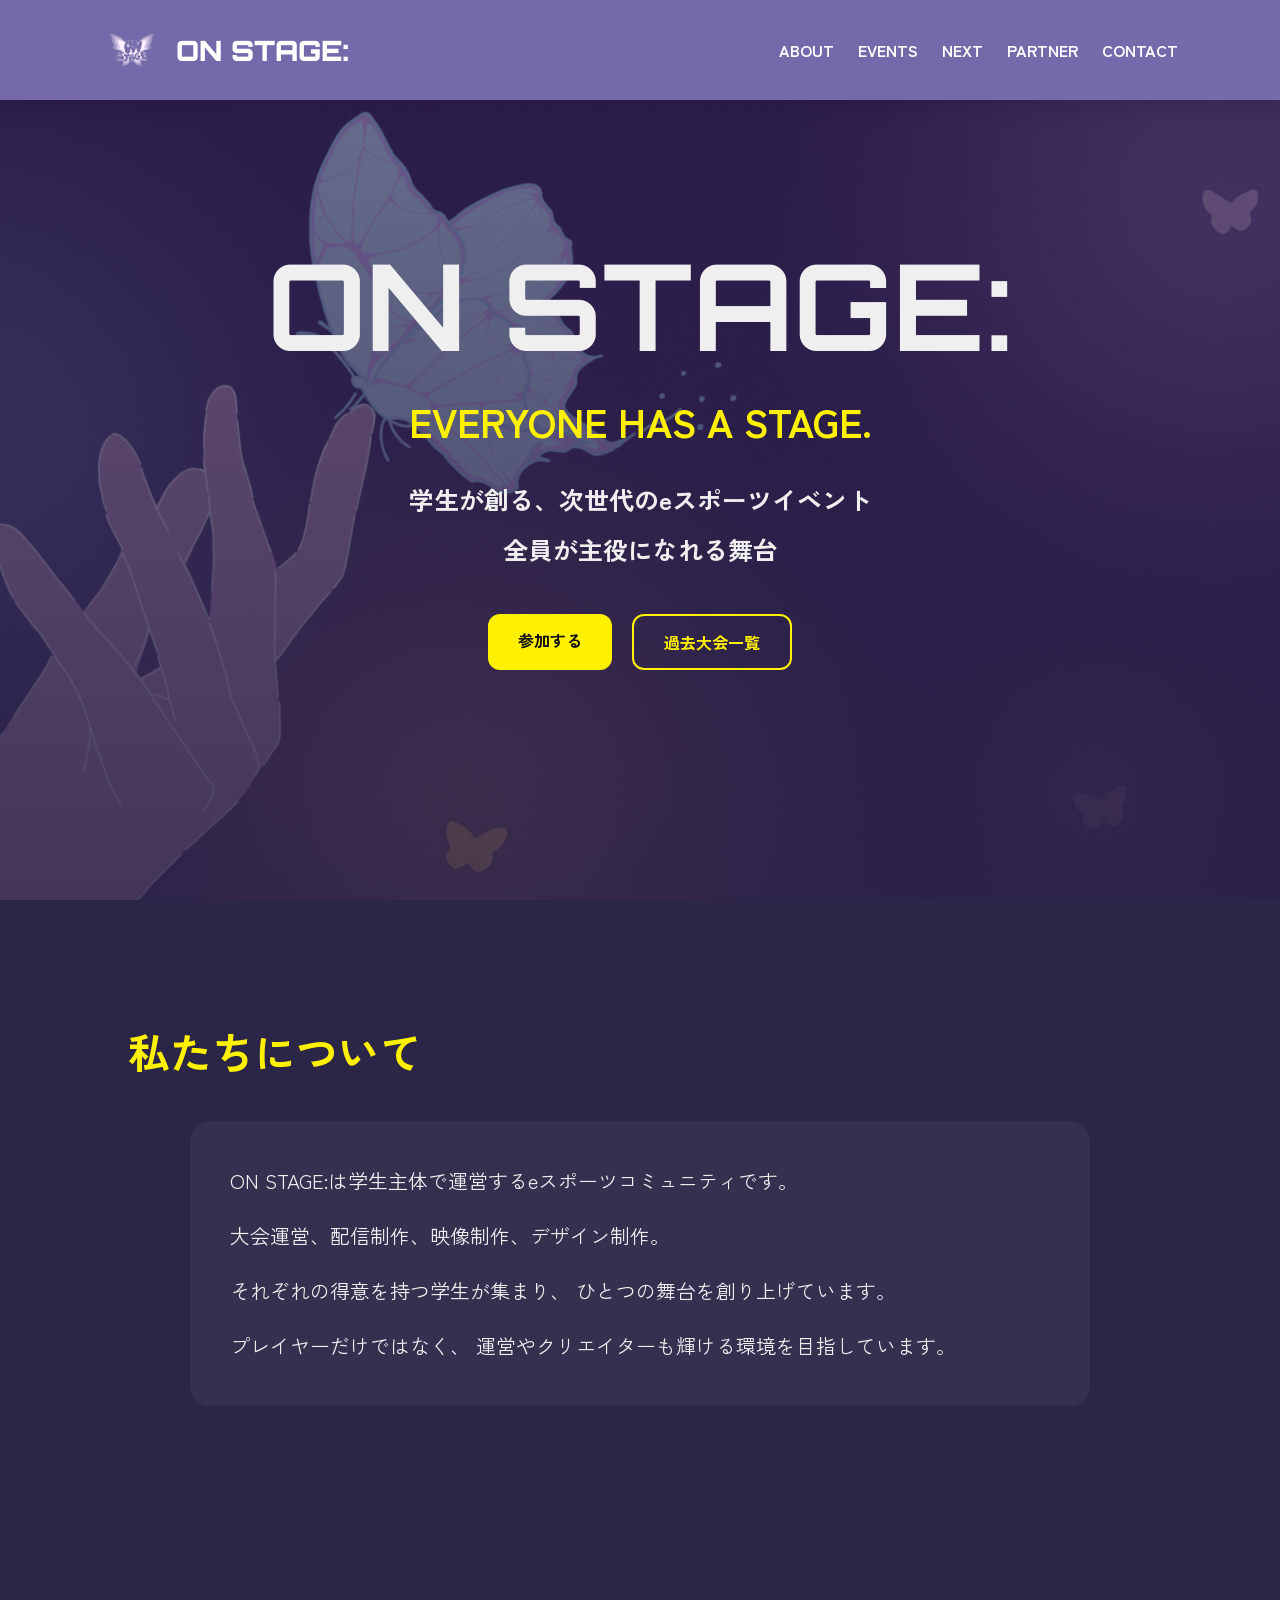
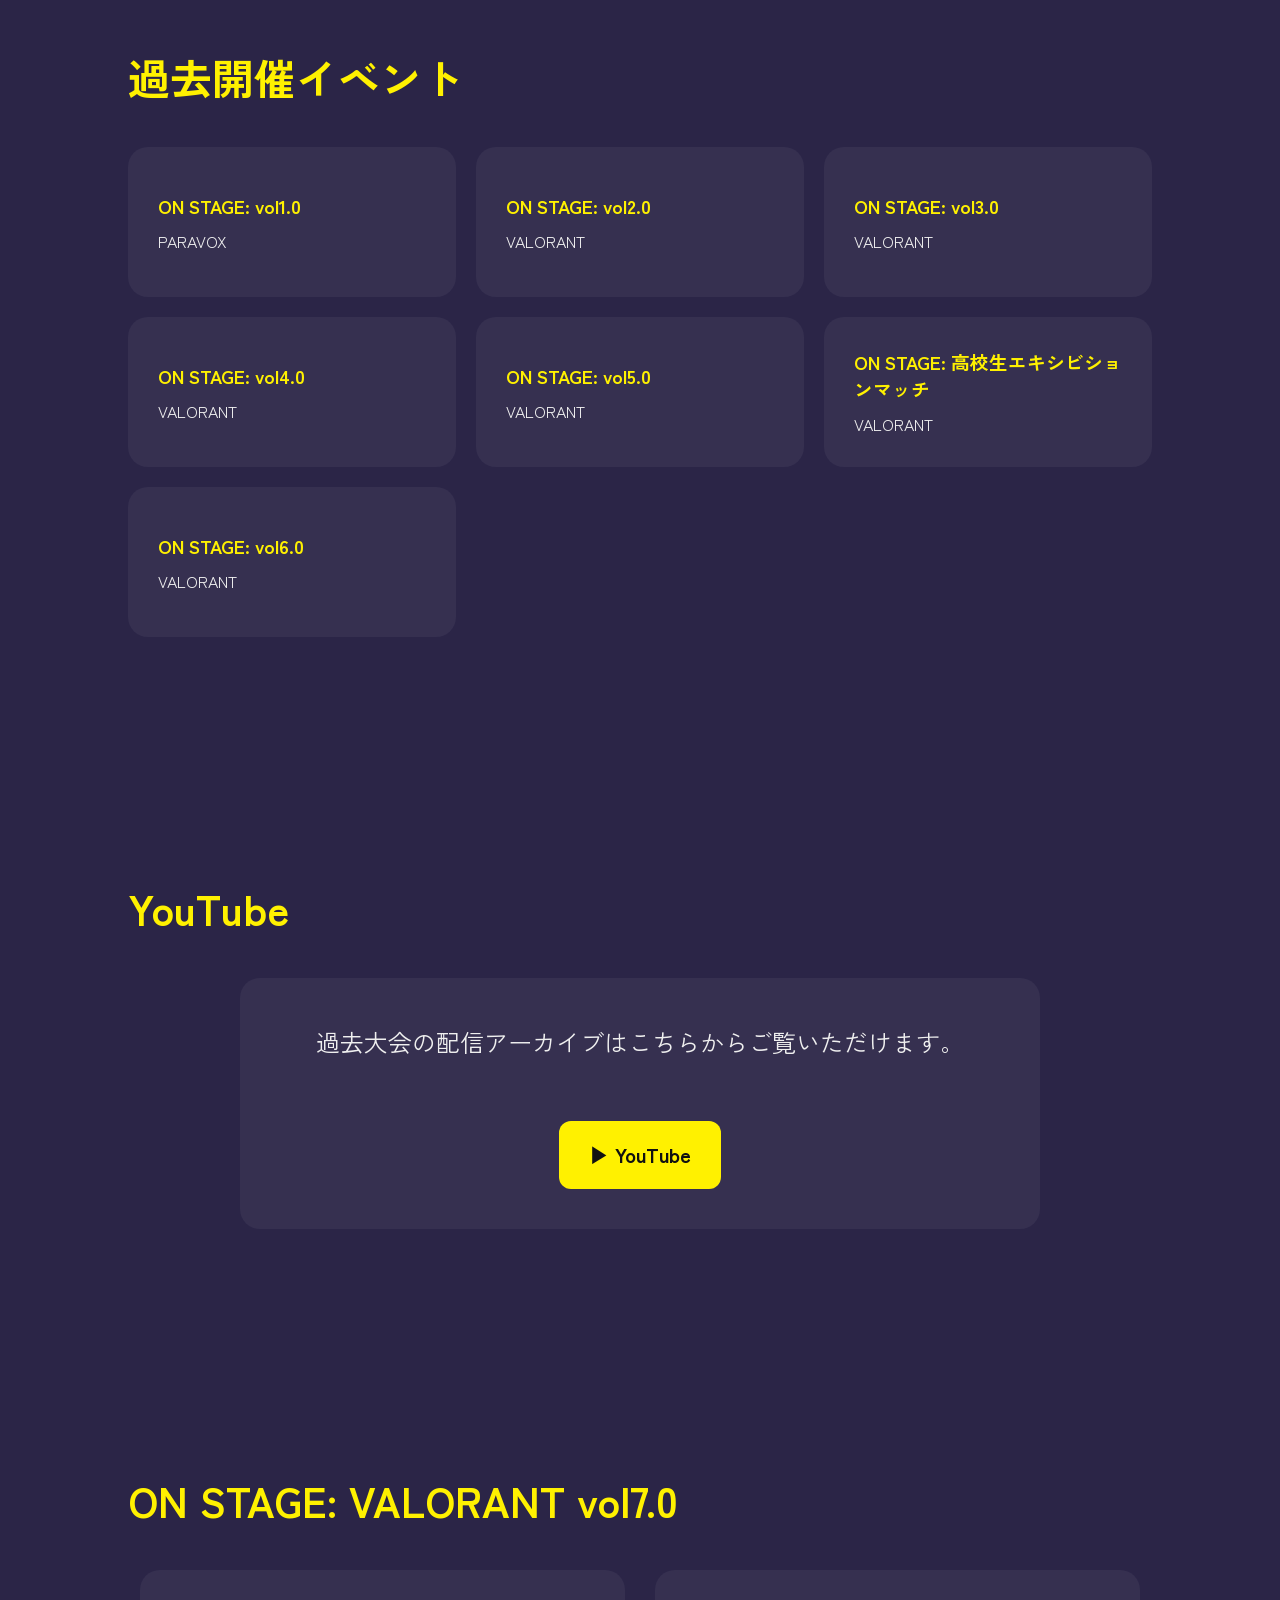
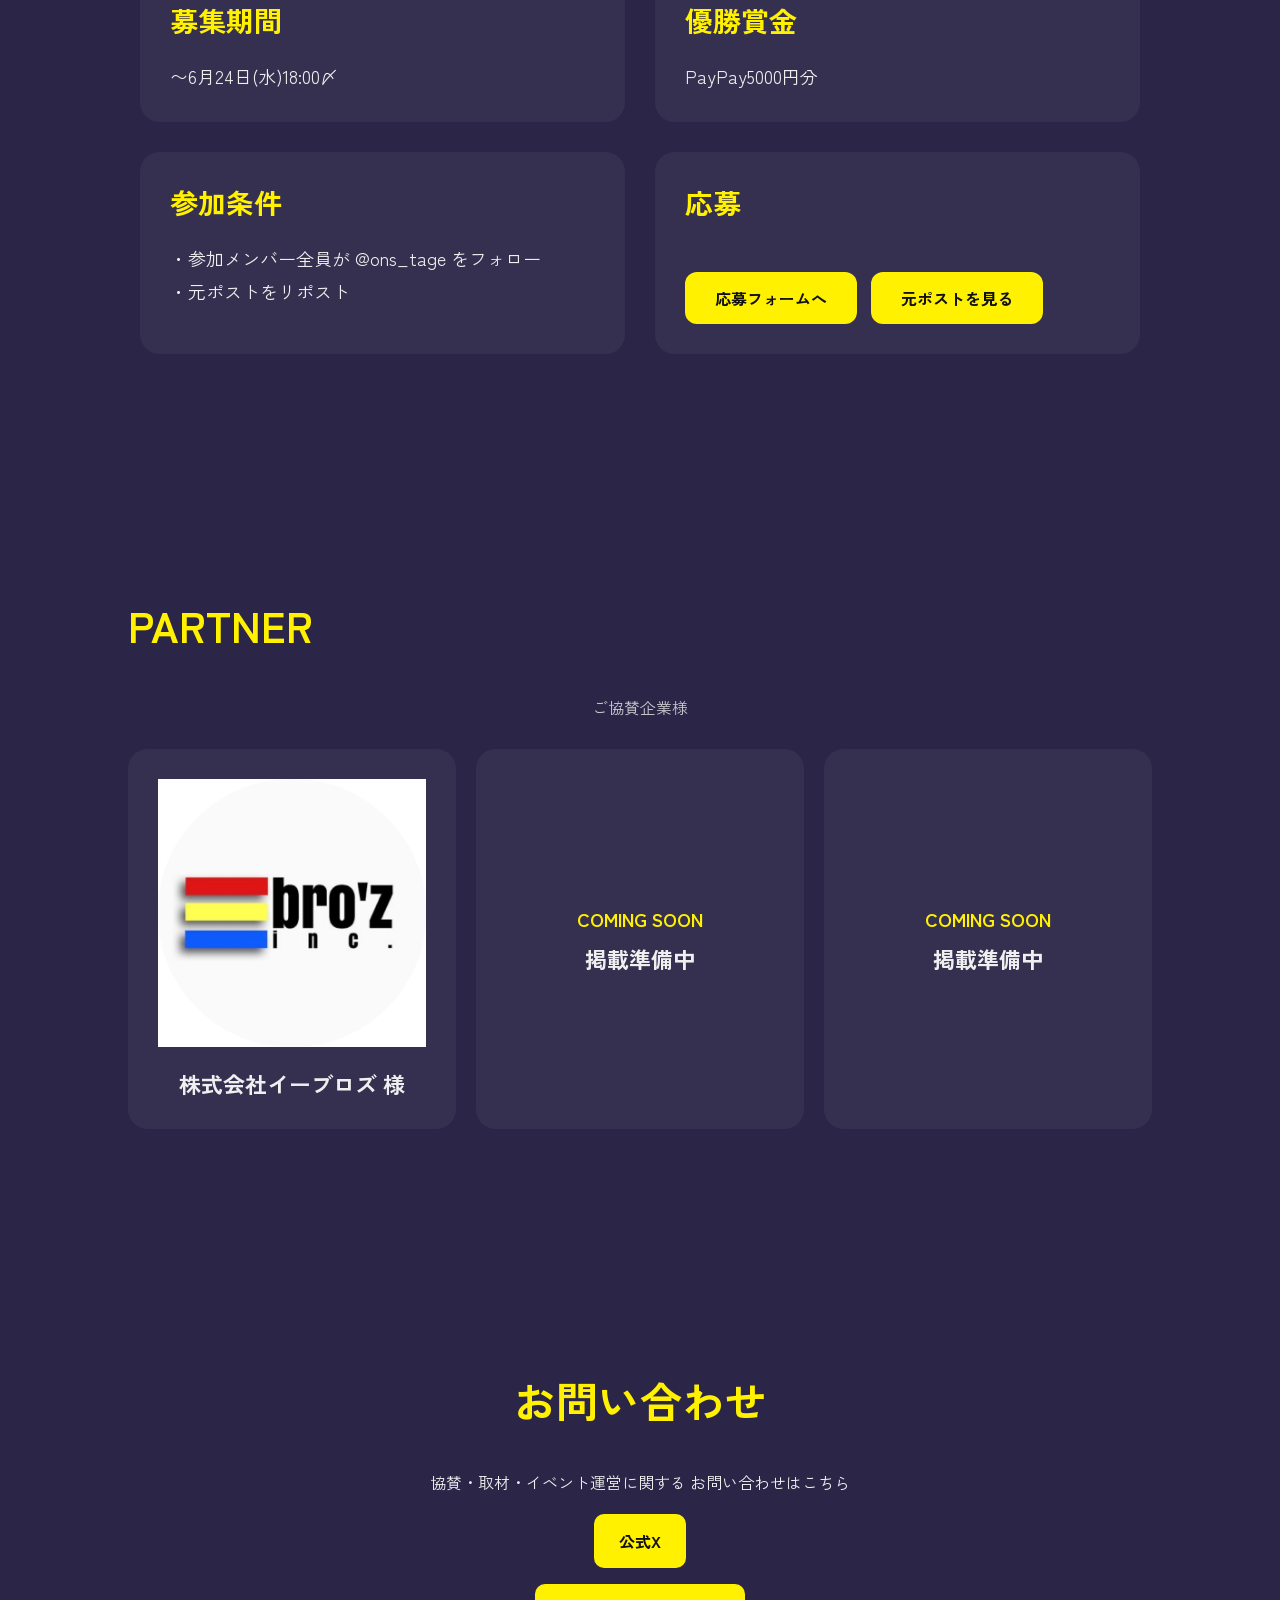
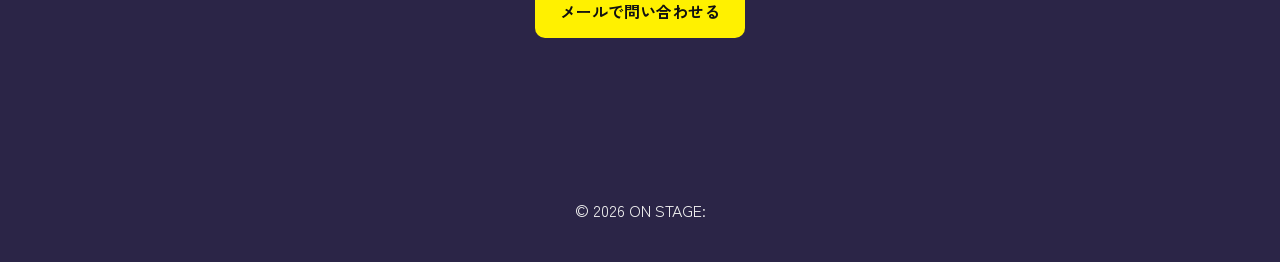
==== index.html @ d8ee0176 "Update index.html" ====
<!DOCTYPE html>
<html lang="ja">

<head>

<meta charset="UTF-8">

<meta name="viewport" content="width=device-width, initial-scale=1.0">

<title>ON STAGE:</title>

<link href="https://fonts.googleapis.com/css2?family=Orbitron:wght@700;900&family=Zen+Kaku+Gothic+New:wght@400;500;700;900&display=swap" rel="stylesheet">

<link rel="stylesheet" href="style.css">

</head>

<body>

<header>

<div class="logo">

  <img src="images/logo.png">

  <span>ON STAGE:</span>

</div>


<!-- ナビ -->
<nav>
  <a href="#about">ABOUT</a>
  <a href="#events">EVENTS</a>
  <a href="#vol7">NEXT</a>
  <a href="#partner">PARTNER</a>
  <a href="#contact">CONTACT</a>
</nav>

</header>



<!-- Hero -->
<section class="hero">

  <div class="hero-content">

    <h1>ON STAGE:</h1>

    <h2>EVERYONE HAS A STAGE.</h2>

    <p>
      学生が創る、次世代のeスポーツイベント<br>
      全員が主役になれる舞台
    </p>

    <div class="hero-buttons">
      <a href="#vol7" class="btn">
        参加する
      </a>

      <a href="#events" class="btn btn-outline">
        過去大会一覧
      </a>
    </div>

  </div>

</section>


<section id="about">

<h2 class="section-title">

私たちについて

</h2>

<div class="about-card">

<p>

ON STAGE:は学生主体で運営するeスポーツコミュニティです。

</p>

<p>

大会運営、配信制作、映像制作、デザイン制作。

</p>

<p>

それぞれの得意を持つ学生が集まり、

ひとつの舞台を創り上げています。

</p>

<p>

プレイヤーだけではなく、

運営やクリエイターも輝ける環境を目指しています。

</p>

</div>

</section>



<section id="events">

<h2 class="section-title">

過去開催イベント

</h2>

<div class="cards">

<div class="card">

<h3>ON STAGE: vol1.0</h3>

<p>PARAVOX</p>

</div>

<div class="card">

<h3>ON STAGE: vol2.0</h3>

<p>VALORANT</p>

</div>

<div class="card">

<h3>ON STAGE: vol3.0</h3>

<p>VALORANT</p>

</div>

<div class="card">

<h3>ON STAGE: vol4.0</h3>

<p>VALORANT</p>

</div>

<div class="card">

<h3>ON STAGE: vol5.0</h3>

<p>VALORANT</p>

</div>
  
  <div class="card">

<h3>ON STAGE: 高校生エキシビションマッチ</h3>

<p>VALORANT</p>

</div>

<div class="card">

<h3>ON STAGE: vol6.0</h3>

<p>VALORANT</p>

</div>

</div>

</section>

<!-- YouTube -->
<section id="youtube">

  <h2 class="section-title">
    YouTube
  </h2>

  <div class="about-card">

    <p>
      過去大会の配信アーカイブはこちらからご覧いただけます。
    </p>

    <br>

    <a
      class="btn"
      href="https://youtube.com/@onstage33333?si=br_UtVKLgA-gqJmL"
      target="_blank"
      rel="noopener noreferrer"
    >
      ▶ YouTube
    </a>

  </div>

</section>
<section id="vol7">

<h2 class="section-title">

ON STAGE: VALORANT vol7.0

</h2>

<div class="vol7-grid">


<div class="info-box">

<h3>募集期間</h3>

<p>

〜6月24日(水)18:00〆

</p>

</div>


<div class="info-box">

<h3>優勝賞金</h3>

<p>

PayPay5000円分

</p>

</div>


<div class="info-box">

<h3>参加条件</h3>

<p>

・参加メンバー全員が @ons_tage をフォロー

<br>

・元ポストをリポスト

</p>

</div>


<div class="info-box">

<h3>応募</h3>

<a

class="btn"

href="https://forms.gle/hTVK6gCqq9NJZqgJ7"

target="_blank"

>

応募フォームへ

</a>

<a

class="btn"

href="https://x.com/ons_tage/status/2051965192435913159"

target="_blank"

>

元ポストを見る

</a>

</div>

</section>
  
<section id="partner">
  
<h2 class="section-title">

PARTNER

</h2>

<p class="partner-subtitle">

ご協賛企業様

</p>

<div class="cards">

<div class="card">

<img
src="images/sponsor1.png"
alt="株式会社イーブロズ"
class="partner-logo"
>

<p>

株式会社イーブロズ 様

</p>

</div>

<div class="card coming-soon">

<h3>

COMING SOON

</h3>

<p>

掲載準備中

</p>

</div>

<div class="card coming-soon">

<h3>

COMING SOON

</h3>

<p>

掲載準備中

</p>

</div>

</div>

</section>

  
<!-- CONTACT -->
<section id="contact">

  <h2 class="section-title">
    お問い合わせ
  </h2>
<p class="contact-text">
  協賛・取材・イベント運営に関する
  お問い合わせはこちら
</p>
  
  <div class="contact">

    <a
      href="https://x.com/ons_tage"
      target="_blank"
      rel="noopener noreferrer"
    >
      公式X
    </a>

    <a href="mailto:ONSTAGE.Student@gmail.com">
      メールで問い合わせる
    </a>

  </div>

</section>


<!-- Footer -->
<footer>
  © <span id="year"></span> ON STAGE:
</footer>

</body>

</html>
<!-- 一番最後のscript -->
<script>

document.getElementById("year").textContent =
new Date().getFullYear();

const sections = document.querySelectorAll("section");

const observer = new IntersectionObserver(entries => {
  entries.forEach(entry => {
    if(entry.isIntersecting){
      entry.target.classList.add("section-show");
    }
  });
});

sections.forEach(sec => {
  sec.classList.add("section-hidden");
  observer.observe(sec);
});

</script>
---- style.css ----
*{
  margin:0;
  padding:0;
  box-sizing:border-box;
  scroll-behavior:smooth;
}

/* ===== GLOBAL ANIM ===== */

body{
  font-family:"Zen Kaku Gothic New",sans-serif;
  background:#2B2547;
  color:#EFEFEF;
  overflow-x:hidden;
  animation:fadeIn 0.8s ease-out;
}

@keyframes fadeIn{
  from{
    opacity:0;
    transform:translateY(10px);
  }
  to{
    opacity:1;
    transform:translateY(0);
  }
}

/* ===== HEADER ===== */

header{
  position:fixed;
  top:0;
  left:0;
  width:100%;
  padding:20px 8%;
  display:flex;
  justify-content:space-between;
  align-items:center;
  background:rgba(123,112,178,0.92);
  backdrop-filter:blur(12px);
  box-shadow:0 4px 20px rgba(0,0,0,.15);
  z-index:100;

  animation:slideDown 0.6s ease-out;
}

@keyframes slideDown{
  from{
    transform:translateY(-100%);
  }
  to{
    transform:translateY(0);
  }
}

/* ===== LOGO ===== */

.logo{
  display:flex;
  align-items:center;
  gap:14px;
}

.logo img{
  width:60px;
  height:60px;
  object-fit:contain;
  transition:transform 0.3s ease;
}

.logo img:hover{
  transform:scale(1.05);
}

.logo span{
  font-family:"Orbitron",sans-serif;
  font-size:28px;
  font-weight:900;
  color:#FFFFFF;
}

/* ===== NAV ===== */

nav{
  display:flex;
  gap:24px;
}

nav a{
  color:#FFFFFF;
  text-decoration:none;
  font-weight:600;
  position:relative;
  transition:0.3s ease;
}

/* 下線アニメーション */
nav a::after{
  content:"";
  position:absolute;
  left:0;
  bottom:-6px;
  width:0%;
  height:2px;
  background:#FFF100;
  transition:0.3s ease;
}

nav a:hover{
  color:#FFF100;
}

nav a:hover::after{
  width:100%;
}

/* ===== HERO ===== */

.hero{
  min-height:100vh;
  background:
    linear-gradient(
      rgba(43,37,71,.6),
      rgba(43,37,71,.85)
    ),
    url("images/kv.png");
  background-size:cover;
  background-position:center;
  display:flex;
  justify-content:center;
  align-items:center;
  text-align:center;
  padding:120px 10%;

}

.hero-content{
  max-width:800px;
}

.hero h1{
  font-family:"Orbitron";
  font-size:120px;
  animation:fadeUp 0.8s ease-out 0.2s both;
}

.hero h2{
  color:#FFF100;
    font-size:40px;
  margin:12px 0 24px;
  animation:fadeUp 0.8s ease-out 0.4s both;
}

.hero p{
  font-size:25px;
  font-weight:700;
  line-height:2;
  animation:fadeUp 0.8s ease-out 0.6s both;
}

@keyframes fadeUp{
  from{
    opacity:0;
    transform:translateY(20px);
  }
  to{
    opacity:1;
    transform:translateY(0);
  }
}

/* ===== BUTTON ===== */

.hero-buttons{
  display:flex;
  justify-content:center;
  gap:20px;
  flex-wrap:wrap;
  margin-top:40px;
  animation:fadeUp 0.8s ease-out 0.8s both;
}

.btn{
  display:inline-block;
  padding:14px 30px;
  background:#FFF100;
  color:#111;
  text-decoration:none;
  border-radius:12px;
  font-weight:700;
  transition:0.3s ease;
}

.btn:hover{
  transform:translateY(-3px);
  box-shadow:0 10px 20px rgba(0,0,0,.25);
}

.btn-outline{
  background:transparent;
  color:#FFF100;
  border:2px solid #FFF100;
}

/* スクロールアニメ用（JSなし軽量版） */
section:nth-of-type(1){ animation-delay:0.1s; }
section:nth-of-type(2){ animation-delay:0.2s; }
section:nth-of-type(3){ animation-delay:0.3s; }
section:nth-of-type(4){ animation-delay:0.4s; }

@keyframes sectionIn{
  to{
    opacity:1;
    transform:translateY(0);
  }
}

.section-title{
  color:#FFF100;
  font-size:42px;
  margin-bottom:40px;
}

/* ===== CARDS ===== */

.cards{
  display:grid;
  grid-template-columns:repeat(auto-fit,minmax(250px,1fr));
  gap:20px;
}

.card{
  background:rgba(255,255,255,.05);
  padding:30px;
  border-radius:20px;
  transition:0.3s ease;
}

.card:hover{
  transform:translateY(-3px);
  box-shadow:0 15px 30px rgba(0,0,0,.25);
}

.card h3{
  color:#FFF100;
  margin-bottom:10px;
}

/* ===== FOOTER ===== */

footer{
  padding:40px;
  text-align:center;
  opacity:0;
  animation:fadeIn 1s ease-out 1s forwards;
}

/* ===== REDUCED MOTION対応 ===== */

@media (prefers-reduced-motion: reduce){
  *{
    animation:none !important;
    transition:none !important;
  }
}

.section-hidden{
  opacity:0;
  transform:translateY(30px);
}

.section-show{
  opacity:1;
  transform:translateY(0);
  transition:0.6s ease;
}
.partner-logo{
  width:100%;
  max-width:100px;
  height:auto;
  display:block;
  margin:0 auto 20px;
  object-fit:contain;
}
.card img{
  max-width:100%;
  height:auto;
}
#partner .card{
  text-align:center;
}
.contact{
  display:flex;
  flex-direction:column;
  align-items:center;
  gap:16px;
  margin-top:20px;
}
.contact a{
  display:inline-block;
  padding:15px 25px;
  background:#FFF100;
  color:#111;
  text-decoration:none;
  border-radius:10px;
  font-weight:700;
  transition:0.3s ease;
}

.contact a:hover{
  transform:translateY(-3px);
  box-shadow:0 10px 20px rgba(0,0,0,.25);
}
#contact{
  text-align:center;
}
section{
  padding:120px 10%;
}
.section-hidden{
  opacity:0;
  transform:translateY(30px);
}

/* ===== SECTION ===== */

section{
  padding:120px 10%;
  scroll-margin-top:120px;
}

.about-card{
  background:rgba(255,255,255,.05);
  padding:40px;
  border-radius:20px;
  line-height:2;
  font-size:20px;
  max-width:900px;
  margin:0 auto;
}

.about-card p:not(:last-child){
  margin-bottom:15px;
}

/* ===== VOL7 ===== */

.vol7-grid{
  display:grid;
  grid-template-columns:repeat(2, 1fr);
  gap:30px;
  max-width:1000px;
  margin:0 auto;
}

.info-box{
  background:rgba(255,255,255,.05);
  padding:30px;
  border-radius:20px;
}

.info-box:hover{
  transform:translateY(-5px);
  box-shadow:0 15px 30px rgba(0,0,0,.25);
}

.info-box h3{
  color:#FFF100;
  margin-bottom:20px;
}

.info-box .btn{
  margin-top:30px;
  margin-right:10px;
}

/* ===== PARTNER ===== */

.partner-subtitle{
  text-align:center;
  margin-bottom:30px;
  opacity:.8;
}

#partner .card{
  text-align:center;
}

/* ===== YOUTUBE ===== */

#youtube .about-card p{
  font-size:24px;
}
#youtube .about-card{
  max-width:800px;
  margin:0 auto;
  text-align:center;
}

/* ===== CARD HEIGHT ===== */

.card{
  display:flex;
  flex-direction:column;
  justify-content:center;
  min-height:150px;
}

/* ===== SCROLL ANIMATION ===== */

.section-hidden{
  opacity:0;
  transform:translateY(40px);
  transition:
    opacity .6s ease,
    transform .6s ease;
}

.section-show{
  opacity:1;
  transform:translateY(0);
}

/* ===== MOBILE ===== */

@media (max-width:768px){

  header{
    flex-direction:column;
    gap:15px;
    padding:15px;
  }

  .logo span{
    font-size:22px;
  }

  nav{
    flex-wrap:wrap;
    justify-content:center;
    gap:12px;
  }

  nav a{
    font-size:14px;
  }

  .hero{
    padding:120px 5%;
  }

  .hero h1{
    font-size:52px;
  }

  .hero h2{
    font-size:22px;
  }

  .hero p{
    font-size:24px;
    line-height:1.8;
  }

  .section-title{
    font-size:30px;
    text-align:center;
  }

  section{
    padding:80px 5%;
  }

  .about-card{
    padding:20px;
  }

  .card{
    min-height:auto;
  }

  .btn{
    width:100%;
    text-align:center;
  }

  .hero-buttons{
    flex-direction:column;
  }
}
nav{
  position:relative;
  z-index:1000;
}

.hero{
  position:relative;
  z-index:1;
}
@media(max-width:768px){

  .vol7-grid{
    grid-template-columns:1fr;
  }

}
.info-box h3{
  font-size:28px;
}

.info-box p{
  font-size:18px;
  line-height:1.8;
}
.partner-logo{
  max-width:70px;
}

#partner .card p{
  font-size:22px;
  font-weight:700;
}
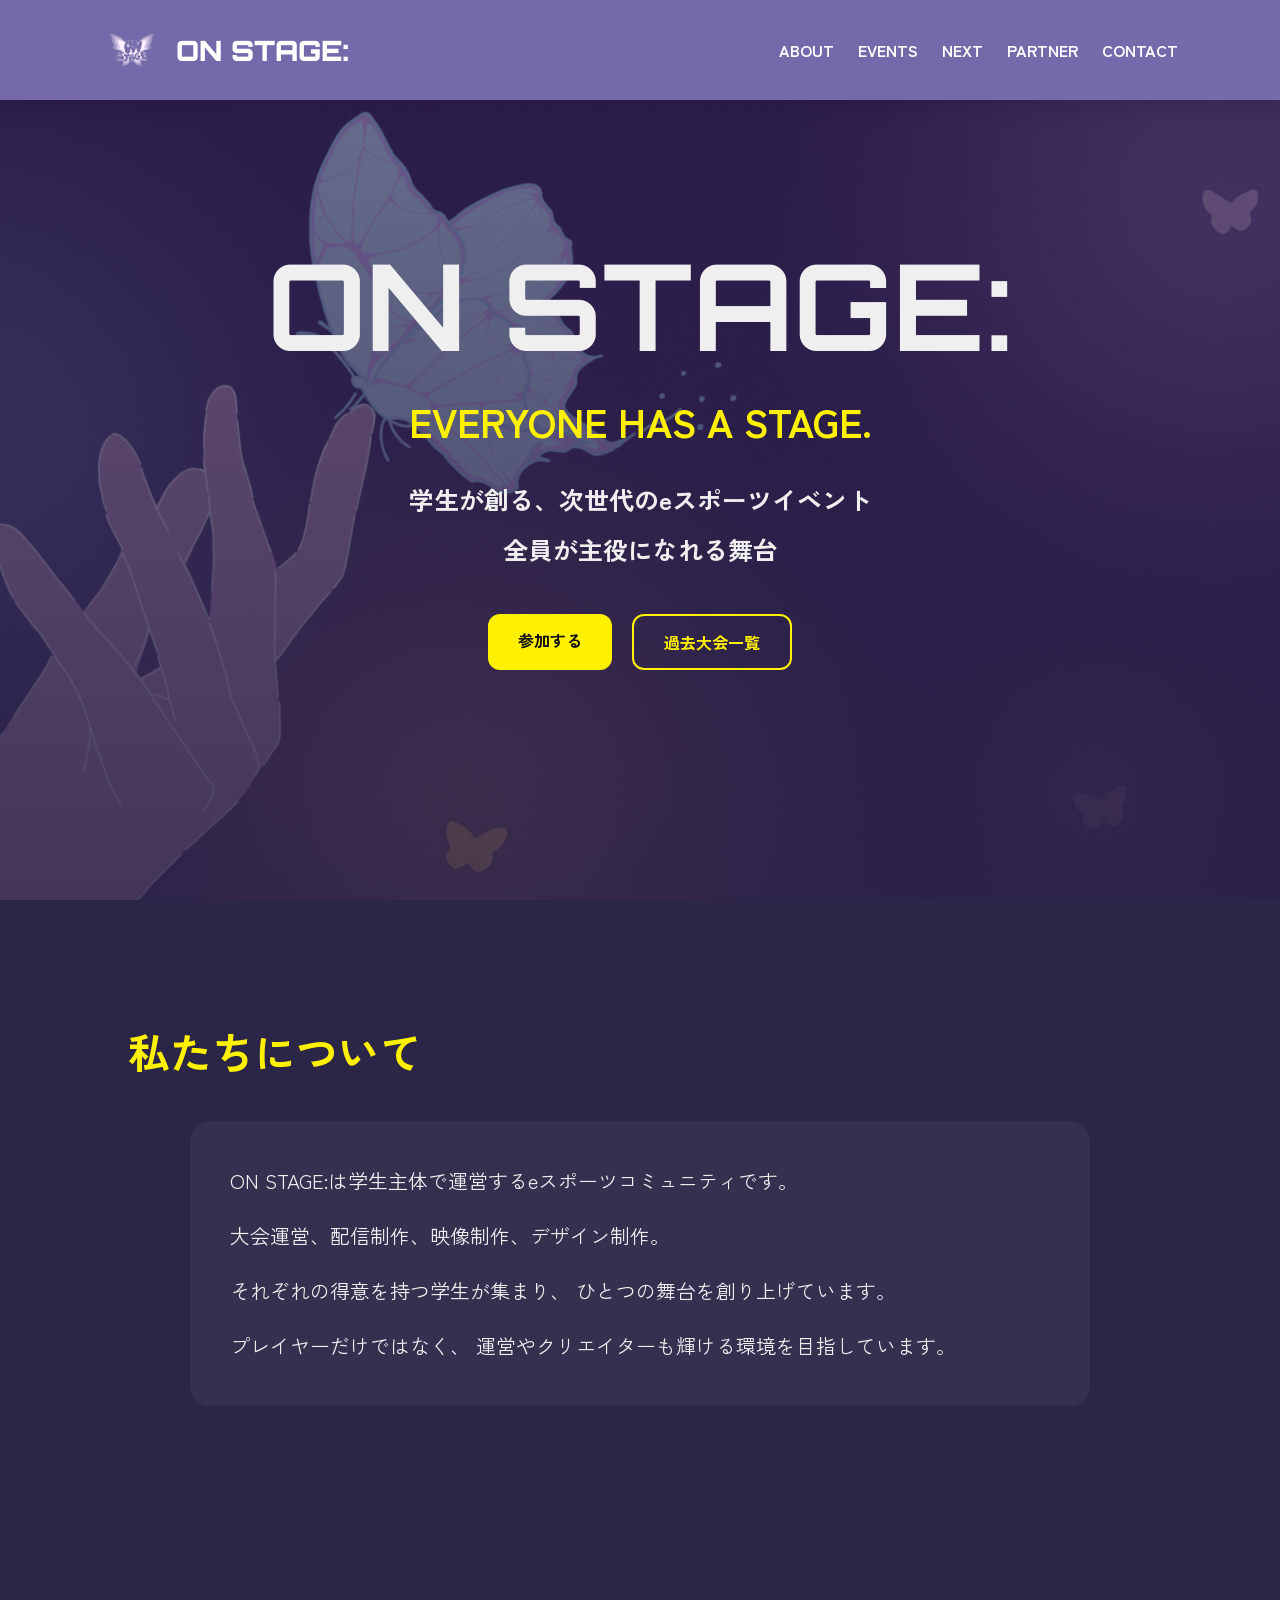
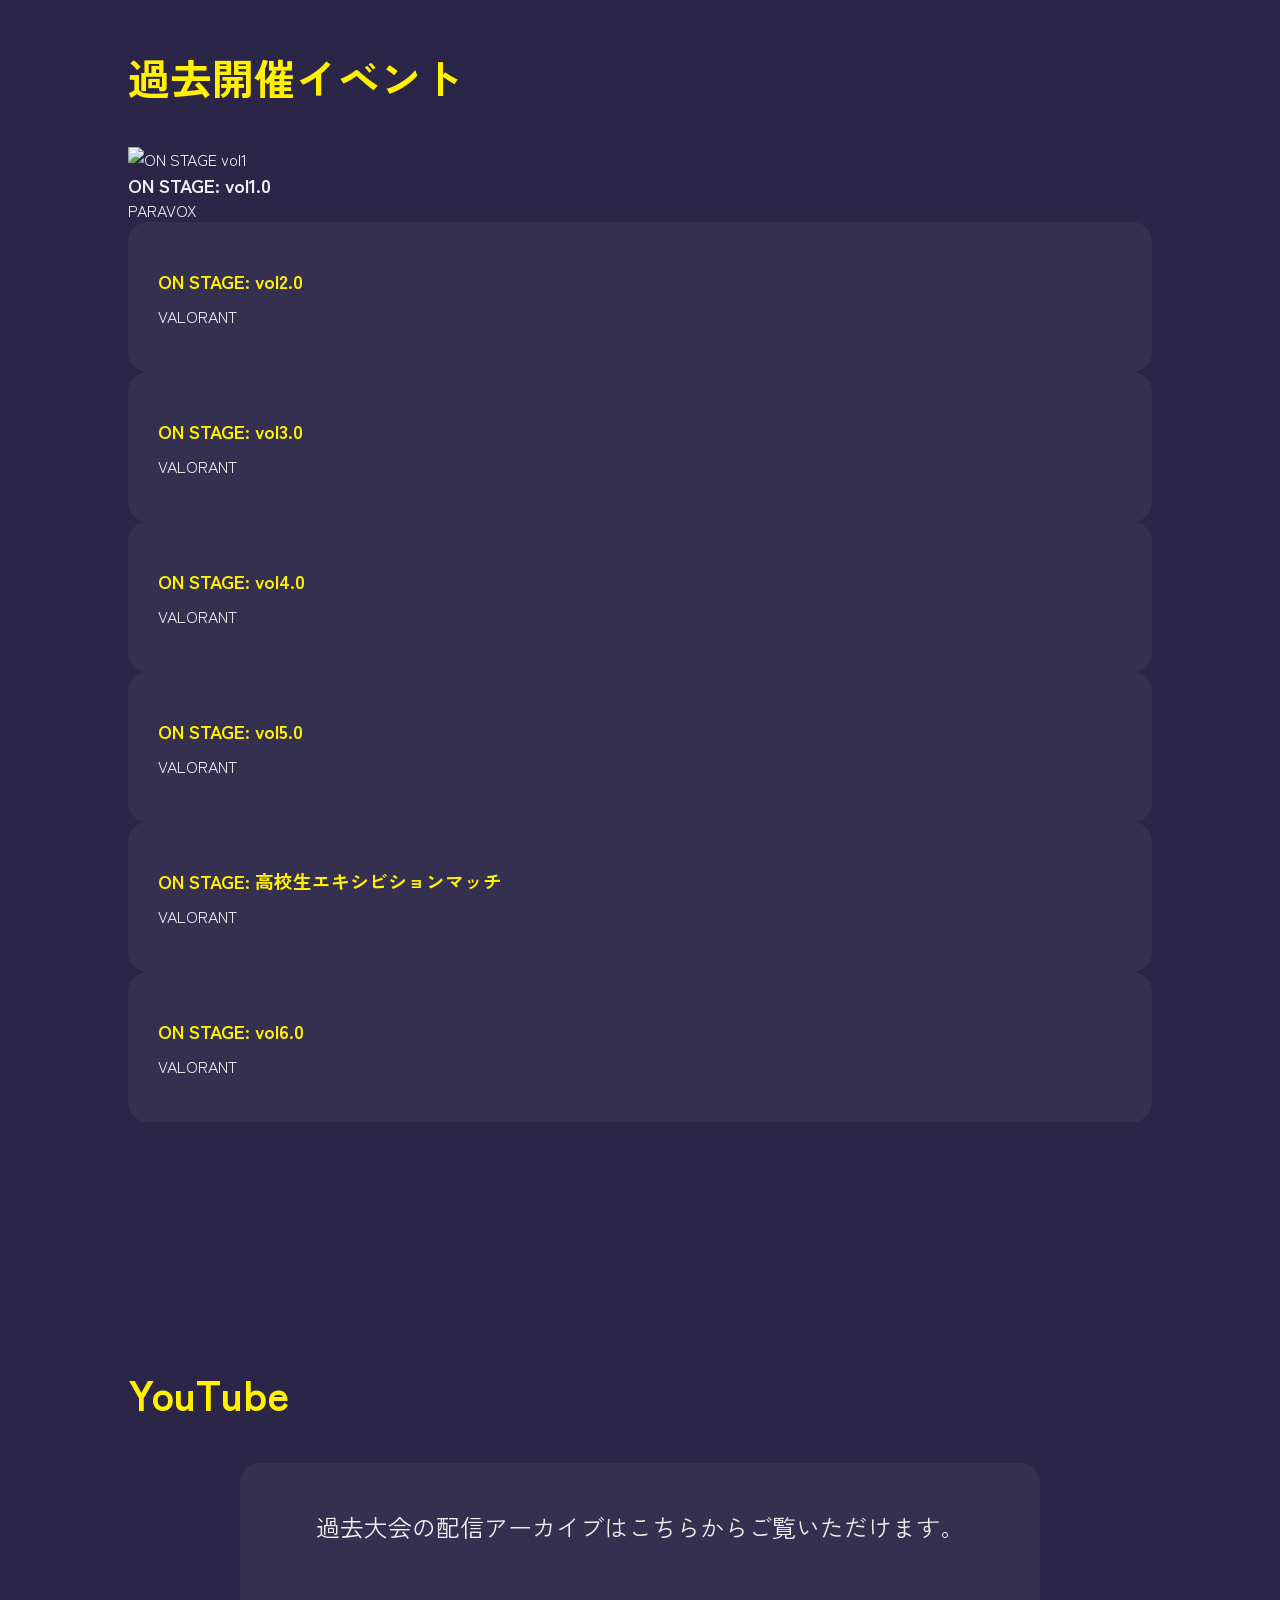
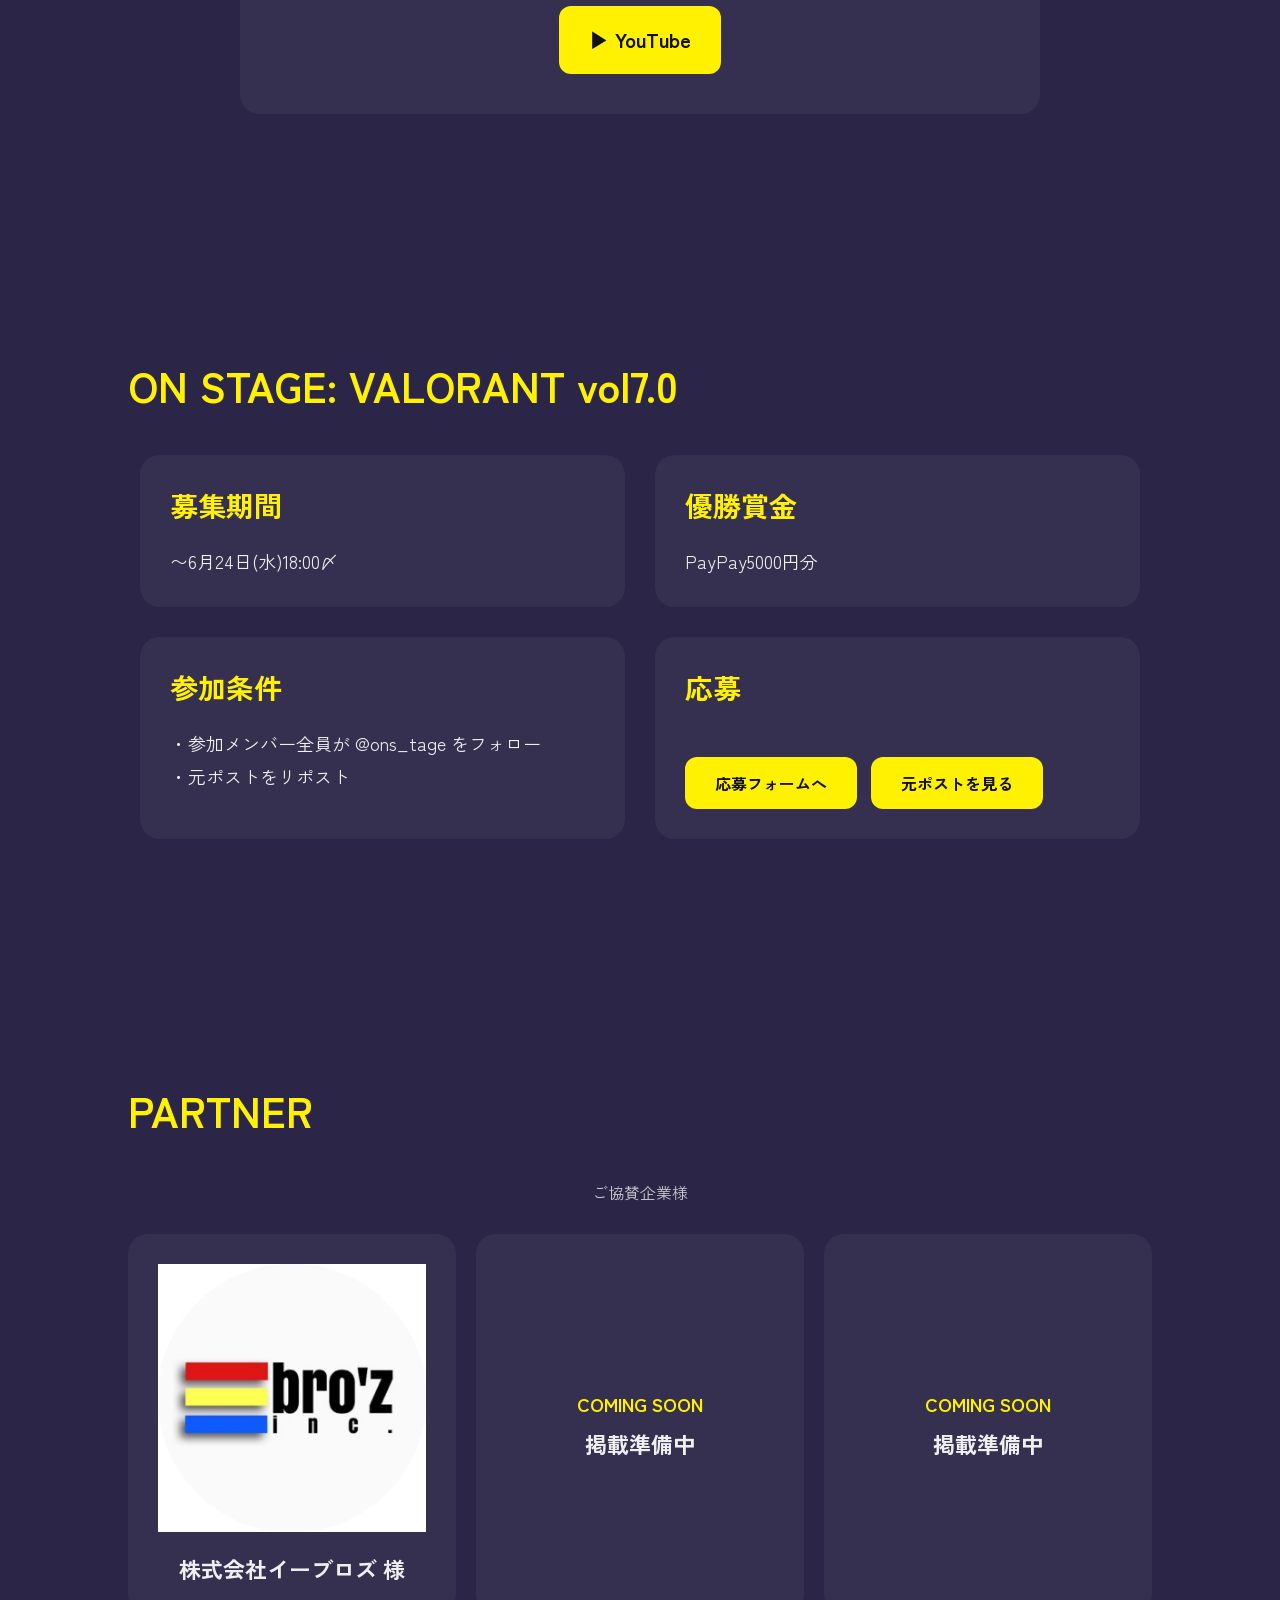
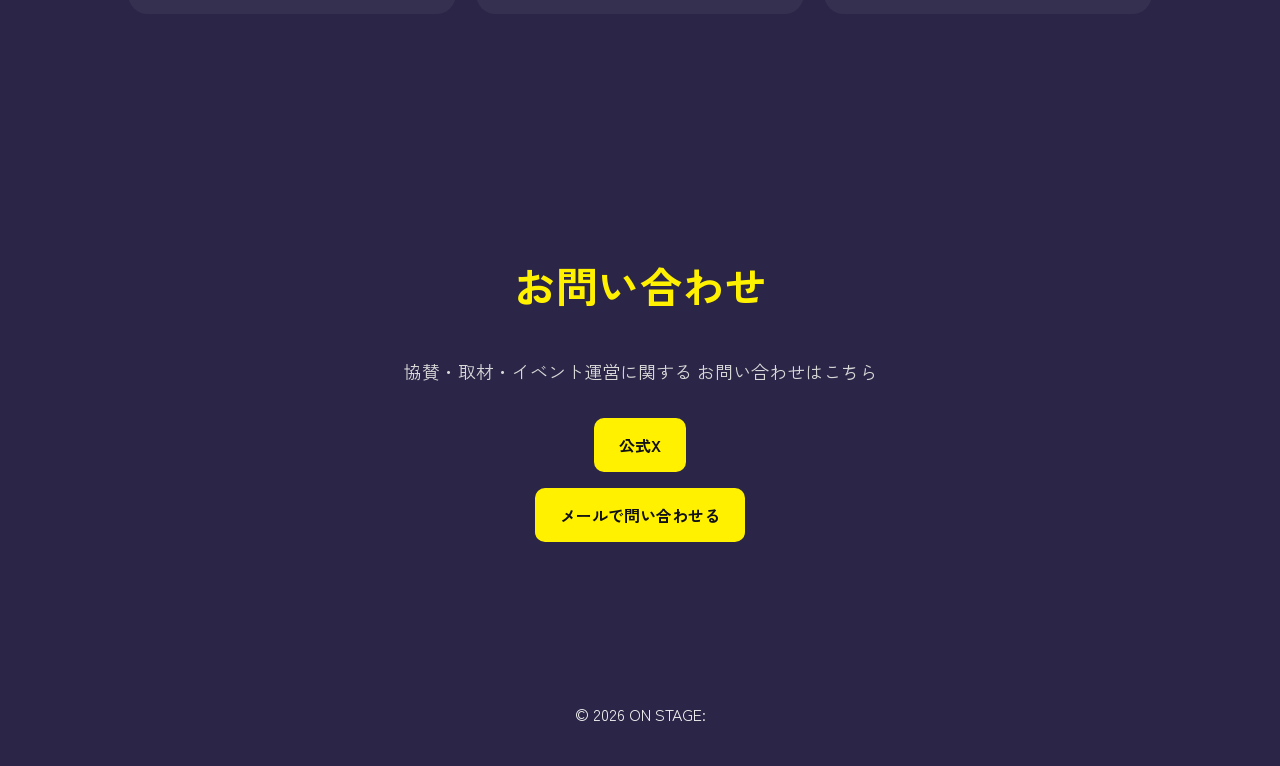
==== commit f6b5ac38: "Update index.html" ====
--- a/index.html
+++ b/index.html
@@ -122,16 +122,20 @@
 
 </h2>
 
-<div class="cards">
-
-<div class="card">
-
-<h3>ON STAGE: vol1.0</h3>
-
-<p>PARAVOX</p>
-
-</div>
-
+<div class="event-card">
+
+  <img
+    src="images/vol1.jpg"
+    alt="ON STAGE vol1"
+    class="event-image"
+  >
+
+  <div class="card-content">
+    <h3>ON STAGE: vol1.0</h3>
+    <p>PARAVOX</p>
+  </div>
+
+</div>
 <div class="card">
 
 <h3>ON STAGE: vol2.0</h3>
--- a/style.css
+++ b/style.css
@@ -521,3 +521,11 @@
   font-size:22px;
   font-weight:700;
 }
+
+.contact-text{
+  text-align:center;
+  font-size:18px;
+  line-height:1.8;
+  color:#d8d8d8;
+  margin-bottom:30px;
+}
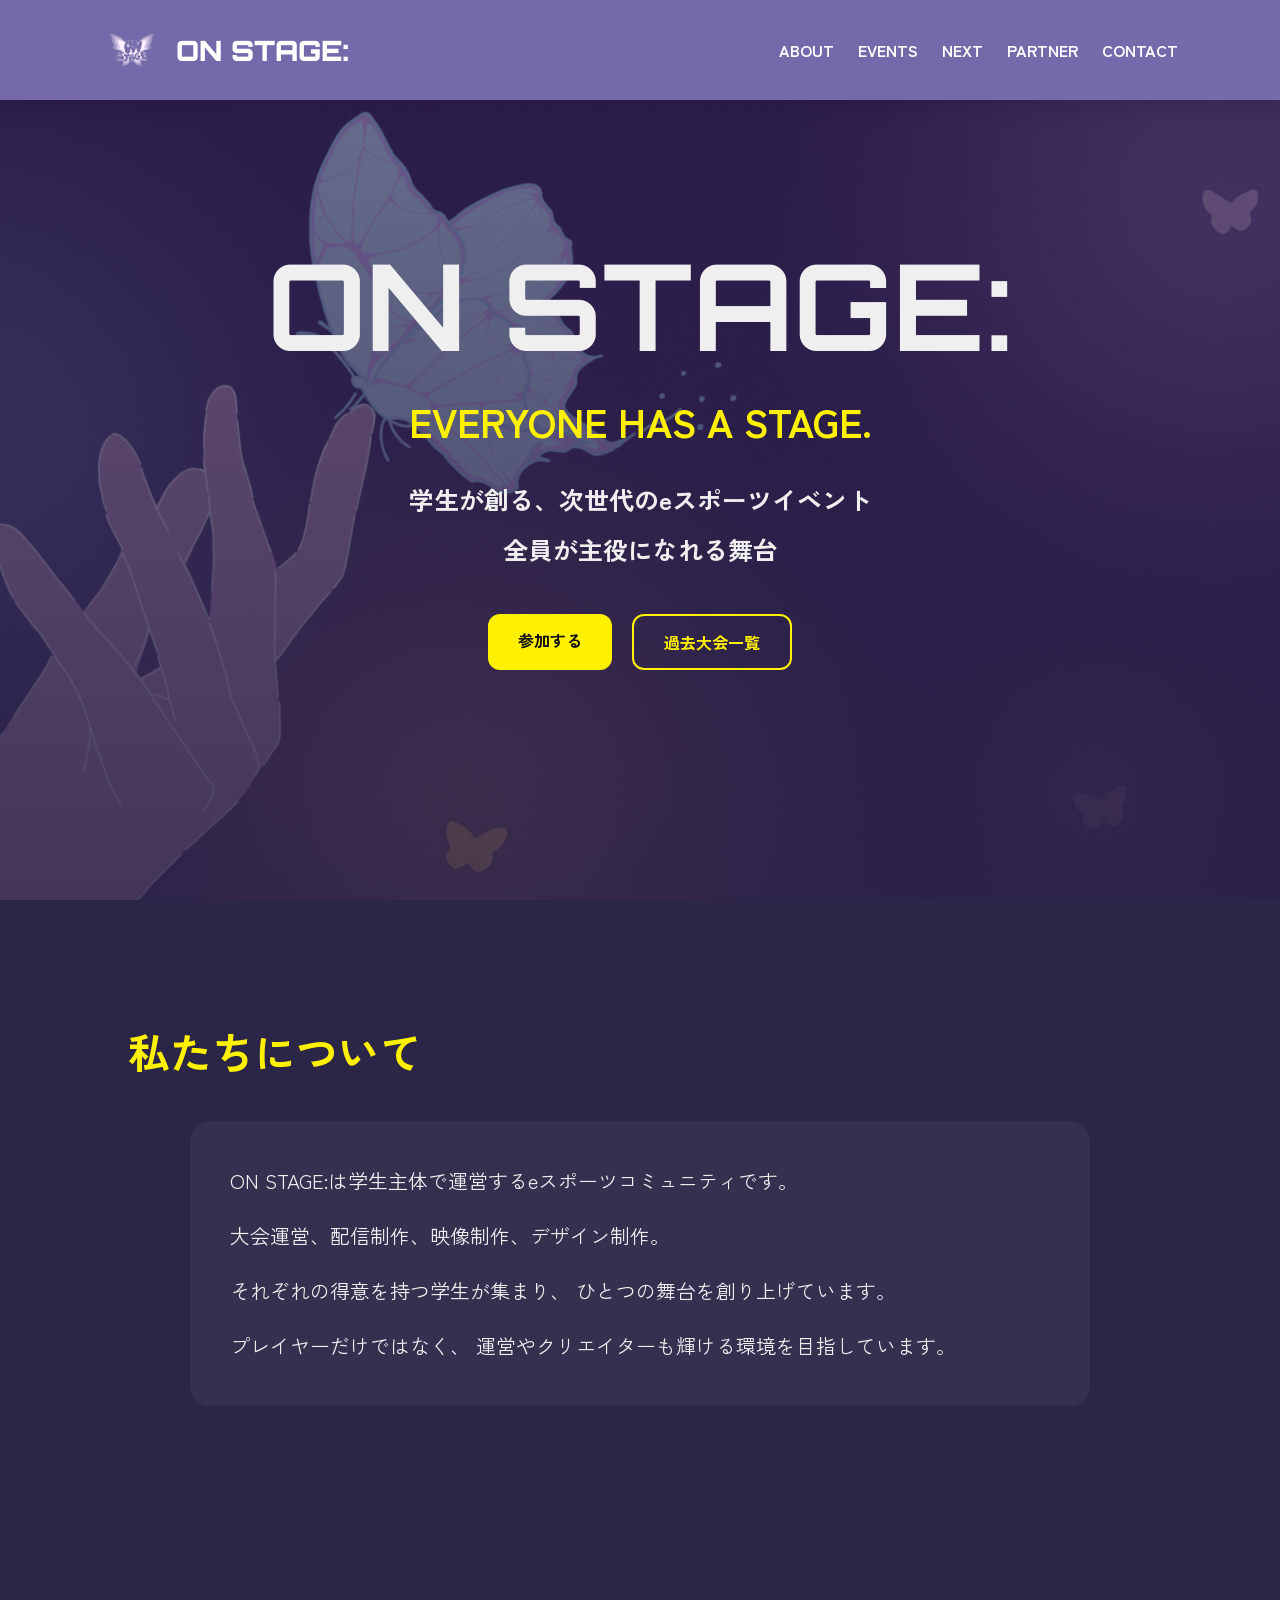
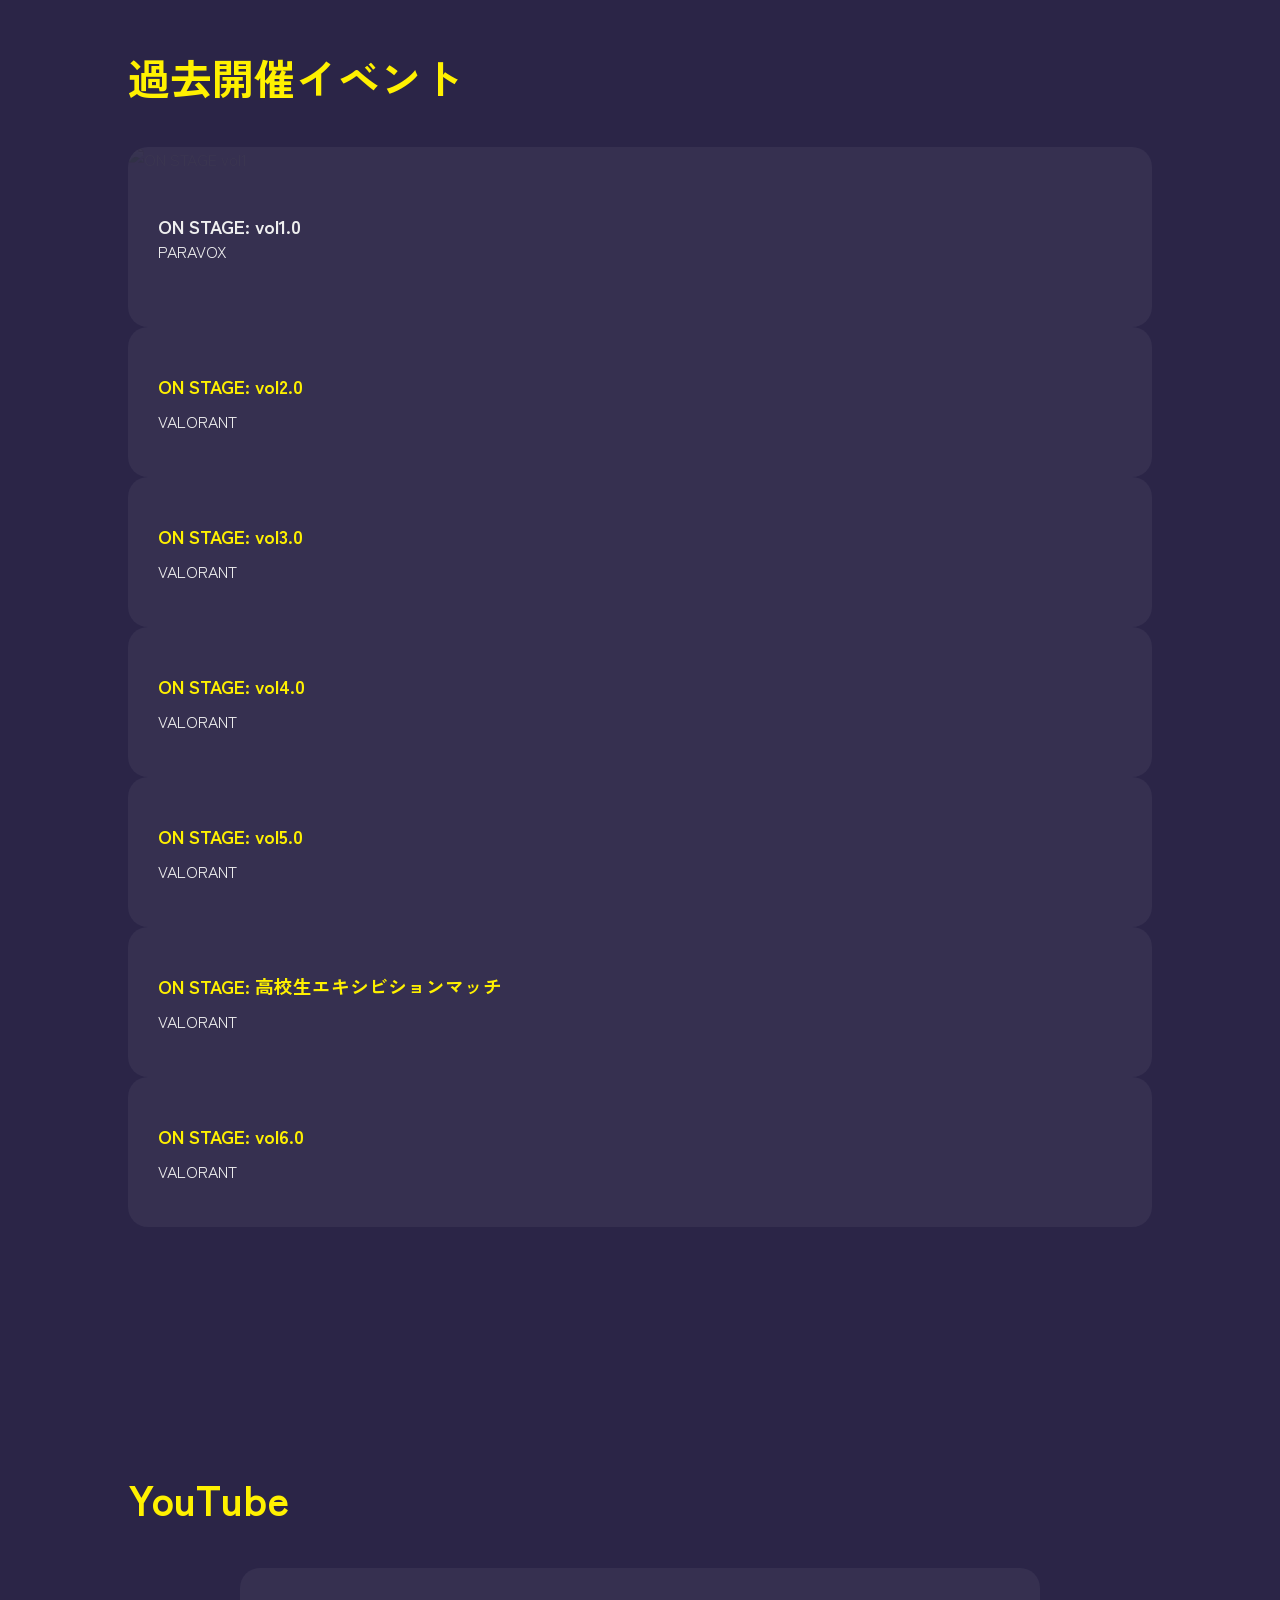
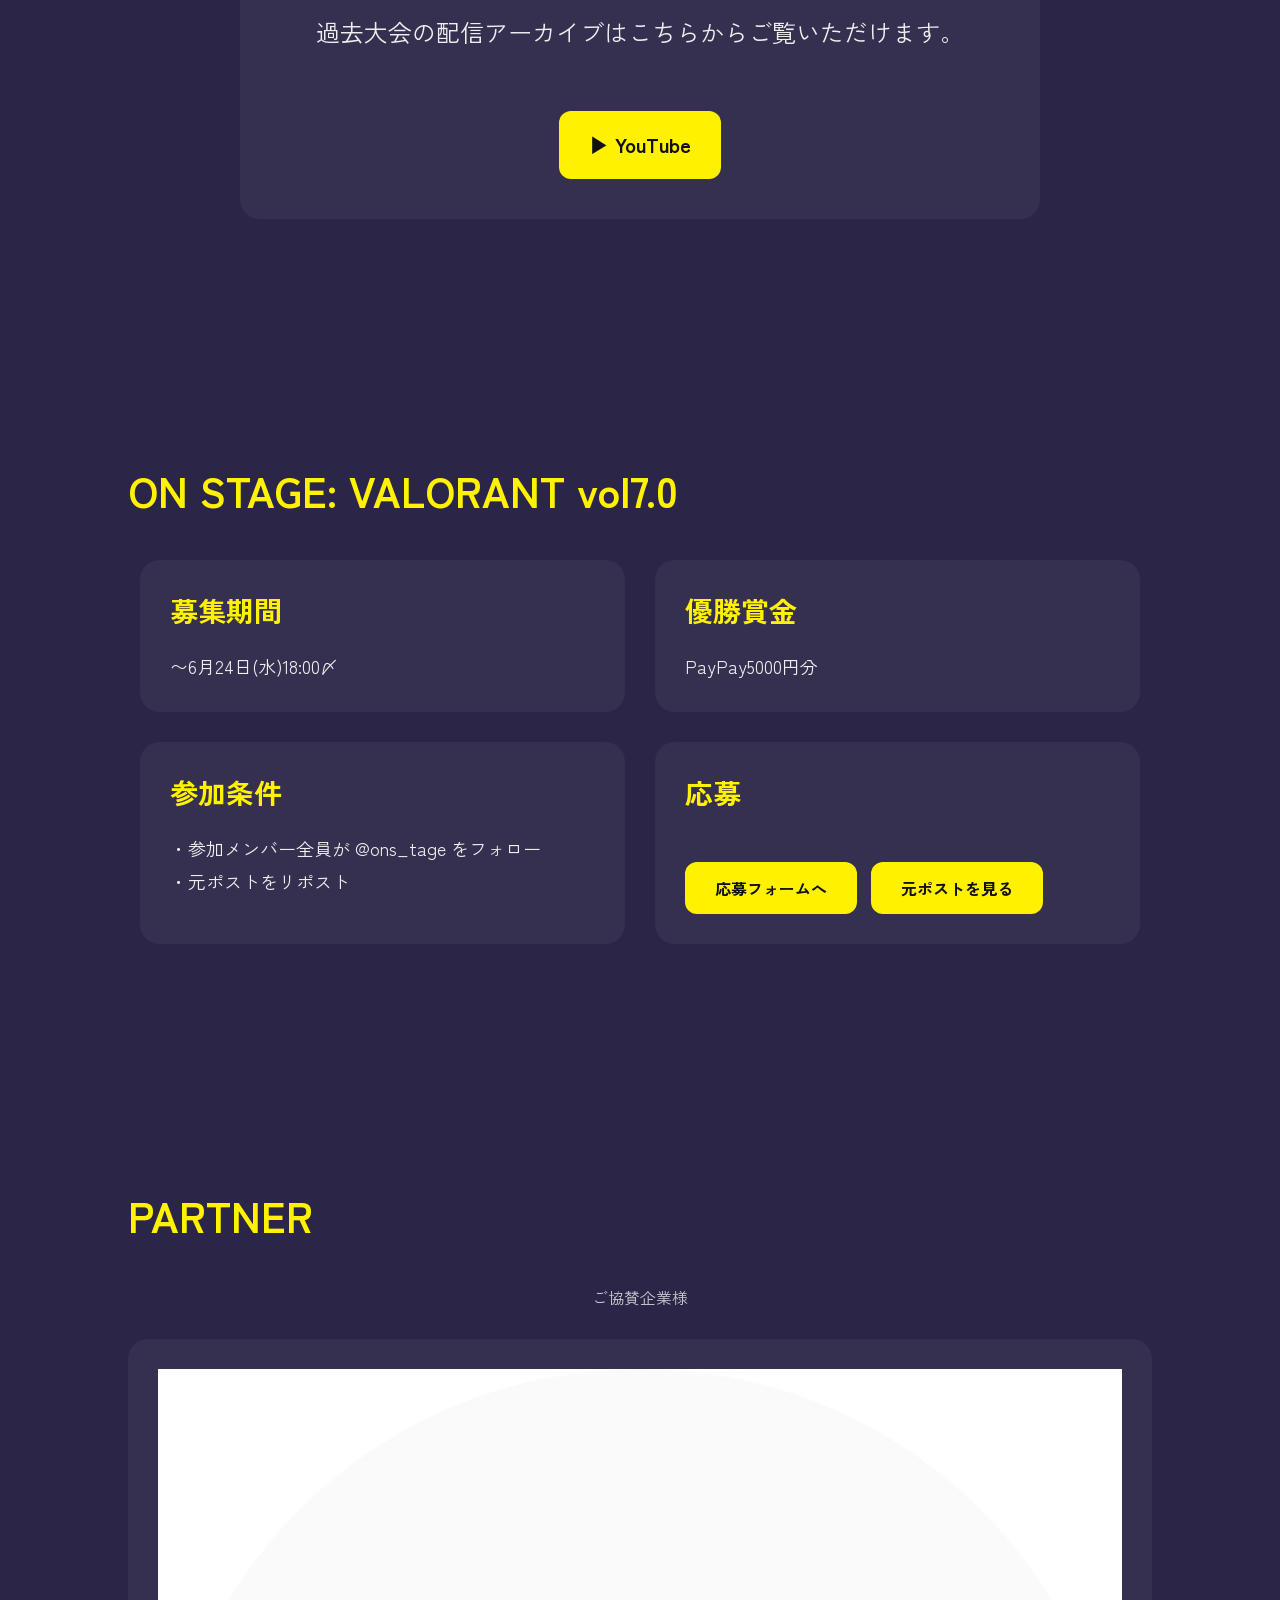
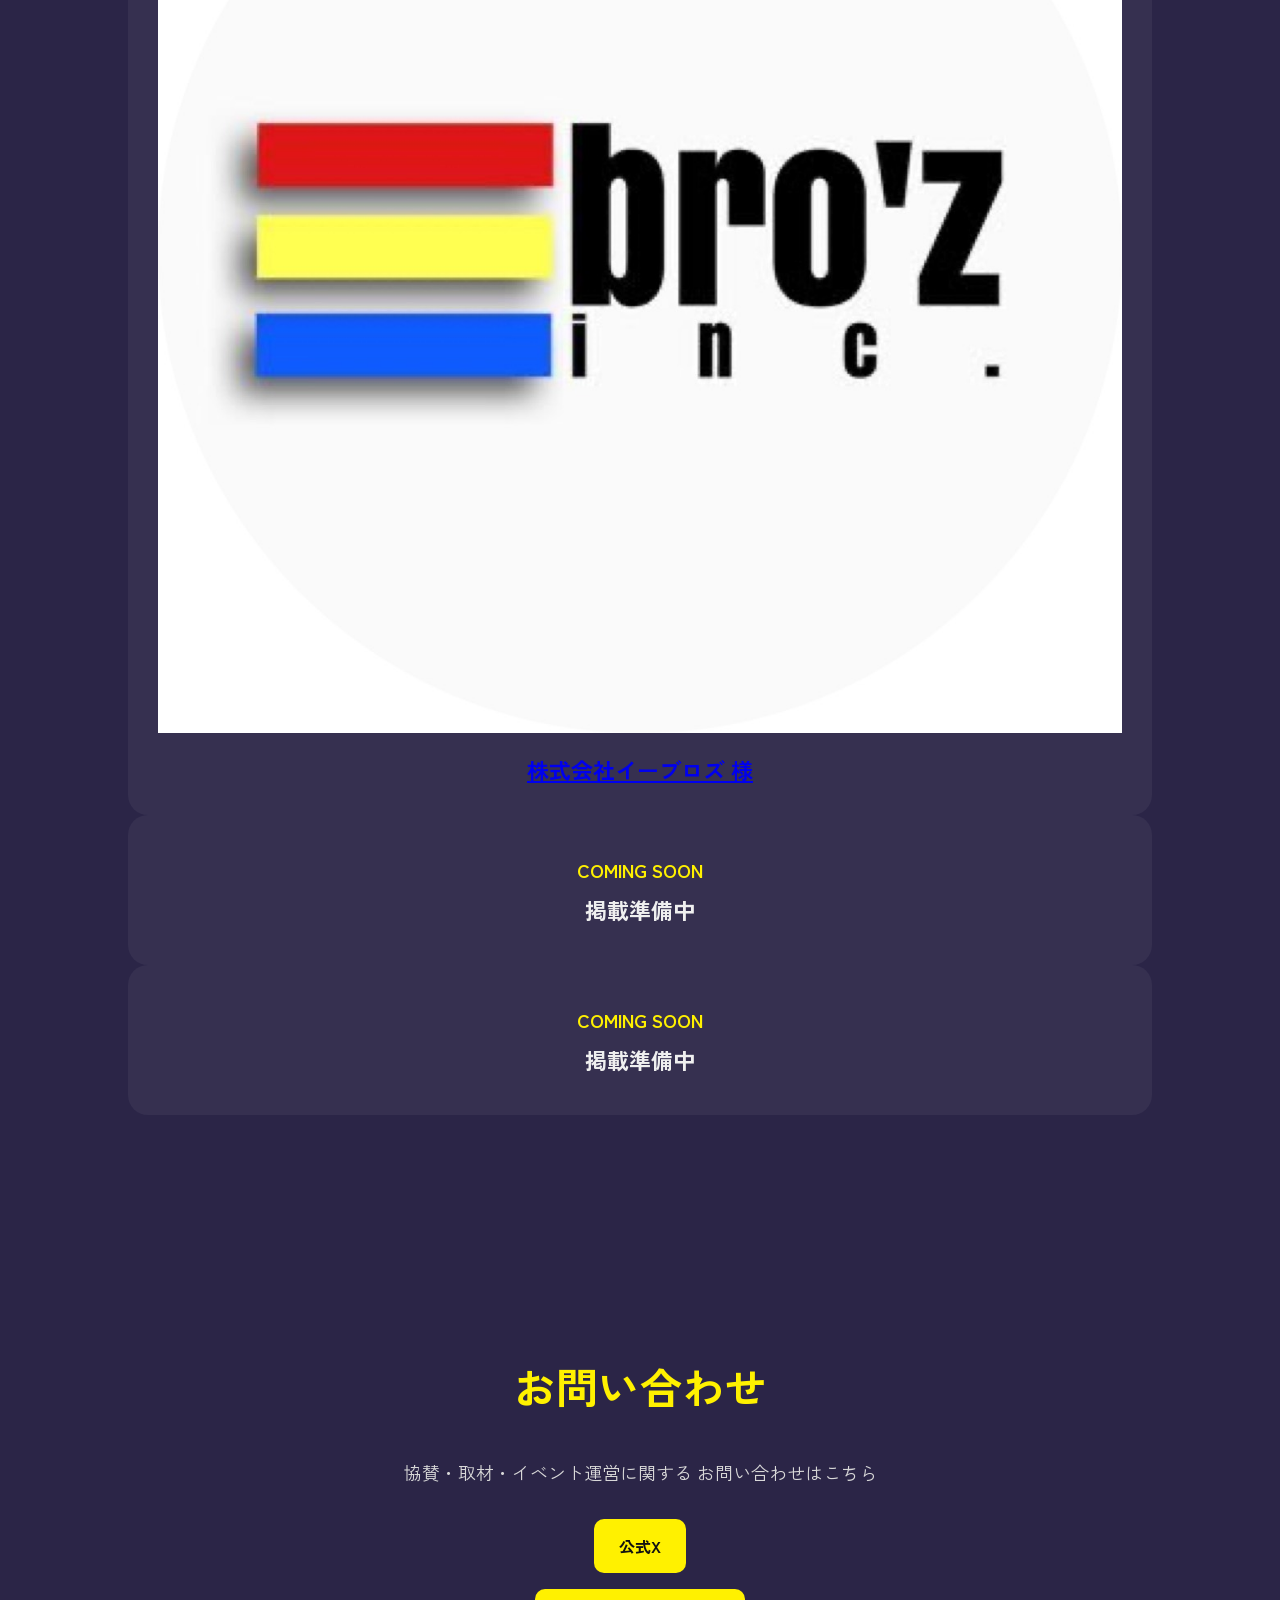
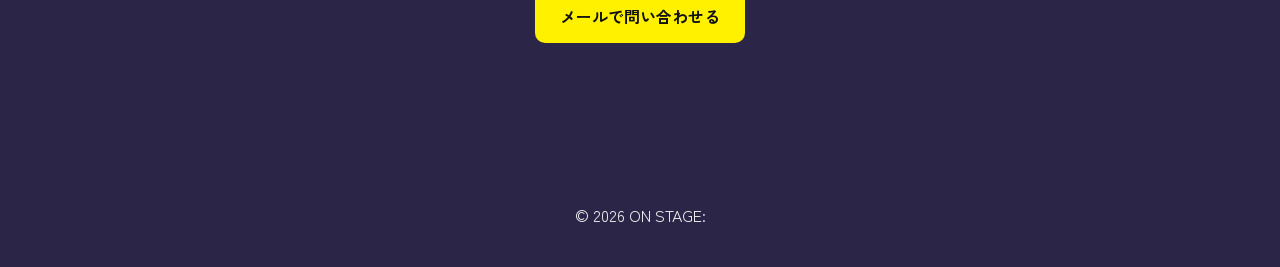
==== commit 05f09f60: "Update index.html" ====
--- a/index.html
+++ b/index.html
@@ -319,7 +319,12 @@
 
 </p>
 
-<div class="cards">
+<a 
+href="https://ebroz.jp/"
+target="_blank"
+rel="noopener noreferrer"
+class="partner-link"
+>
 
 <div class="card">
 
@@ -336,6 +341,8 @@
 </p>
 
 </div>
+
+</a>
 
 <div class="card coming-soon">
 
--- a/style.css
+++ b/style.css
@@ -529,3 +529,50 @@
   color:#d8d8d8;
   margin-bottom:30px;
 }
+/* ===== EVENT CARD ===== */
+
+.event-card{
+  position:relative;
+  overflow:hidden;
+
+  background:rgba(255,255,255,.05);
+  border-radius:20px;
+  padding:30px;
+
+  min-height:180px;
+
+  display:flex;
+  flex-direction:column;
+  justify-content:center;
+
+  transition:.3s ease;
+}
+
+.event-card:hover{
+  transform:translateY(-3px);
+  box-shadow:0 15px 30px rgba(0,0,0,.25);
+}
+
+.event-image{
+  position:absolute;
+  inset:0;
+
+  width:100%;
+  height:100%;
+  object-fit:cover;
+
+  opacity:.15;
+
+  filter:brightness(.35);
+
+  transition:.4s ease;
+}
+
+.event-card:hover .event-image{
+  opacity:.45;
+}
+
+.card-content{
+  position:relative;
+  z-index:2;
+}
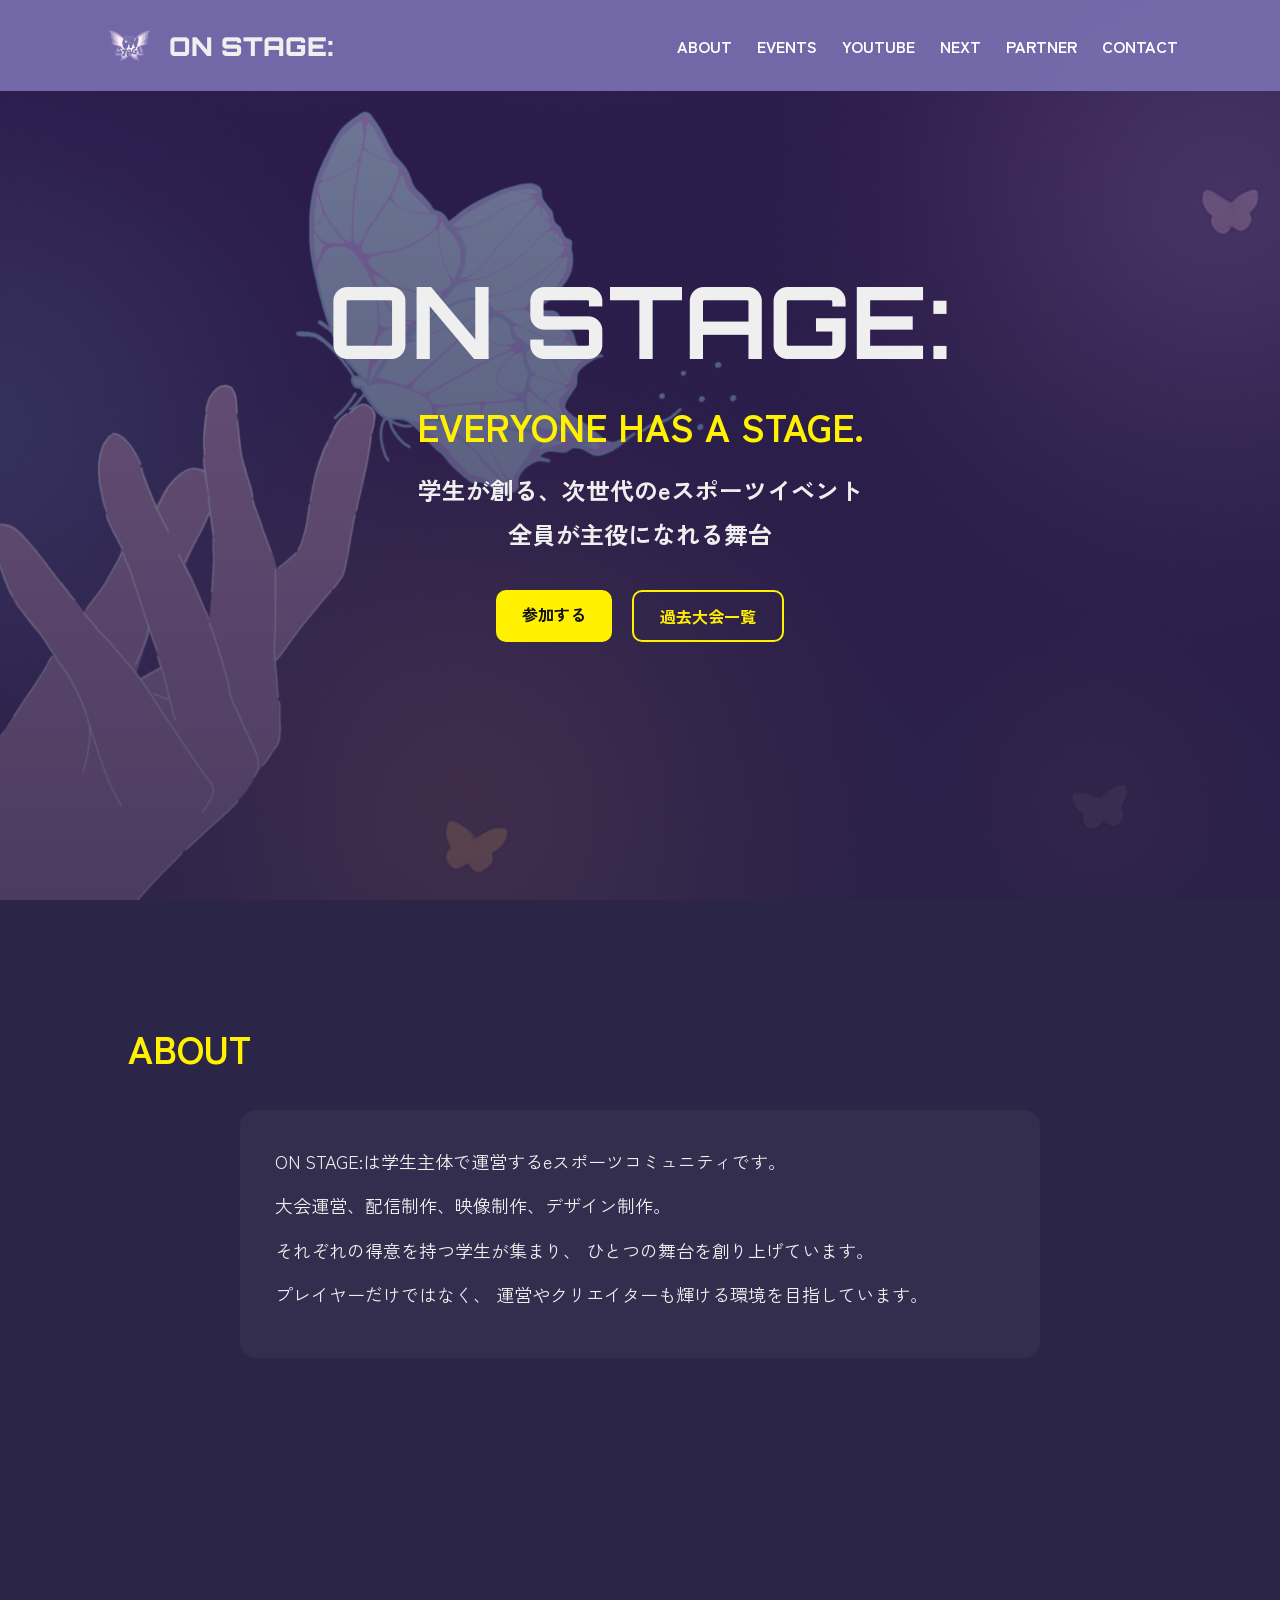
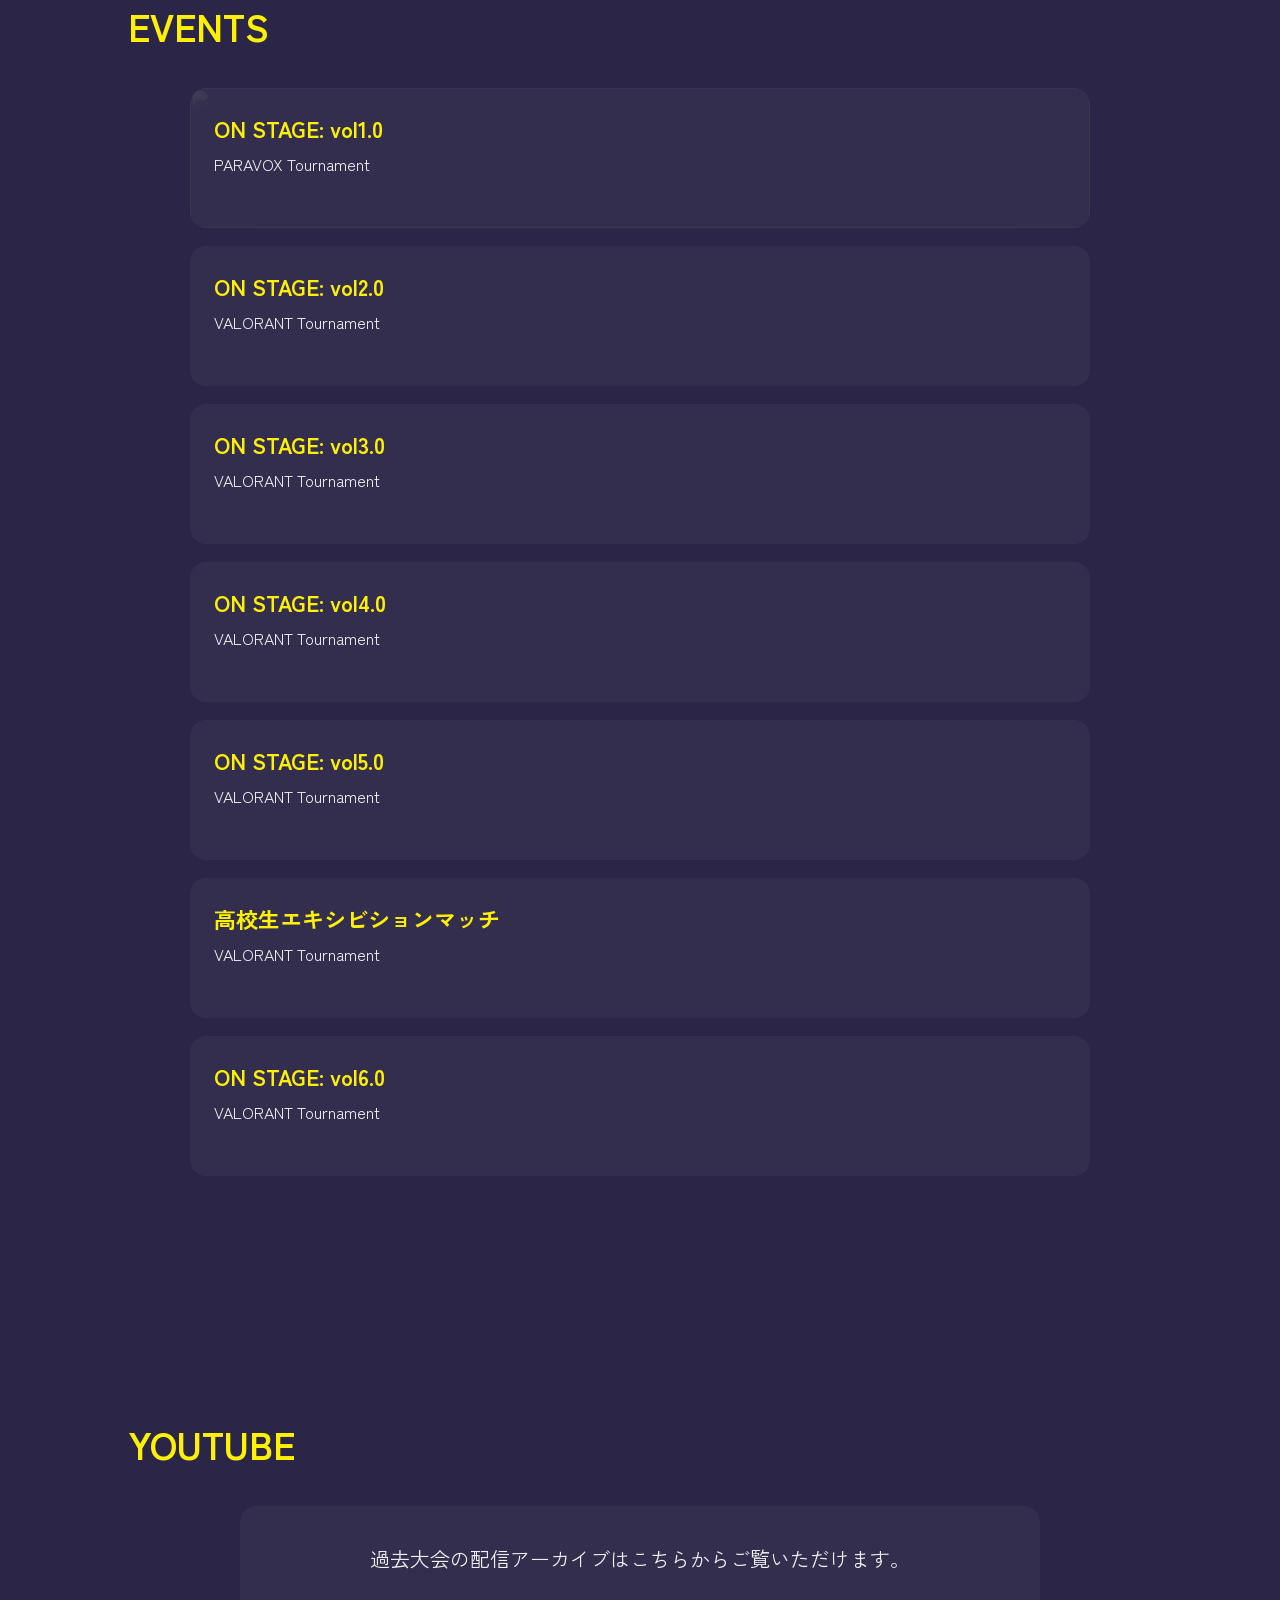
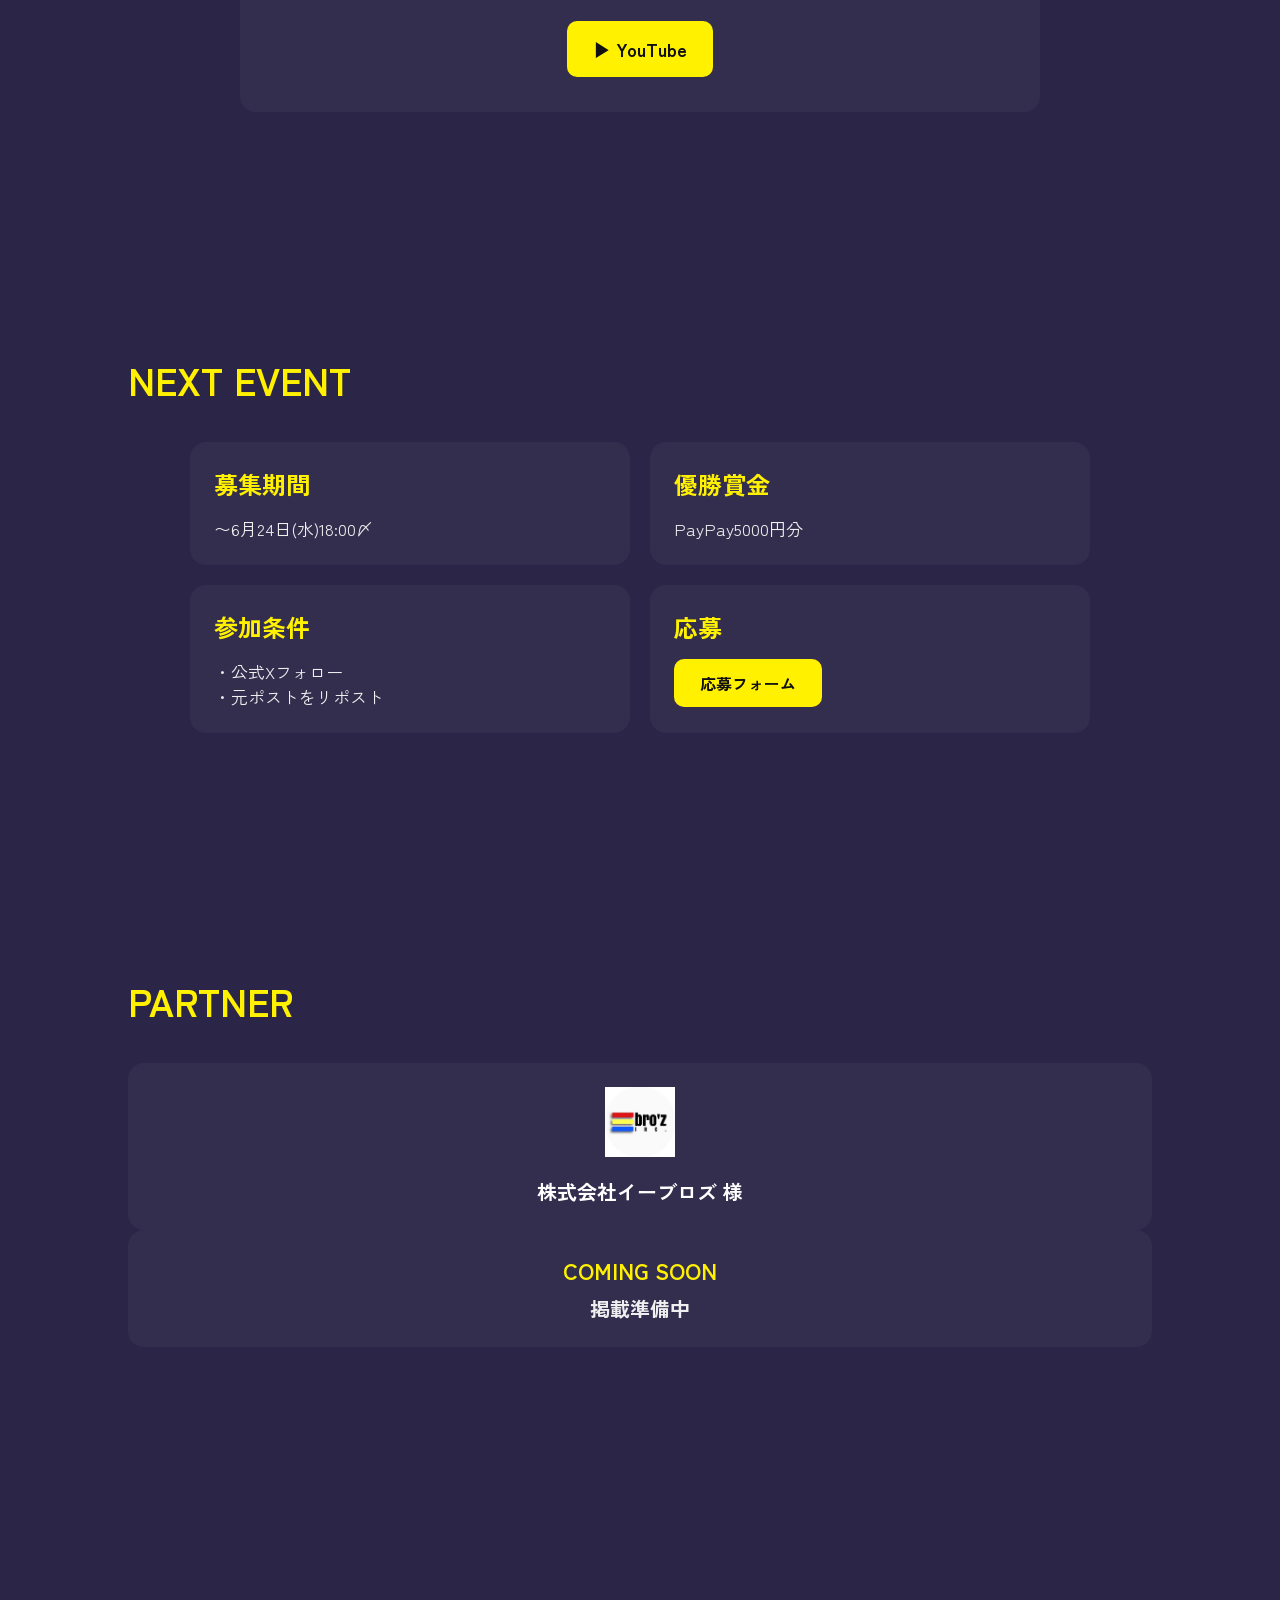
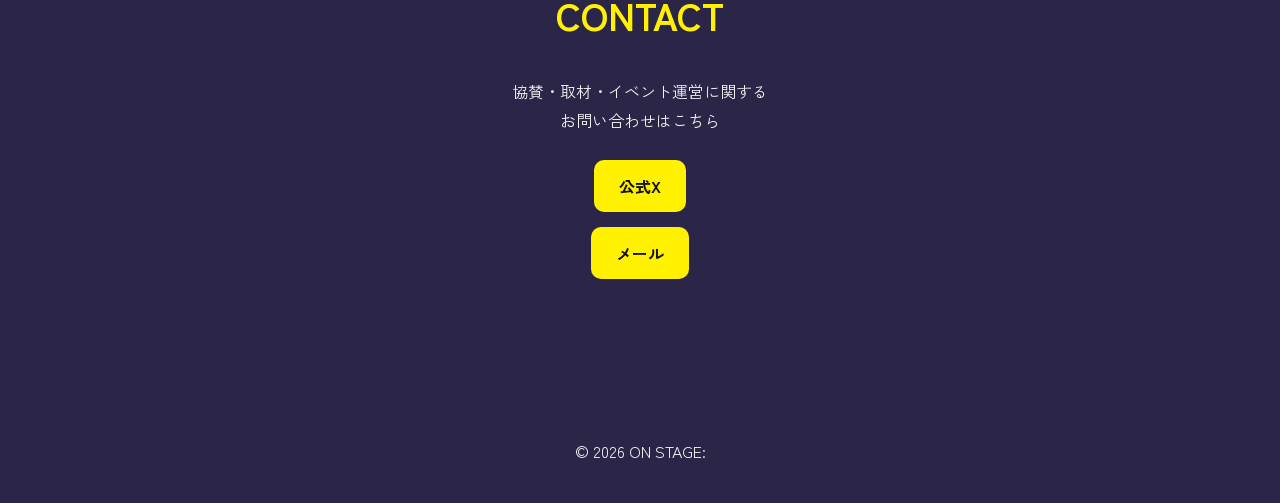
==== commit 11d1b43b: "Update index.html" ====
--- a/index.html
+++ b/index.html
@@ -9,259 +9,390 @@
 
 <title>ON STAGE:</title>
 
-<link href="https://fonts.googleapis.com/css2?family=Orbitron:wght@700;900&family=Zen+Kaku+Gothic+New:wght@400;500;700;900&display=swap" rel="stylesheet">
+<link href="https://fonts.googleapis.com/css2?family=Orbitron:wght@700;900&family=Zen+Kaku+Gothic+New:wght@400;700;900&display=swap" rel="stylesheet">
 
 <link rel="stylesheet" href="style.css">
 
 </head>
 
+
 <body>
 
+
 <header>
 
 <div class="logo">
 
-  <img src="images/logo.png">
-
-  <span>ON STAGE:</span>
-
-</div>
-
-
-<!-- ナビ -->
+<img src="images/logo.png">
+
+<span>ON STAGE:</span>
+
+</div>
+
+
 <nav>
-  <a href="#about">ABOUT</a>
-  <a href="#events">EVENTS</a>
-  <a href="#vol7">NEXT</a>
-  <a href="#partner">PARTNER</a>
-  <a href="#contact">CONTACT</a>
+
+<a href="#about">ABOUT</a>
+
+<a href="#events">EVENTS</a>
+
+<a href="#youtube">YOUTUBE</a>
+
+<a href="#vol7">NEXT</a>
+
+<a href="#partner">PARTNER</a>
+
+<a href="#contact">CONTACT</a>
+
 </nav>
 
+
 </header>
 
 
 
-<!-- Hero -->
+
+<!-- HERO -->
+
 <section class="hero">
 
-  <div class="hero-content">
-
-    <h1>ON STAGE:</h1>
-
-    <h2>EVERYONE HAS A STAGE.</h2>
-
-    <p>
-      学生が創る、次世代のeスポーツイベント<br>
-      全員が主役になれる舞台
-    </p>
-
-    <div class="hero-buttons">
-      <a href="#vol7" class="btn">
-        参加する
-      </a>
-
-      <a href="#events" class="btn btn-outline">
-        過去大会一覧
-      </a>
-    </div>
-
-  </div>
-
-</section>
-
+
+<div class="hero-content">
+
+
+<h1>ON STAGE:</h1>
+
+
+<h2>EVERYONE HAS A STAGE.</h2>
+
+
+<p>
+学生が創る、次世代のeスポーツイベント<br>
+全員が主役になれる舞台
+</p>
+
+
+<div class="hero-buttons">
+
+
+<a href="#vol7" class="btn">
+参加する
+</a>
+
+
+<a href="#events" class="btn btn-outline">
+過去大会一覧
+</a>
+
+
+</div>
+
+
+</div>
+
+
+</section>
+
+
+
+
+
+<!-- ABOUT -->
 
 <section id="about">
 
+
 <h2 class="section-title">
-
-私たちについて
-
+ABOUT
 </h2>
 
+
 <div class="about-card">
 
-<p>
-
+
+<p>
 ON STAGE:は学生主体で運営するeスポーツコミュニティです。
-
-</p>
-
-<p>
-
+</p>
+
+
+<p>
 大会運営、配信制作、映像制作、デザイン制作。
-
-</p>
-
-<p>
-
+</p>
+
+
+<p>
 それぞれの得意を持つ学生が集まり、
-
 ひとつの舞台を創り上げています。
-
-</p>
-
-<p>
-
+</p>
+
+
+<p>
 プレイヤーだけではなく、
-
 運営やクリエイターも輝ける環境を目指しています。
-
-</p>
-
-</div>
-
-</section>
-
+</p>
+
+
+</div>
+
+
+</section>
+
+
+
+
+
+
+<!-- EVENTS -->
 
 
 <section id="events">
 
+
 <h2 class="section-title">
-
-過去開催イベント
-
+EVENTS
 </h2>
 
-<div class="event-card">
-
-  <img
-    src="images/vol1.jpg"
-    alt="ON STAGE vol1"
-    class="event-image"
-  >
-
-  <div class="card-content">
-    <h3>ON STAGE: vol1.0</h3>
-    <p>PARAVOX</p>
-  </div>
-
-</div>
-<div class="card">
-
-<h3>ON STAGE: vol2.0</h3>
-
-<p>VALORANT</p>
-
-</div>
-
-<div class="card">
-
-<h3>ON STAGE: vol3.0</h3>
-
-<p>VALORANT</p>
-
-</div>
-
-<div class="card">
-
-<h3>ON STAGE: vol4.0</h3>
-
-<p>VALORANT</p>
-
-</div>
-
-<div class="card">
-
-<h3>ON STAGE: vol5.0</h3>
-
-<p>VALORANT</p>
-
-</div>
-  
-  <div class="card">
-
-<h3>ON STAGE: 高校生エキシビションマッチ</h3>
-
-<p>VALORANT</p>
-
-</div>
-
-<div class="card">
-
-<h3>ON STAGE: vol6.0</h3>
-
-<p>VALORANT</p>
-
-</div>
-
-</div>
-
-</section>
-
-<!-- YouTube -->
+
+<div class="cards">
+
+
+
+<div class="event-card">
+
+
+<img src="images/vol1.jpg" class="event-image">
+
+
+<div class="card-content">
+
+
+<h3>
+ON STAGE: vol1.0
+</h3>
+
+
+<p>
+PARAVOX Tournament
+</p>
+
+
+</div>
+
+
+</div>
+
+
+
+
+
+<div class="event-card">
+
+<h3>
+ON STAGE: vol2.0
+</h3>
+
+<p>
+VALORANT Tournament
+</p>
+
+</div>
+
+
+
+
+
+<div class="event-card">
+
+<h3>
+ON STAGE: vol3.0
+</h3>
+
+<p>
+VALORANT Tournament
+</p>
+
+</div>
+
+
+
+
+
+<div class="event-card">
+
+<h3>
+ON STAGE: vol4.0
+</h3>
+
+<p>
+VALORANT Tournament
+</p>
+
+</div>
+
+
+
+
+
+<div class="event-card">
+
+<h3>
+ON STAGE: vol5.0
+</h3>
+
+<p>
+VALORANT Tournament
+</p>
+
+</div>
+
+
+
+
+
+<div class="event-card">
+
+<h3>
+高校生エキシビションマッチ
+</h3>
+
+<p>
+VALORANT Tournament
+</p>
+
+</div>
+
+
+
+
+
+<div class="event-card">
+
+<h3>
+ON STAGE: vol6.0
+</h3>
+
+<p>
+VALORANT Tournament
+</p>
+
+</div>
+
+
+
+
+</div>
+
+
+</section>
+
+
+
+
+
+
+
+<!-- YOUTUBE -->
+
+
 <section id="youtube">
 
-  <h2 class="section-title">
-    YouTube
-  </h2>
-
-  <div class="about-card">
-
-    <p>
-      過去大会の配信アーカイブはこちらからご覧いただけます。
-    </p>
-
-    <br>
-
-    <a
-      class="btn"
-      href="https://youtube.com/@onstage33333?si=br_UtVKLgA-gqJmL"
-      target="_blank"
-      rel="noopener noreferrer"
-    >
-      ▶ YouTube
-    </a>
-
-  </div>
-
-</section>
+
+<h2 class="section-title">
+YOUTUBE
+</h2>
+
+
+
+<div class="about-card">
+
+
+<p>
+過去大会の配信アーカイブはこちらからご覧いただけます。
+</p>
+
+
+<br>
+
+
+<a 
+class="btn"
+href="https://youtube.com/@onstage33333"
+target="_blank">
+
+▶ YouTube
+
+</a>
+
+
+
+</div>
+
+
+</section>
+
+
+
+
+
+
+
+
+<!-- NEXT -->
+
+
 <section id="vol7">
 
+
 <h2 class="section-title">
-
-ON STAGE: VALORANT vol7.0
-
+NEXT EVENT
 </h2>
 
+
+
 <div class="vol7-grid">
 
 
+
 <div class="info-box">
 
-<h3>募集期間</h3>
-
-<p>
-
+<h3>
+募集期間
+</h3>
+
+<p>
 〜6月24日(水)18:00〆
-
-</p>
-
-</div>
+</p>
+
+</div>
+
+
 
 
 <div class="info-box">
 
-<h3>優勝賞金</h3>
-
-<p>
-
+<h3>
+優勝賞金
+</h3>
+
+<p>
 PayPay5000円分
-
-</p>
-
-</div>
+</p>
+
+</div>
+
+
+
 
 
 <div class="info-box">
 
-<h3>参加条件</h3>
-
-<p>
-
-・参加メンバー全員が @ons_tage をフォロー
-
-<br>
-
+<h3>
+参加条件
+</h3>
+
+<p>
+
+・公式Xフォロー<br>
 ・元ポストをリポスト
 
 </p>
@@ -269,175 +400,180 @@
 </div>
 
 
+
+
+
 <div class="info-box">
 
-<h3>応募</h3>
-
-<a
-
-class="btn"
-
+<h3>
+応募
+</h3>
+
+
+<a class="btn"
 href="https://forms.gle/hTVK6gCqq9NJZqgJ7"
-
-target="_blank"
-
->
-
-応募フォームへ
-
-</a>
-
-<a
-
-class="btn"
-
-href="https://x.com/ons_tage/status/2051965192435913159"
-
-target="_blank"
-
->
-
-元ポストを見る
-
-</a>
-
-</div>
-
-</section>
-  
+target="_blank">
+
+応募フォーム
+
+</a>
+
+
+</div>
+
+
+
+
+</div>
+
+
+</section>
+
+
+
+
+
+
+
+<!-- PARTNER -->
+
+
 <section id="partner">
-  
+
+
 <h2 class="section-title">
-
 PARTNER
-
 </h2>
 
-<p class="partner-subtitle">
-
-ご協賛企業様
-
-</p>
+
+
+<div class="cards">
+
 
 <a 
 href="https://ebroz.jp/"
 target="_blank"
-rel="noopener noreferrer"
-class="partner-link"
->
+class="partner-link">
+
 
 <div class="card">
+
 
 <img
 src="images/sponsor1.png"
-alt="株式会社イーブロズ"
 class="partner-logo"
 >
 
-<p>
-
+
+<p>
 株式会社イーブロズ 様
-
-</p>
-
-</div>
-
-</a>
-
-<div class="card coming-soon">
-
-<h3>
-
+</p>
+
+
+</div>
+
+
+</a>
+
+
+
+
+
+
+<div class="card">
+
+<h3>
 COMING SOON
-
-</h3>
-
-<p>
-
+</h3>
+
+<p>
 掲載準備中
-
-</p>
-
-</div>
-
-<div class="card coming-soon">
-
-<h3>
-
-COMING SOON
-
-</h3>
-
-<p>
-
-掲載準備中
-
-</p>
-
-</div>
-
-</div>
-
-</section>
-
-  
+</p>
+
+
+</div>
+
+
+
+</div>
+
+
+</section>
+
+
+
+
+
+
+
+
+
 <!-- CONTACT -->
+
+
 <section id="contact">
 
-  <h2 class="section-title">
-    お問い合わせ
-  </h2>
+
+<h2 class="section-title">
+CONTACT
+</h2>
+
+
 <p class="contact-text">
-  協賛・取材・イベント運営に関する
-  お問い合わせはこちら
-</p>
-  
-  <div class="contact">
-
-    <a
-      href="https://x.com/ons_tage"
-      target="_blank"
-      rel="noopener noreferrer"
-    >
-      公式X
-    </a>
-
-    <a href="mailto:ONSTAGE.Student@gmail.com">
-      メールで問い合わせる
-    </a>
-
-  </div>
-
-</section>
-
-
-<!-- Footer -->
+
+協賛・取材・イベント運営に関する<br>
+お問い合わせはこちら
+
+</p>
+
+
+
+<div class="contact">
+
+
+<a href="https://x.com/ons_tage">
+公式X
+</a>
+
+
+
+<a href="mailto:ONSTAGE.Student@gmail.com">
+メール
+</a>
+
+
+</div>
+
+
+</section>
+
+
+
+
+
+
 <footer>
-  © <span id="year"></span> ON STAGE:
+
+
+© <span id="year"></span> ON STAGE:
+
+
 </footer>
 
-</body>
-
-</html>
-<!-- 一番最後のscript -->
+
+
+
+
 <script>
 
 document.getElementById("year").textContent =
 new Date().getFullYear();
 
-const sections = document.querySelectorAll("section");
-
-const observer = new IntersectionObserver(entries => {
-  entries.forEach(entry => {
-    if(entry.isIntersecting){
-      entry.target.classList.add("section-show");
-    }
-  });
-});
-
-sections.forEach(sec => {
-  sec.classList.add("section-hidden");
-  observer.observe(sec);
-});
 
 </script>
+
+
+
+</body>
+
+</html>
--- a/style.css
+++ b/style.css
@@ -5,26 +5,14 @@
   scroll-behavior:smooth;
 }
 
-/* ===== GLOBAL ANIM ===== */
 
 body{
   font-family:"Zen Kaku Gothic New",sans-serif;
   background:#2B2547;
   color:#EFEFEF;
   overflow-x:hidden;
-  animation:fadeIn 0.8s ease-out;
-}
-
-@keyframes fadeIn{
-  from{
-    opacity:0;
-    transform:translateY(10px);
-  }
-  to{
-    opacity:1;
-    transform:translateY(0);
-  }
-}
+}
+
 
 /* ===== HEADER ===== */
 
@@ -33,546 +21,607 @@
   top:0;
   left:0;
   width:100%;
-  padding:20px 8%;
+  padding:18px 8%;
   display:flex;
   justify-content:space-between;
   align-items:center;
-  background:rgba(123,112,178,0.92);
-  backdrop-filter:blur(12px);
-  box-shadow:0 4px 20px rgba(0,0,0,.15);
+
+  background:rgba(123,112,178,.9);
+  backdrop-filter:blur(10px);
+
   z-index:100;
-
-  animation:slideDown 0.6s ease-out;
-}
-
-@keyframes slideDown{
-  from{
-    transform:translateY(-100%);
-  }
-  to{
-    transform:translateY(0);
-  }
-}
-
-/* ===== LOGO ===== */
+}
+
 
 .logo{
   display:flex;
   align-items:center;
-  gap:14px;
-}
+  gap:12px;
+}
+
 
 .logo img{
-  width:60px;
-  height:60px;
+  width:55px;
+  height:55px;
   object-fit:contain;
-  transition:transform 0.3s ease;
-}
-
-.logo img:hover{
-  transform:scale(1.05);
-}
+}
+
 
 .logo span{
-  font-family:"Orbitron",sans-serif;
-  font-size:28px;
+  font-family:"Orbitron";
+  font-size:26px;
   font-weight:900;
-  color:#FFFFFF;
-}
+}
+
+
 
 /* ===== NAV ===== */
+
 
 nav{
   display:flex;
-  gap:24px;
-}
+  gap:25px;
+}
+
 
 nav a{
-  color:#FFFFFF;
+
+  color:white;
   text-decoration:none;
-  font-weight:600;
-  position:relative;
-  transition:0.3s ease;
-}
-
-/* 下線アニメーション */
-nav a::after{
-  content:"";
-  position:absolute;
-  left:0;
-  bottom:-6px;
-  width:0%;
-  height:2px;
-  background:#FFF100;
-  transition:0.3s ease;
-}
+  font-weight:700;
+
+  transition:.3s;
+
+}
+
 
 nav a:hover{
   color:#FFF100;
 }
 
-nav a:hover::after{
-  width:100%;
-}
+
+
 
 /* ===== HERO ===== */
 
+
 .hero{
+
   min-height:100vh;
+
   background:
-    linear-gradient(
-      rgba(43,37,71,.6),
-      rgba(43,37,71,.85)
-    ),
-    url("images/kv.png");
+  linear-gradient(
+  rgba(43,37,71,.55),
+  rgba(43,37,71,.8)
+  ),
+  url("images/kv.png");
+
+
   background-size:cover;
   background-position:center;
+
+
   display:flex;
   justify-content:center;
   align-items:center;
+
   text-align:center;
+
   padding:120px 10%;
 
 }
 
-.hero-content{
-  max-width:800px;
-}
+
 
 .hero h1{
+
   font-family:"Orbitron";
-  font-size:120px;
-  animation:fadeUp 0.8s ease-out 0.2s both;
-}
+  font-size:100px;
+
+}
+
 
 .hero h2{
+
   color:#FFF100;
-    font-size:40px;
-  margin:12px 0 24px;
-  animation:fadeUp 0.8s ease-out 0.4s both;
-}
+  font-size:38px;
+
+  margin:15px 0;
+
+}
+
+
 
 .hero p{
-  font-size:25px;
+
+  font-size:24px;
   font-weight:700;
-  line-height:2;
-  animation:fadeUp 0.8s ease-out 0.6s both;
-}
-
-@keyframes fadeUp{
-  from{
-    opacity:0;
-    transform:translateY(20px);
-  }
-  to{
-    opacity:1;
-    transform:translateY(0);
-  }
-}
+
+  line-height:1.8;
+
+}
+
+
+
 
 /* ===== BUTTON ===== */
 
+
+.btn{
+
+display:inline-block;
+
+padding:12px 26px;
+
+background:#FFF100;
+
+color:#111;
+
+border-radius:10px;
+
+text-decoration:none;
+
+font-weight:700;
+
+transition:.3s;
+
+}
+
+
+.btn:hover{
+
+transform:translateY(-3px);
+
+}
+
+
+
+.btn-outline{
+
+background:none;
+
+border:2px solid #FFF100;
+
+color:#FFF100;
+
+}
+
+
+
 .hero-buttons{
-  display:flex;
-  justify-content:center;
-  gap:20px;
-  flex-wrap:wrap;
-  margin-top:40px;
-  animation:fadeUp 0.8s ease-out 0.8s both;
-}
+
+margin-top:35px;
+
+display:flex;
+
+justify-content:center;
+
+gap:20px;
+
+}
+
+
+
+/* ===== SECTION ===== */
+
+
+section{
+
+padding:120px 10%;
+
+scroll-margin-top:100px;
+
+}
+
+
+
+.section-title{
+
+color:#FFF100;
+
+font-size:38px;
+
+margin-bottom:35px;
+
+}
+
+
+
+
+/* ===== ABOUT ===== */
+
+
+.about-card{
+
+background:rgba(255,255,255,.04);
+
+padding:35px;
+
+border-radius:16px;
+
+
+max-width:800px;
+
+margin:auto;
+
+
+font-size:18px;
+
+line-height:1.8;
+
+}
+
+
+
+
+.about-card p{
+
+margin-bottom:12px;
+
+}
+
+
+
+/* ===== EVENTS ===== */
+
+
+#events .cards{
+
+display:flex;
+
+flex-direction:column;
+
+gap:18px;
+
+max-width:900px;
+
+margin:auto;
+
+}
+
+
+
+.card,
+.event-card,
+.info-box{
+
+
+background:rgba(255,255,255,.04);
+
+border-radius:16px;
+
+padding:24px;
+
+transition:.3s;
+
+
+}
+
+
+.card:hover,
+.event-card:hover,
+.info-box:hover{
+
+transform:translateY(-4px);
+
+box-shadow:0 15px 25px rgba(0,0,0,.25);
+
+}
+
+
+
+.card h3,
+.event-card h3{
+
+color:#FFF100;
+
+font-size:22px;
+
+margin-bottom:8px;
+
+}
+
+
+
+
+
+/* ===== EVENT IMAGE ===== */
+
+
+.event-card{
+
+position:relative;
+
+overflow:hidden;
+
+min-height:140px;
+
+}
+
+
+.event-image{
+
+position:absolute;
+
+inset:0;
+
+width:100%;
+
+height:100%;
+
+object-fit:cover;
+
+opacity:.18;
+
+filter:brightness(.5);
+
+}
+
+
+
+.card-content{
+
+position:relative;
+
+z-index:2;
+
+}
+
+
+
+
+/* ===== YOUTUBE ===== */
+
+
+#youtube .about-card{
+
+text-align:center;
+
+}
+
+
+#youtube .about-card p{
+
+font-size:20px;
+
+}
+
+
+
+
+
+/* ===== VOL7 ===== */
+
+
+.vol7-grid{
+
+display:grid;
+
+grid-template-columns:repeat(2,1fr);
+
+gap:20px;
+
+max-width:900px;
+
+margin:auto;
+
+}
+
+
+
+.info-box h3{
+
+color:#FFF100;
+
+font-size:24px;
+
+margin-bottom:15px;
+
+}
+
+
+.info-box p{
+
+font-size:17px;
+
+}
+
+
+
+
+/* ===== PARTNER ===== */
+
+
+.partner-link{
+
+text-decoration:none;
+
+color:white;
+
+}
+
+
+
+#partner .card{
+
+text-align:center;
+
+}
+
+
+
+.partner-logo{
+
+width:70px;
+
+height:70px;
+
+object-fit:contain;
+
+margin-bottom:15px;
+
+}
+
+
+
+#partner .card p{
+
+font-size:20px;
+
+font-weight:700;
+
+}
+
+
+
+/* ===== CONTACT ===== */
+
+
+#contact{
+
+text-align:center;
+
+}
+
+
+
+.contact{
+
+display:flex;
+
+flex-direction:column;
+
+align-items:center;
+
+gap:15px;
+
+}
+
+
+
+.contact a{
+
+background:#FFF100;
+
+color:#111;
+
+padding:14px 25px;
+
+border-radius:10px;
+
+text-decoration:none;
+
+font-weight:700;
+
+}
+
+
+
+.contact-text{
+
+margin-bottom:25px;
+
+line-height:1.8;
+
+}
+
+
+
+
+
+/* ===== FOOTER ===== */
+
+
+footer{
+
+text-align:center;
+
+padding:40px;
+
+}
+
+
+
+
+
+/* ===== MOBILE ===== */
+
+
+@media(max-width:768px){
+
+
+header{
+
+flex-direction:column;
+
+gap:15px;
+
+}
+
+
+
+nav{
+
+flex-wrap:wrap;
+
+justify-content:center;
+
+}
+
+
+
+.hero h1{
+
+font-size:50px;
+
+}
+
+
+.hero h2{
+
+font-size:22px;
+
+}
+
+
+.hero p{
+
+font-size:18px;
+
+}
+
+
+
+section{
+
+padding:80px 5%;
+
+}
+
+
+
+.vol7-grid{
+
+grid-template-columns:1fr;
+
+}
+
+
+
+.hero-buttons{
+
+flex-direction:column;
+
+}
+
 
 .btn{
-  display:inline-block;
-  padding:14px 30px;
-  background:#FFF100;
-  color:#111;
-  text-decoration:none;
-  border-radius:12px;
-  font-weight:700;
-  transition:0.3s ease;
-}
-
-.btn:hover{
-  transform:translateY(-3px);
-  box-shadow:0 10px 20px rgba(0,0,0,.25);
-}
-
-.btn-outline{
-  background:transparent;
-  color:#FFF100;
-  border:2px solid #FFF100;
-}
-
-/* スクロールアニメ用（JSなし軽量版） */
-section:nth-of-type(1){ animation-delay:0.1s; }
-section:nth-of-type(2){ animation-delay:0.2s; }
-section:nth-of-type(3){ animation-delay:0.3s; }
-section:nth-of-type(4){ animation-delay:0.4s; }
-
-@keyframes sectionIn{
-  to{
-    opacity:1;
-    transform:translateY(0);
-  }
-}
-
-.section-title{
-  color:#FFF100;
-  font-size:42px;
-  margin-bottom:40px;
-}
-
-/* ===== CARDS ===== */
-
-.cards{
-  display:grid;
-  grid-template-columns:repeat(auto-fit,minmax(250px,1fr));
-  gap:20px;
-}
-
-.card{
-  background:rgba(255,255,255,.05);
-  padding:30px;
-  border-radius:20px;
-  transition:0.3s ease;
-}
-
-.card:hover{
-  transform:translateY(-3px);
-  box-shadow:0 15px 30px rgba(0,0,0,.25);
-}
-
-.card h3{
-  color:#FFF100;
-  margin-bottom:10px;
-}
-
-/* ===== FOOTER ===== */
-
-footer{
-  padding:40px;
-  text-align:center;
-  opacity:0;
-  animation:fadeIn 1s ease-out 1s forwards;
-}
-
-/* ===== REDUCED MOTION対応 ===== */
-
-@media (prefers-reduced-motion: reduce){
-  *{
-    animation:none !important;
-    transition:none !important;
-  }
-}
-
-.section-hidden{
-  opacity:0;
-  transform:translateY(30px);
-}
-
-.section-show{
-  opacity:1;
-  transform:translateY(0);
-  transition:0.6s ease;
-}
-.partner-logo{
-  width:100%;
-  max-width:100px;
-  height:auto;
-  display:block;
-  margin:0 auto 20px;
-  object-fit:contain;
-}
-.card img{
-  max-width:100%;
-  height:auto;
-}
-#partner .card{
-  text-align:center;
-}
-.contact{
-  display:flex;
-  flex-direction:column;
-  align-items:center;
-  gap:16px;
-  margin-top:20px;
-}
-.contact a{
-  display:inline-block;
-  padding:15px 25px;
-  background:#FFF100;
-  color:#111;
-  text-decoration:none;
-  border-radius:10px;
-  font-weight:700;
-  transition:0.3s ease;
-}
-
-.contact a:hover{
-  transform:translateY(-3px);
-  box-shadow:0 10px 20px rgba(0,0,0,.25);
-}
-#contact{
-  text-align:center;
-}
-section{
-  padding:120px 10%;
-}
-.section-hidden{
-  opacity:0;
-  transform:translateY(30px);
-}
-
-/* ===== SECTION ===== */
-
-section{
-  padding:120px 10%;
-  scroll-margin-top:120px;
-}
-
-.about-card{
-  background:rgba(255,255,255,.05);
-  padding:40px;
-  border-radius:20px;
-  line-height:2;
-  font-size:20px;
-  max-width:900px;
-  margin:0 auto;
-}
-
-.about-card p:not(:last-child){
-  margin-bottom:15px;
-}
-
-/* ===== VOL7 ===== */
-
-.vol7-grid{
-  display:grid;
-  grid-template-columns:repeat(2, 1fr);
-  gap:30px;
-  max-width:1000px;
-  margin:0 auto;
-}
-
-.info-box{
-  background:rgba(255,255,255,.05);
-  padding:30px;
-  border-radius:20px;
-}
-
-.info-box:hover{
-  transform:translateY(-5px);
-  box-shadow:0 15px 30px rgba(0,0,0,.25);
-}
-
-.info-box h3{
-  color:#FFF100;
-  margin-bottom:20px;
-}
-
-.info-box .btn{
-  margin-top:30px;
-  margin-right:10px;
-}
-
-/* ===== PARTNER ===== */
-
-.partner-subtitle{
-  text-align:center;
-  margin-bottom:30px;
-  opacity:.8;
-}
-
-#partner .card{
-  text-align:center;
-}
-
-/* ===== YOUTUBE ===== */
-
-#youtube .about-card p{
-  font-size:24px;
-}
-#youtube .about-card{
-  max-width:800px;
-  margin:0 auto;
-  text-align:center;
-}
-
-/* ===== CARD HEIGHT ===== */
-
-.card{
-  display:flex;
-  flex-direction:column;
-  justify-content:center;
-  min-height:150px;
-}
-
-/* ===== SCROLL ANIMATION ===== */
-
-.section-hidden{
-  opacity:0;
-  transform:translateY(40px);
-  transition:
-    opacity .6s ease,
-    transform .6s ease;
-}
-
-.section-show{
-  opacity:1;
-  transform:translateY(0);
-}
-
-/* ===== MOBILE ===== */
-
-@media (max-width:768px){
-
-  header{
-    flex-direction:column;
-    gap:15px;
-    padding:15px;
-  }
-
-  .logo span{
-    font-size:22px;
-  }
-
-  nav{
-    flex-wrap:wrap;
-    justify-content:center;
-    gap:12px;
-  }
-
-  nav a{
-    font-size:14px;
-  }
-
-  .hero{
-    padding:120px 5%;
-  }
-
-  .hero h1{
-    font-size:52px;
-  }
-
-  .hero h2{
-    font-size:22px;
-  }
-
-  .hero p{
-    font-size:24px;
-    line-height:1.8;
-  }
-
-  .section-title{
-    font-size:30px;
-    text-align:center;
-  }
-
-  section{
-    padding:80px 5%;
-  }
-
-  .about-card{
-    padding:20px;
-  }
-
-  .card{
-    min-height:auto;
-  }
-
-  .btn{
-    width:100%;
-    text-align:center;
-  }
-
-  .hero-buttons{
-    flex-direction:column;
-  }
-}
-nav{
-  position:relative;
-  z-index:1000;
-}
-
-.hero{
-  position:relative;
-  z-index:1;
-}
-@media(max-width:768px){
-
-  .vol7-grid{
-    grid-template-columns:1fr;
-  }
-
-}
-.info-box h3{
-  font-size:28px;
-}
-
-.info-box p{
-  font-size:18px;
-  line-height:1.8;
-}
-.partner-logo{
-  max-width:70px;
-}
-
-#partner .card p{
-  font-size:22px;
-  font-weight:700;
-}
-
-.contact-text{
-  text-align:center;
-  font-size:18px;
-  line-height:1.8;
-  color:#d8d8d8;
-  margin-bottom:30px;
-}
-/* ===== EVENT CARD ===== */
-
-.event-card{
-  position:relative;
-  overflow:hidden;
-
-  background:rgba(255,255,255,.05);
-  border-radius:20px;
-  padding:30px;
-
-  min-height:180px;
-
-  display:flex;
-  flex-direction:column;
-  justify-content:center;
-
-  transition:.3s ease;
-}
-
-.event-card:hover{
-  transform:translateY(-3px);
-  box-shadow:0 15px 30px rgba(0,0,0,.25);
-}
-
-.event-image{
-  position:absolute;
-  inset:0;
-
-  width:100%;
-  height:100%;
-  object-fit:cover;
-
-  opacity:.15;
-
-  filter:brightness(.35);
-
-  transition:.4s ease;
-}
-
-.event-card:hover .event-image{
-  opacity:.45;
-}
-
-.card-content{
-  position:relative;
-  z-index:2;
-}
+
+width:100%;
+
+text-align:center;
+
+}
+
+
+}
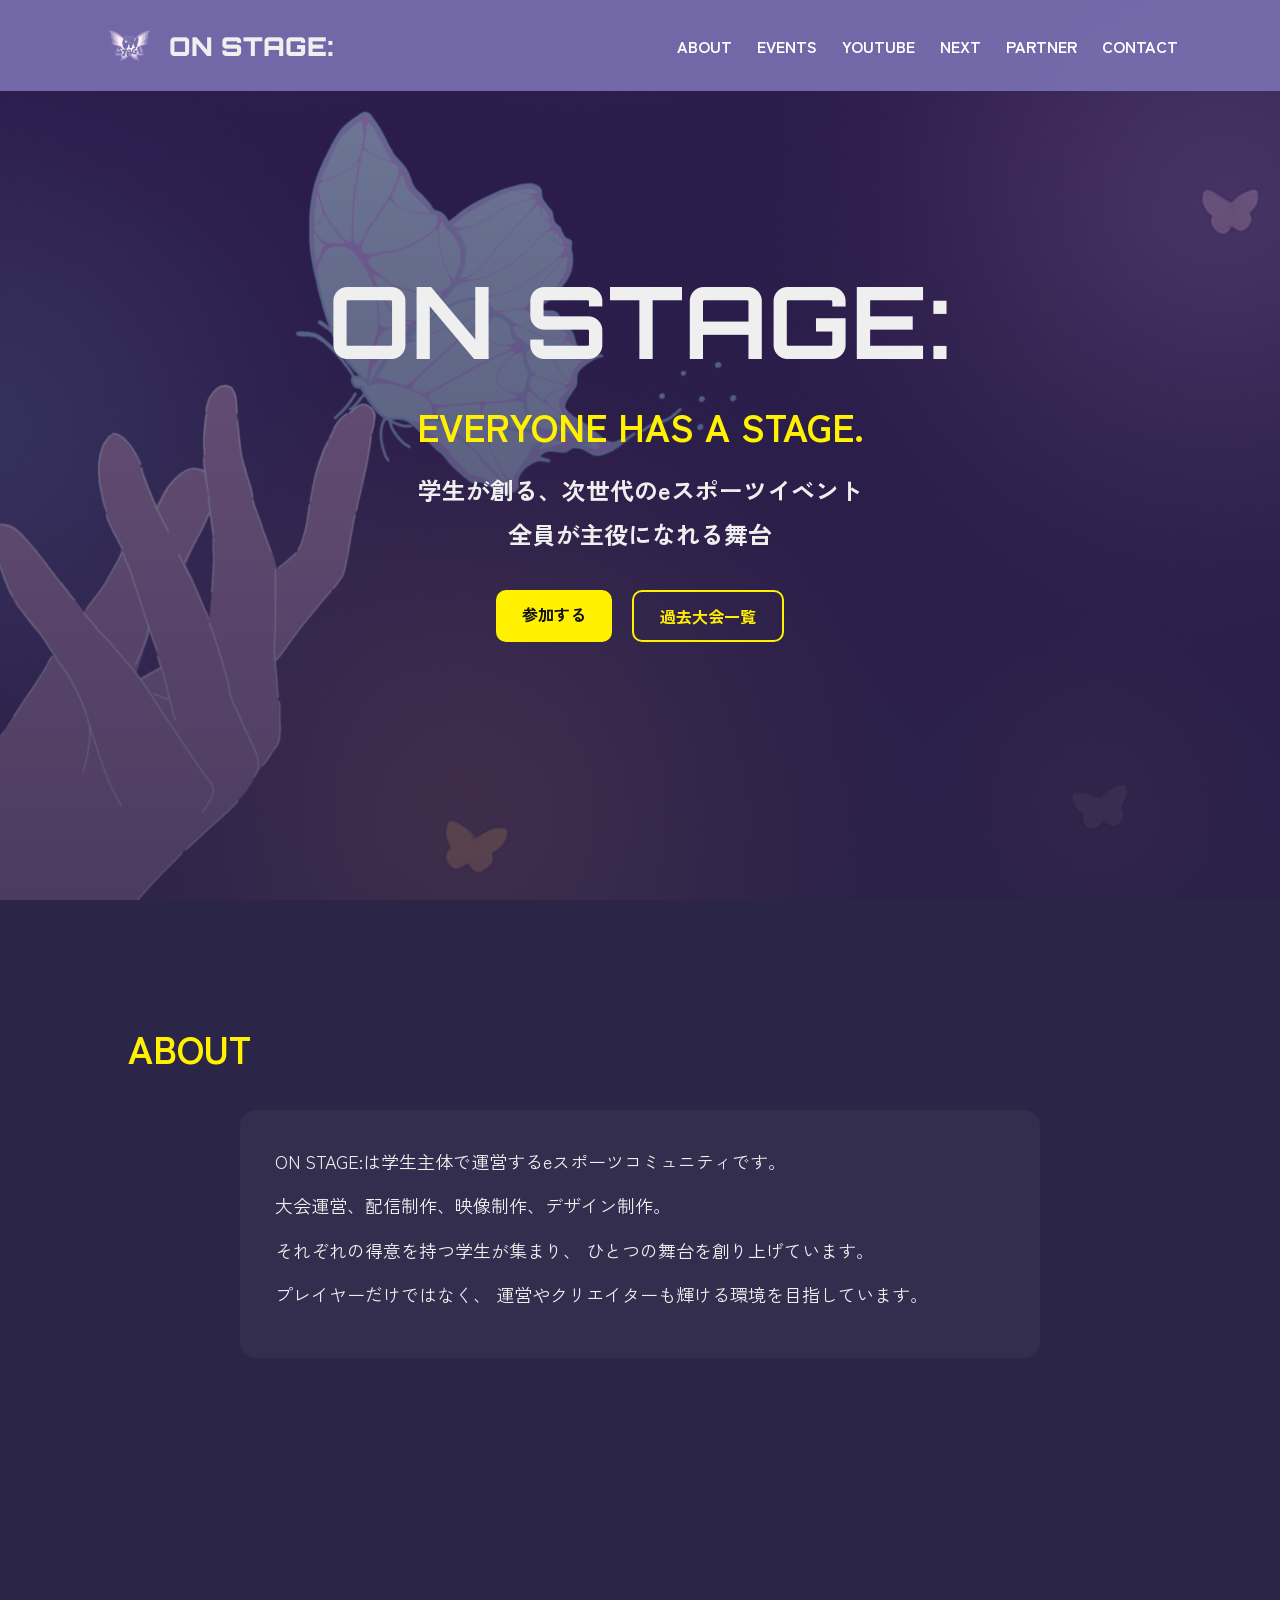
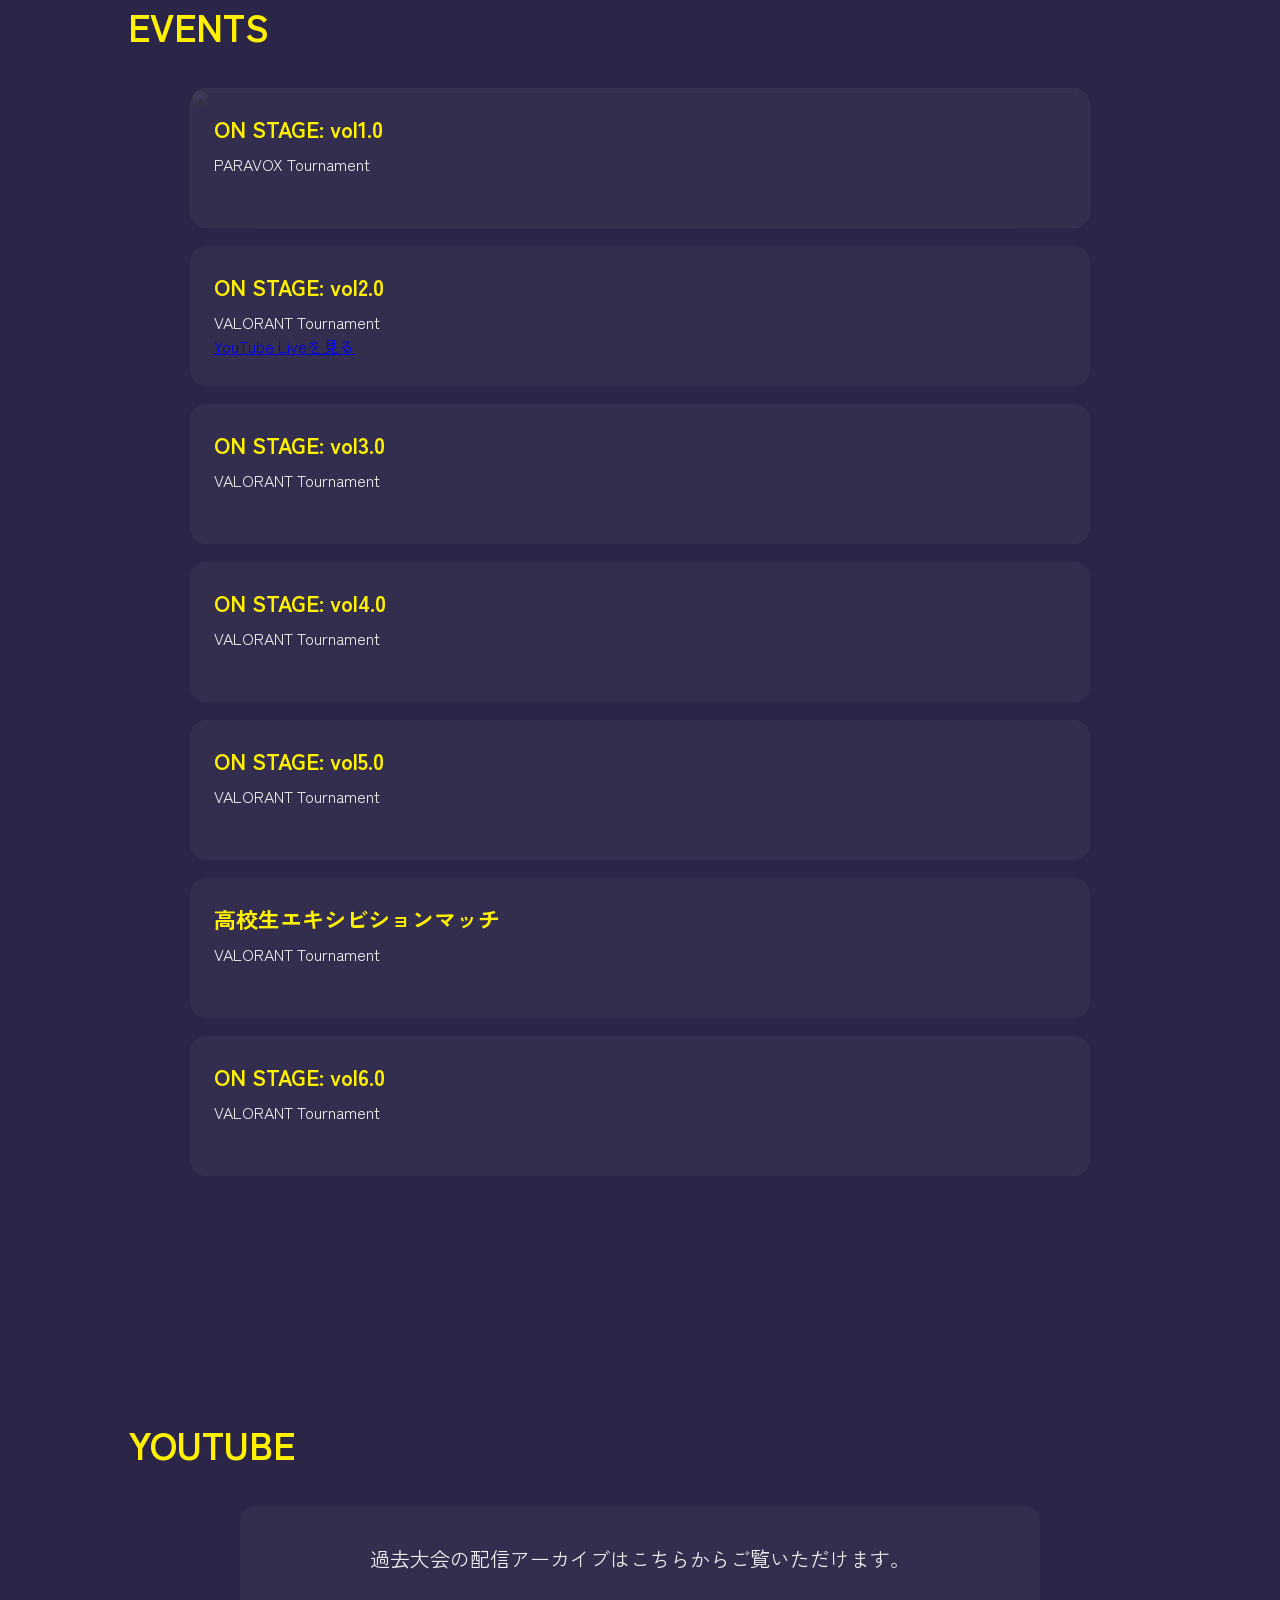
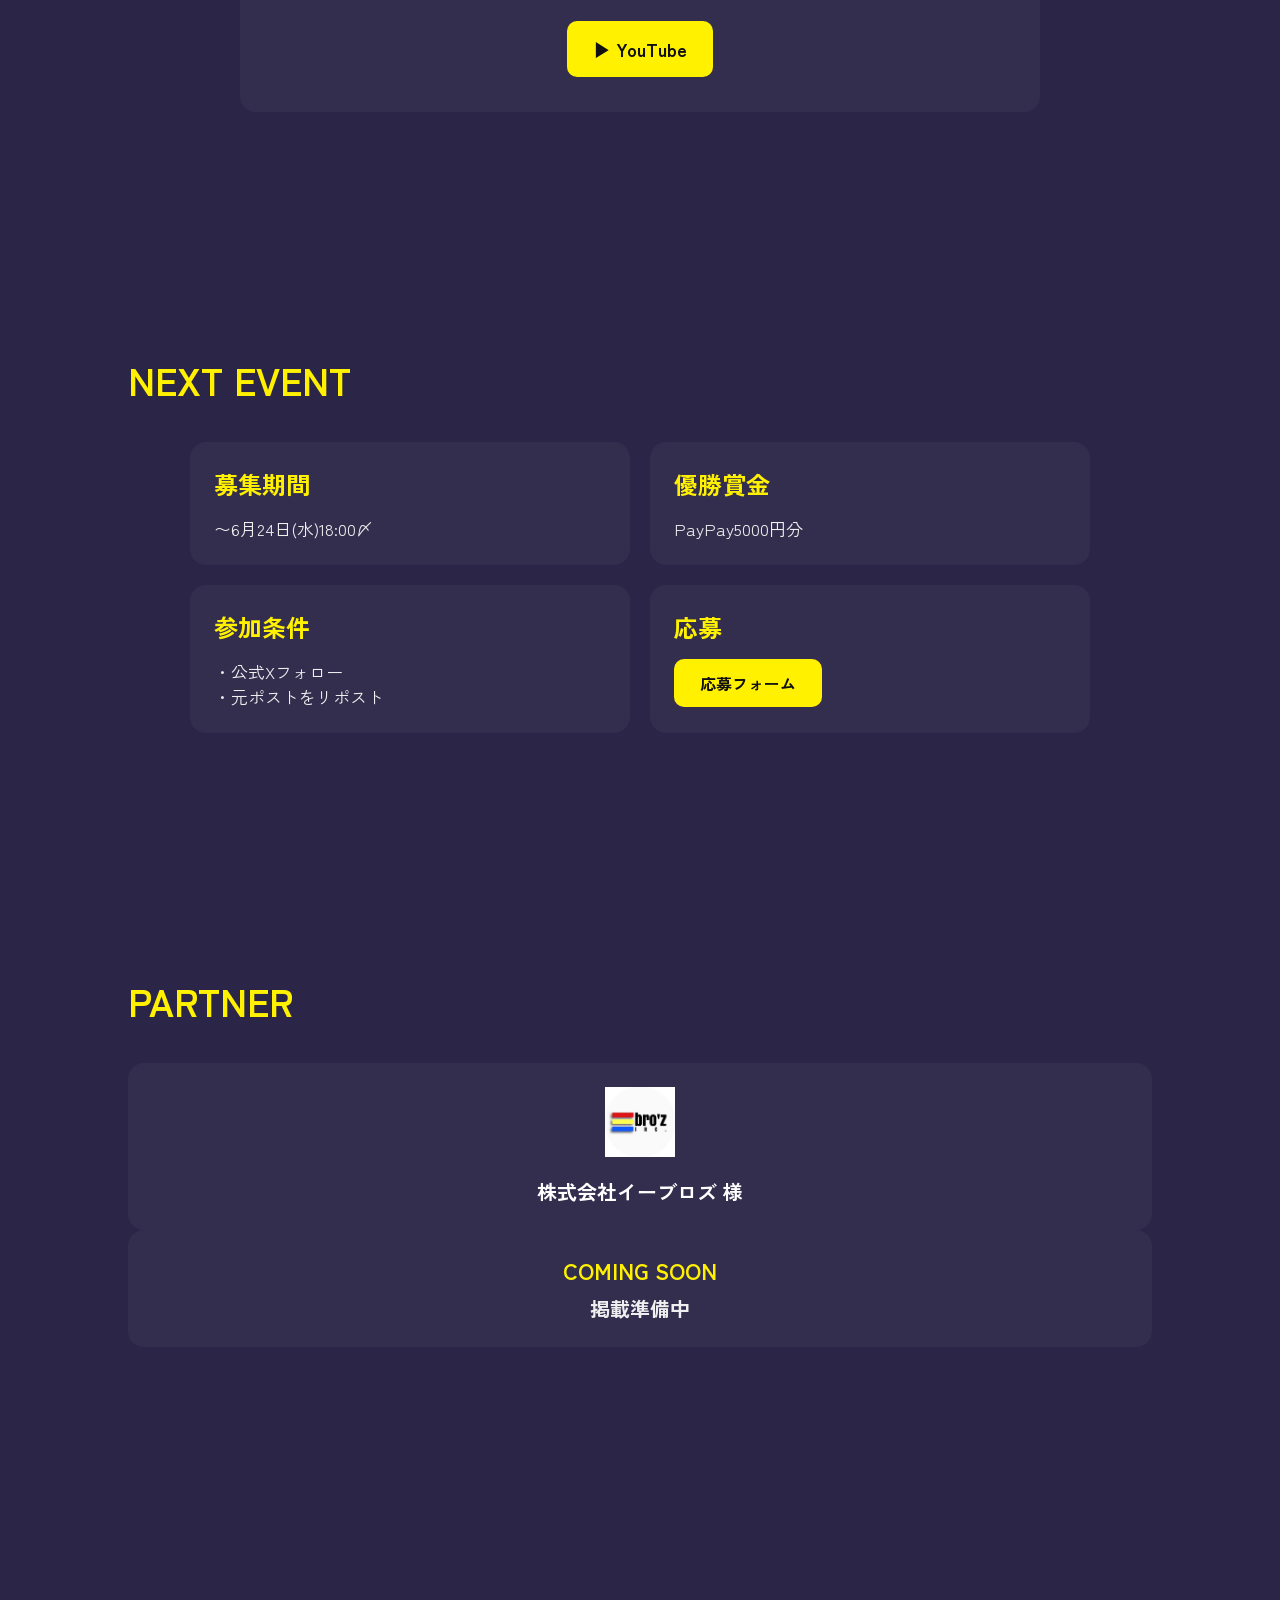
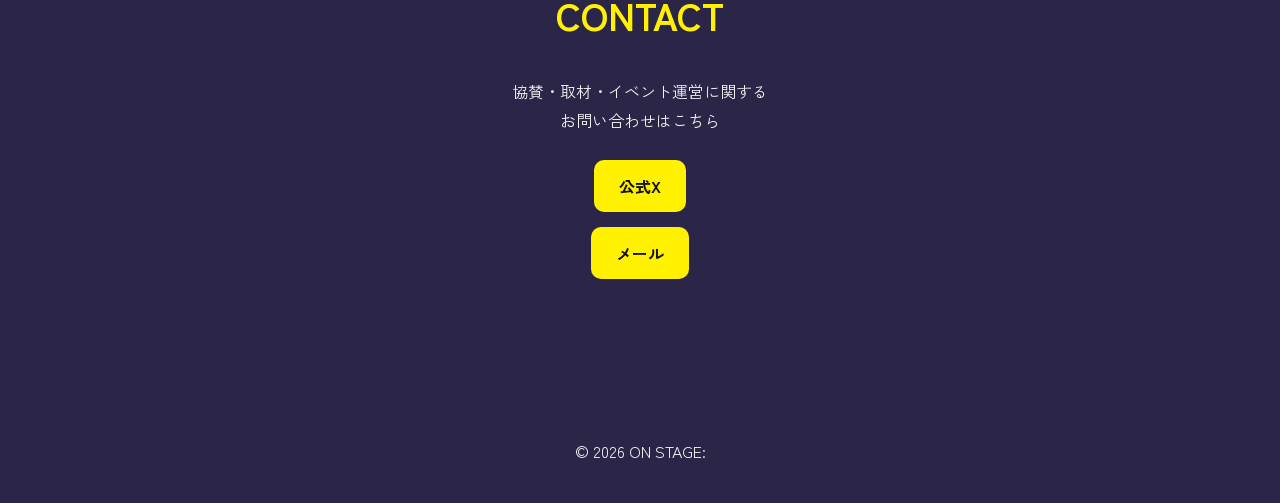
==== commit 94658016: "Update index.html" ====
--- a/index.html
+++ b/index.html
@@ -195,12 +195,12 @@
 VALORANT Tournament
 </p>
 
-</div>
-
-
-
-
-
+<a href="https://www.youtube.com/live/EOLumAYOZ_M?si=uXd7NKFavBvcFsTX"
+   target="_blank">
+   YouTube Liveを見る
+</a>
+
+</div>
 <div class="event-card">
 
 <h3>
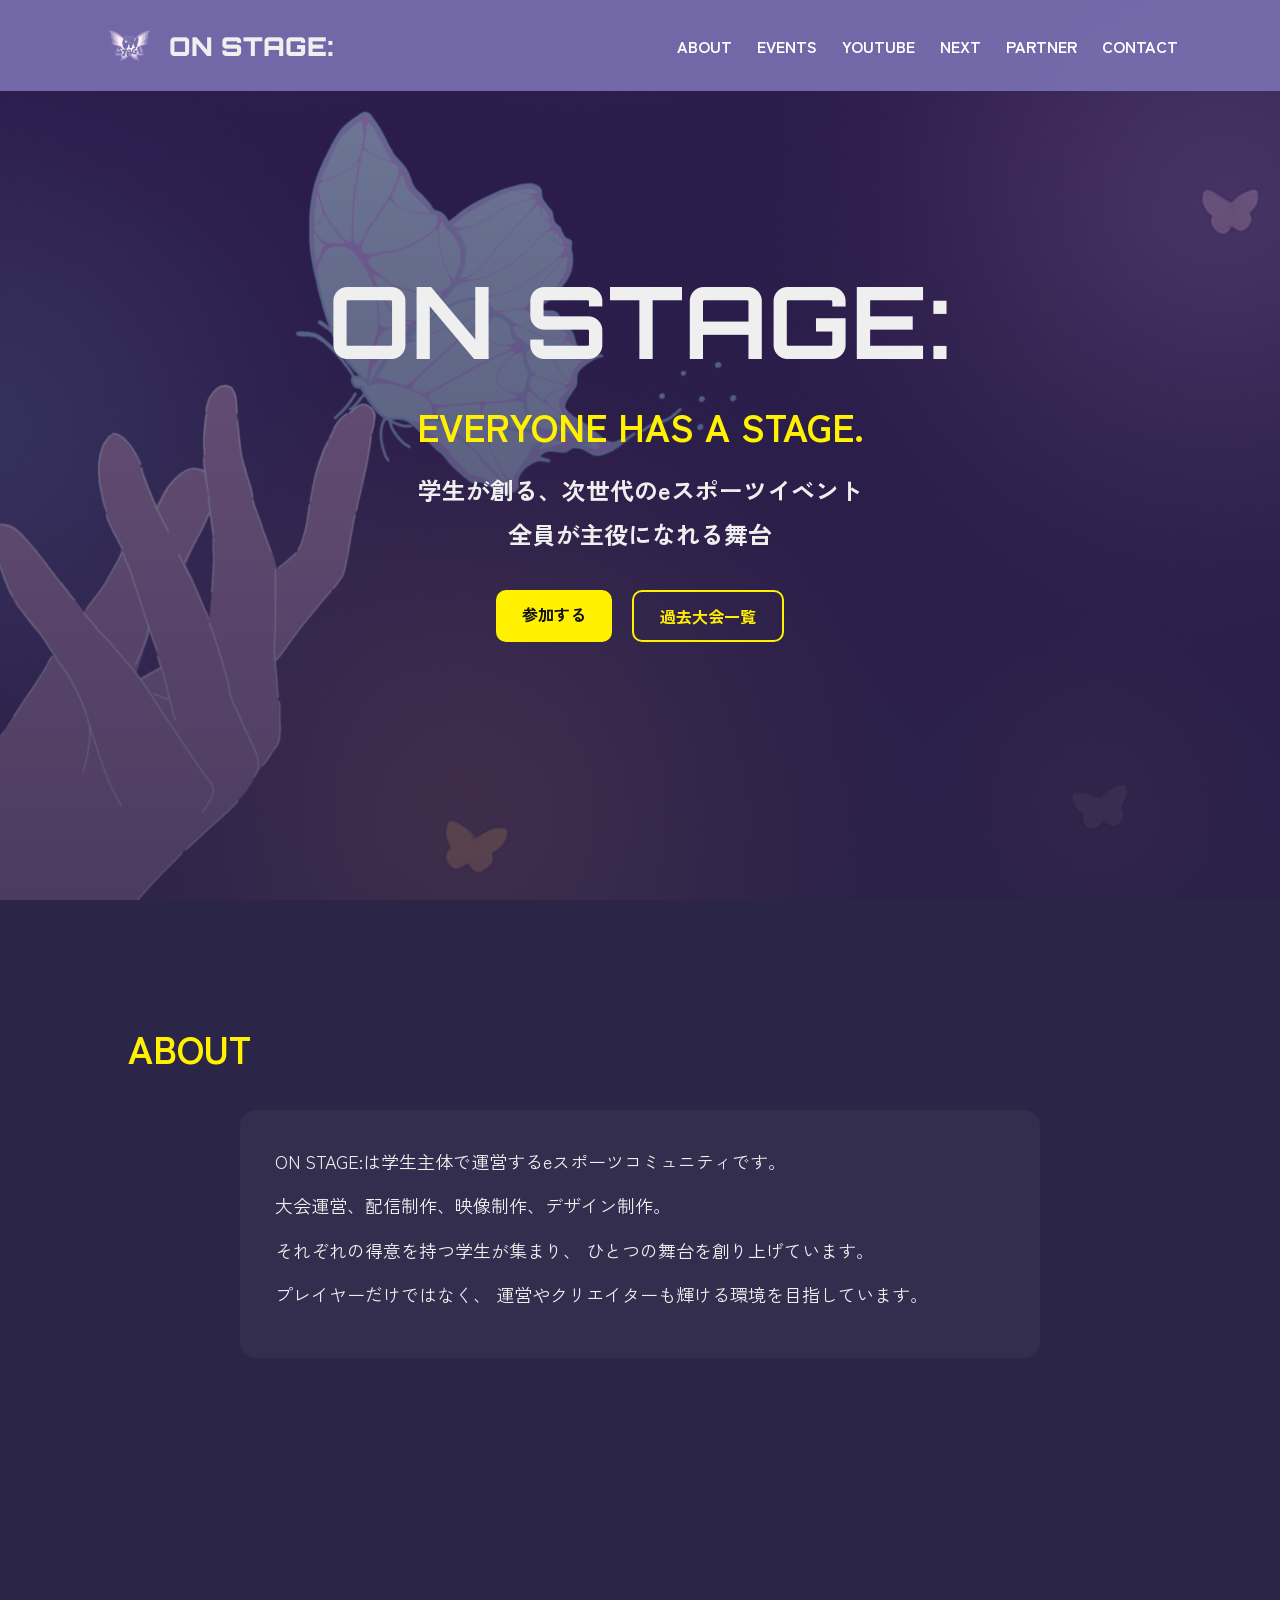
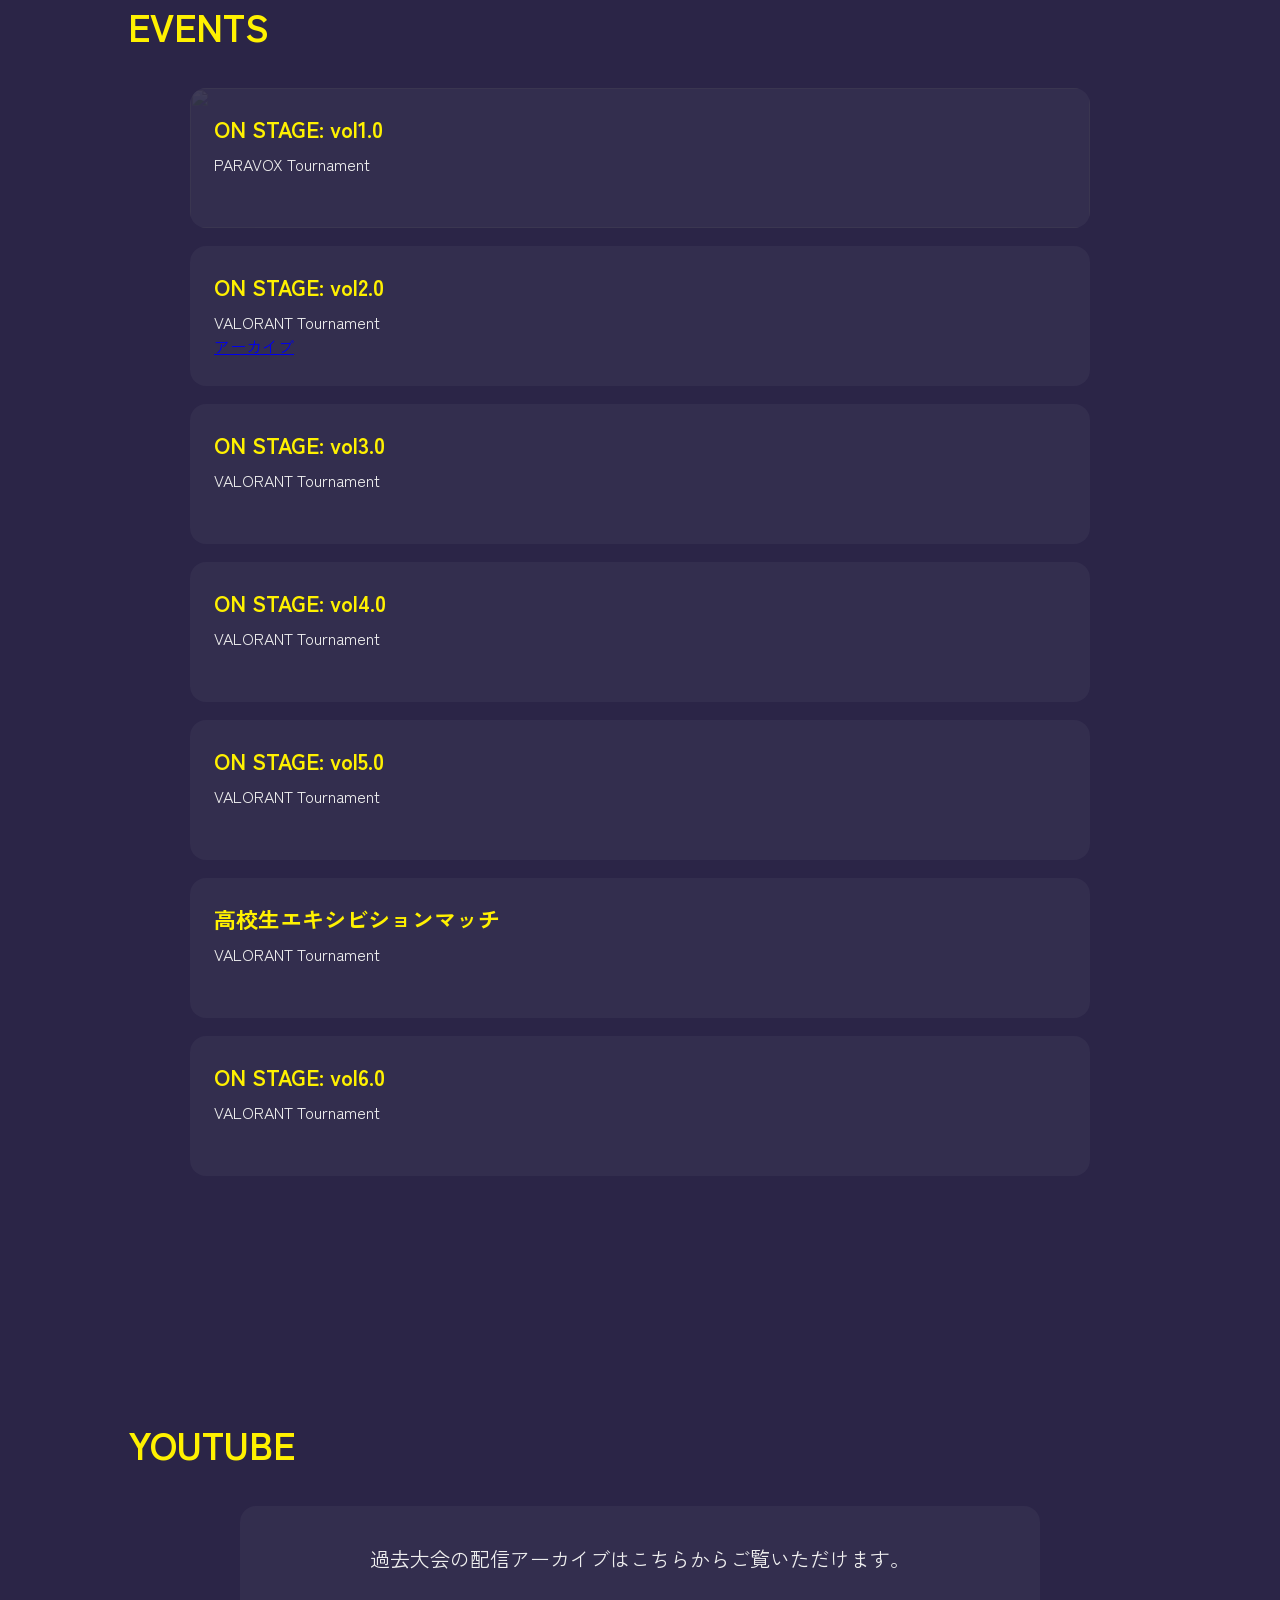
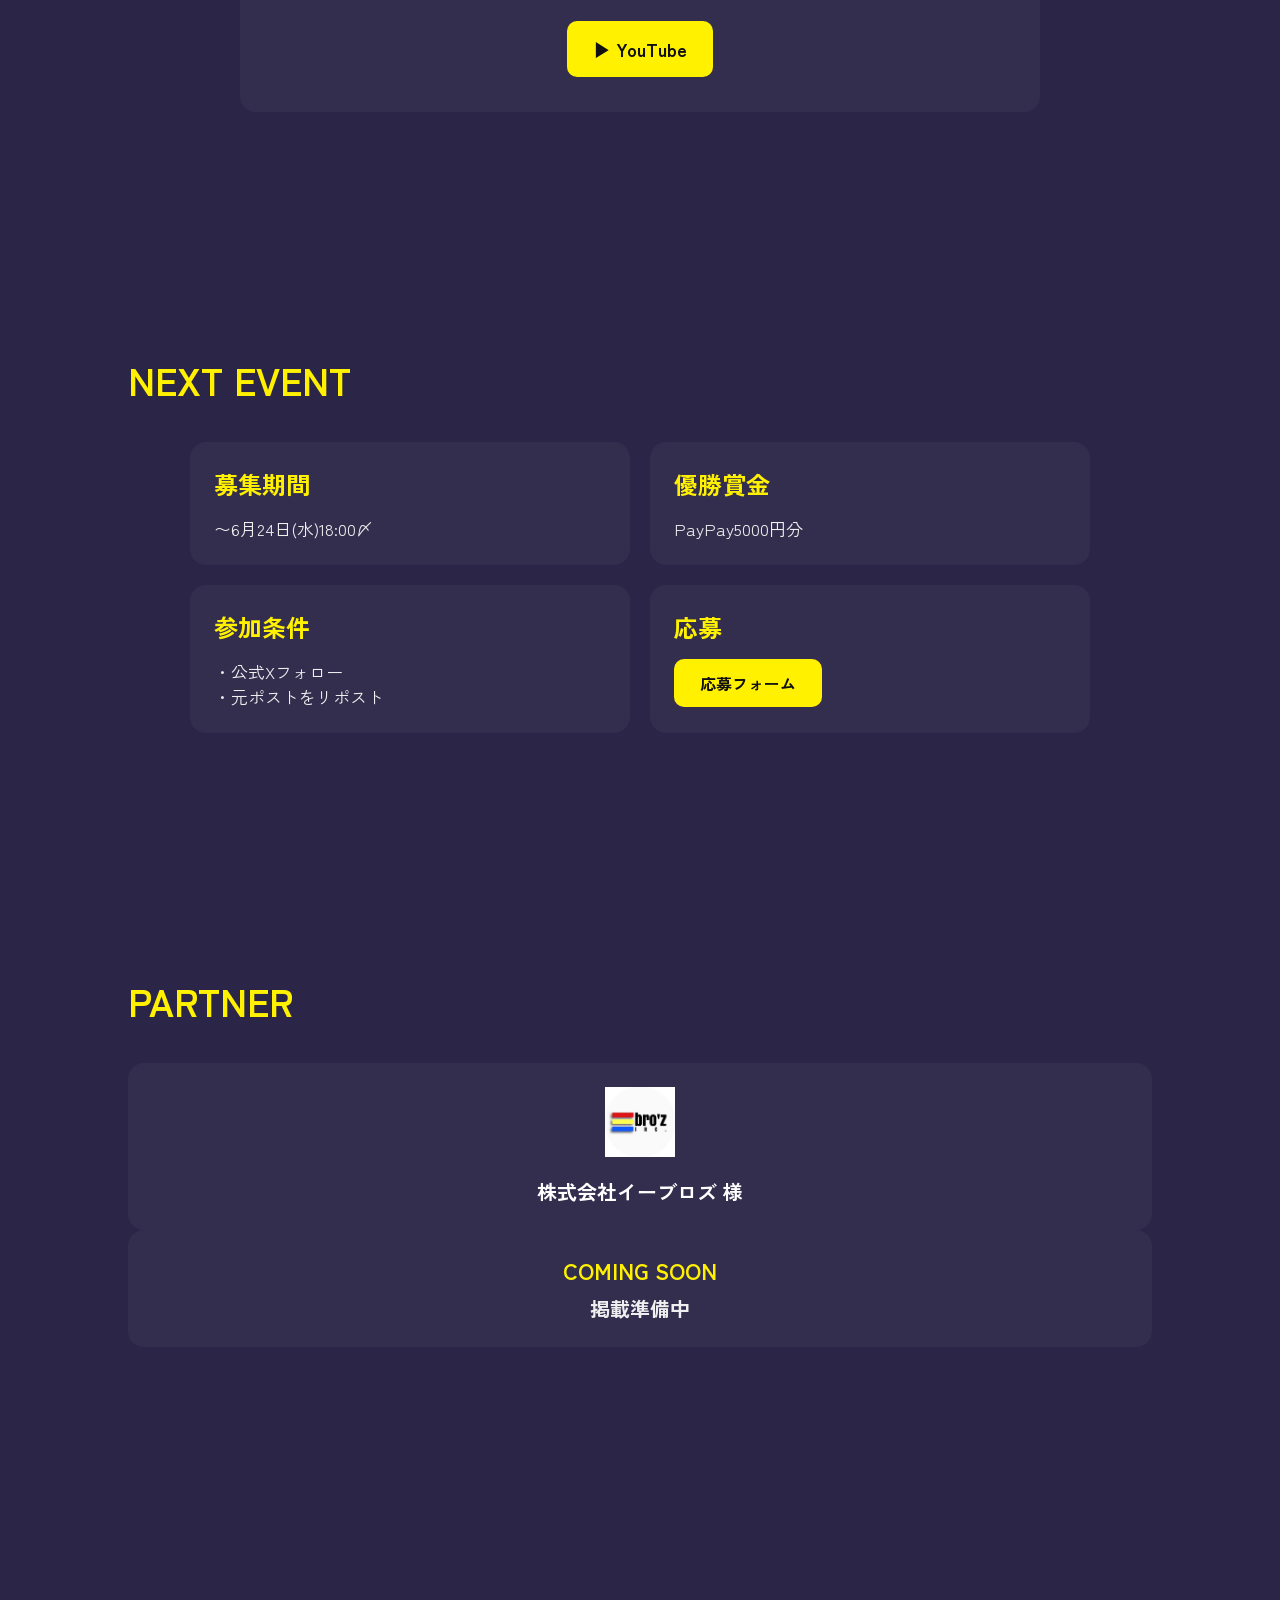
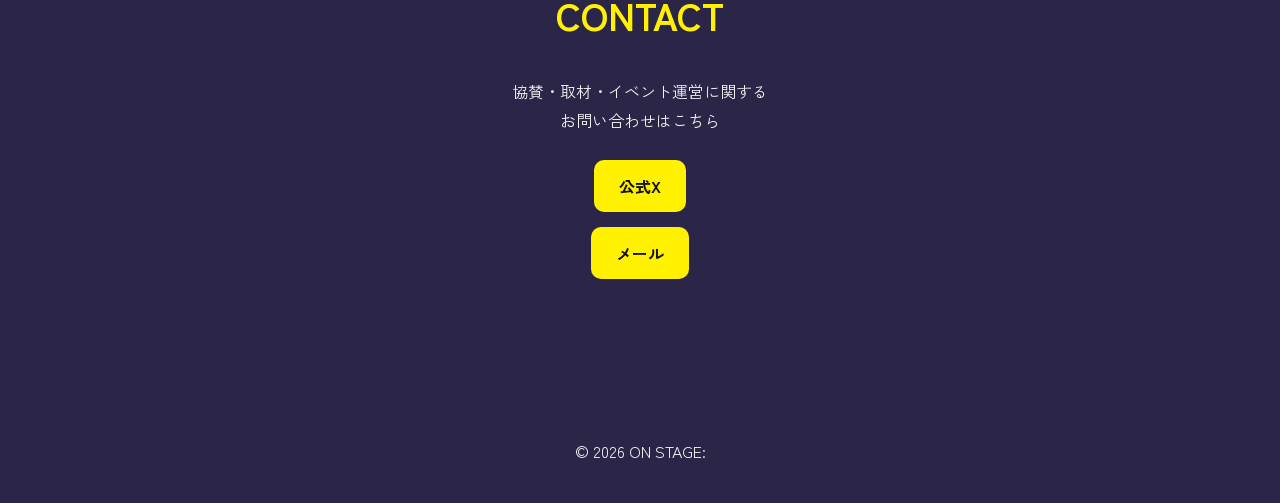
==== commit a3136861: "Update index.html" ====
--- a/index.html
+++ b/index.html
@@ -197,7 +197,7 @@
 
 <a href="https://www.youtube.com/live/EOLumAYOZ_M?si=uXd7NKFavBvcFsTX"
    target="_blank">
-   YouTube Liveを見る
+   アーカイブ
 </a>
 
 </div>
--- a/style.css
+++ b/style.css
@@ -622,6 +622,3 @@
 text-align:center;
 
 }
-
-
-}
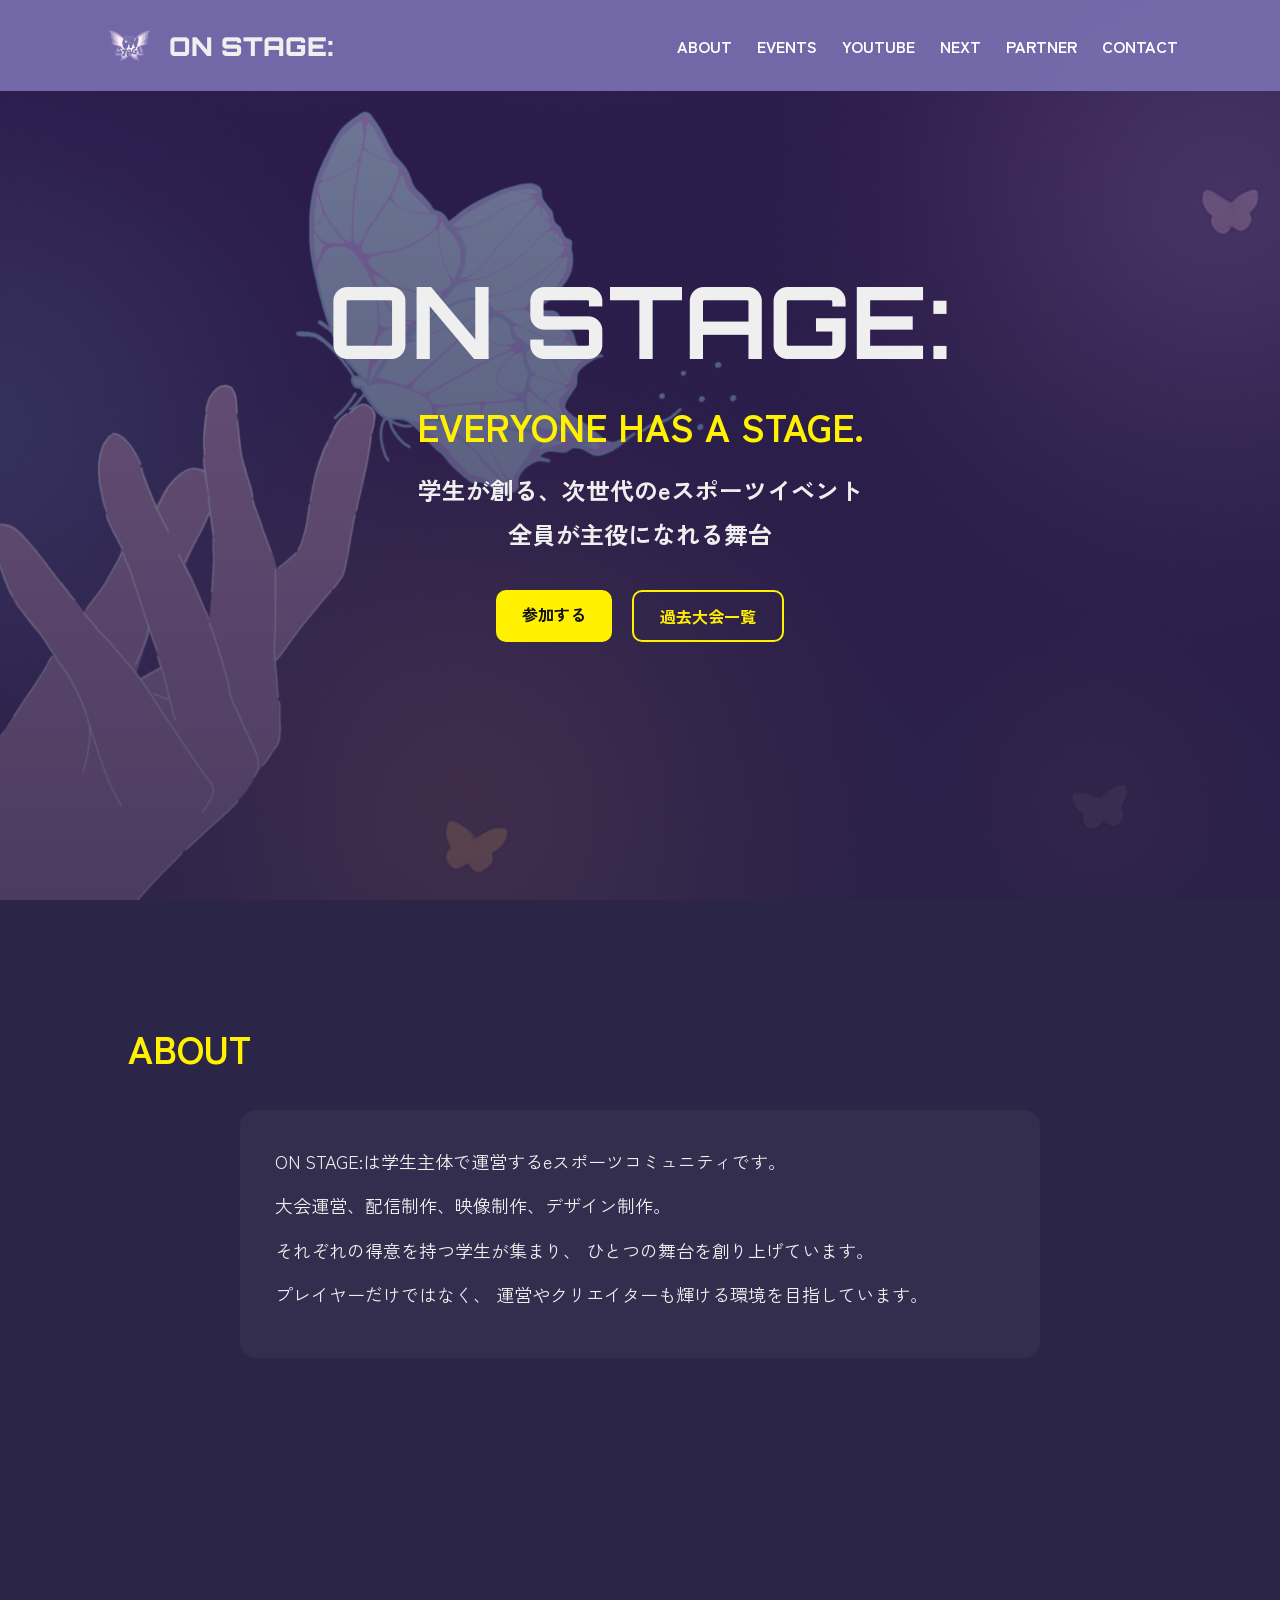
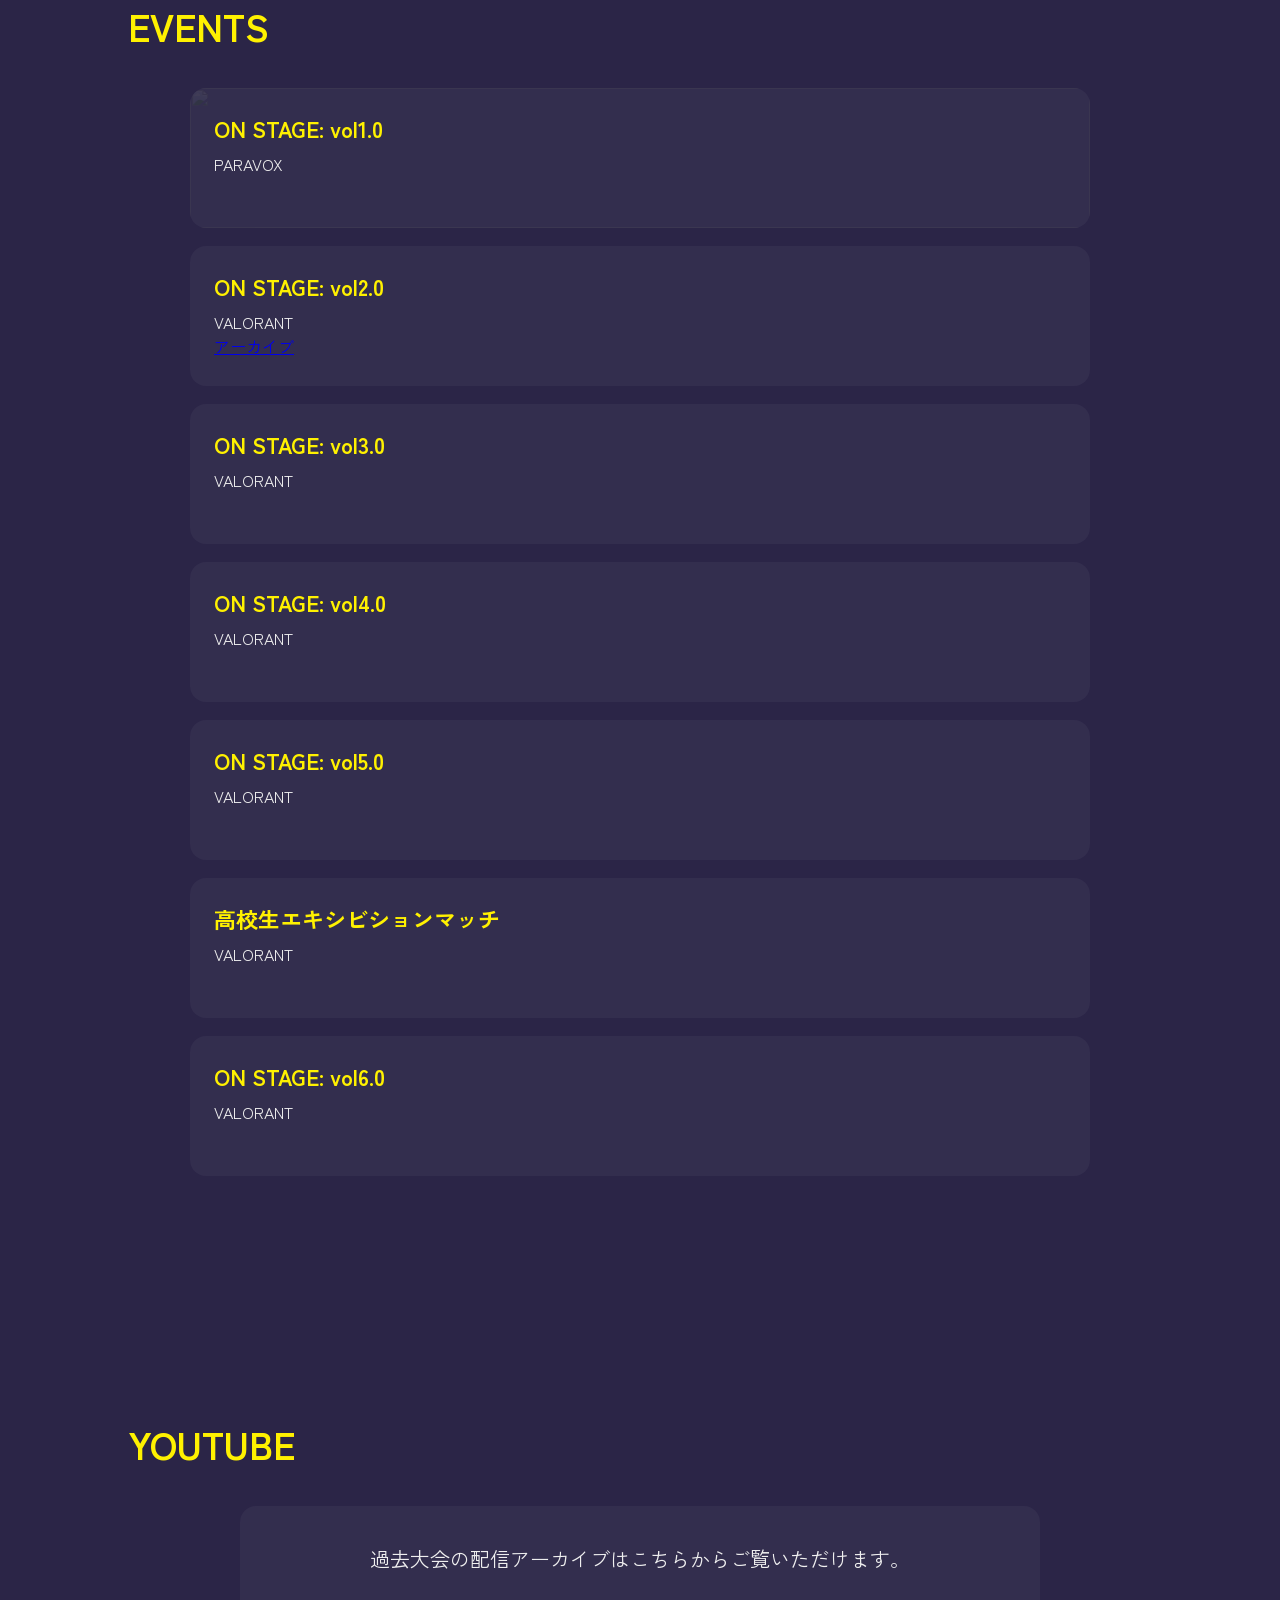
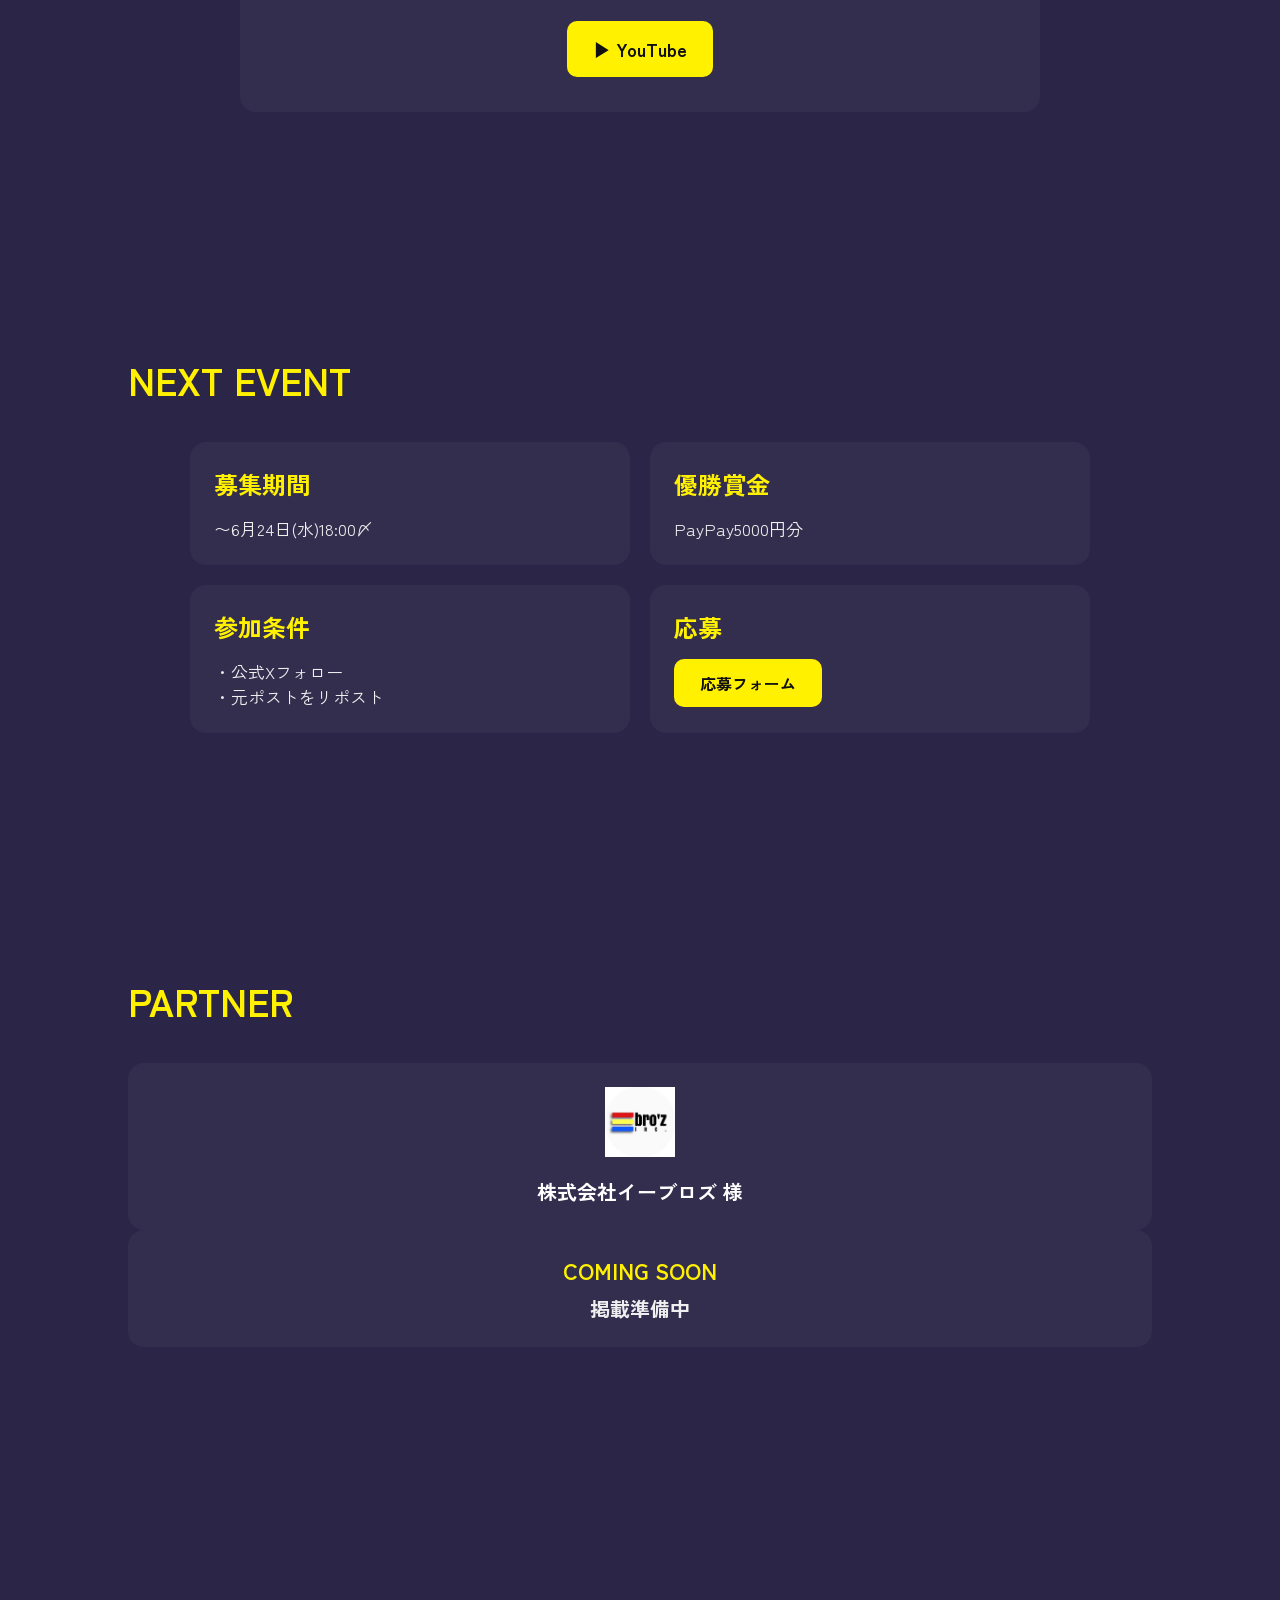
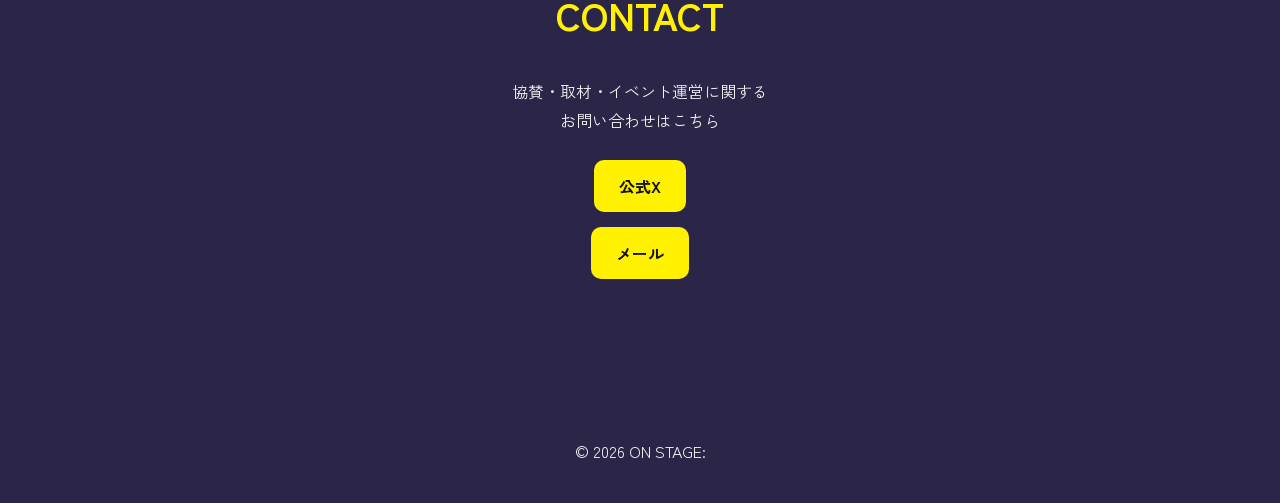
==== commit b8bdc8af: "Update index.html" ====
--- a/index.html
+++ b/index.html
@@ -172,7 +172,7 @@
 
 
 <p>
-PARAVOX Tournament
+PARAVOX
 </p>
 
 
@@ -192,7 +192,7 @@
 </h3>
 
 <p>
-VALORANT Tournament
+VALORANT
 </p>
 
 <a href="https://www.youtube.com/live/EOLumAYOZ_M?si=uXd7NKFavBvcFsTX"
@@ -208,7 +208,7 @@
 </h3>
 
 <p>
-VALORANT Tournament
+VALORANT
 </p>
 
 </div>
@@ -224,7 +224,7 @@
 </h3>
 
 <p>
-VALORANT Tournament
+VALORANT
 </p>
 
 </div>
@@ -240,7 +240,7 @@
 </h3>
 
 <p>
-VALORANT Tournament
+VALORANT
 </p>
 
 </div>
@@ -256,7 +256,7 @@
 </h3>
 
 <p>
-VALORANT Tournament
+VALORANT
 </p>
 
 </div>
@@ -272,7 +272,7 @@
 </h3>
 
 <p>
-VALORANT Tournament
+VALORANT
 </p>
 
 </div>
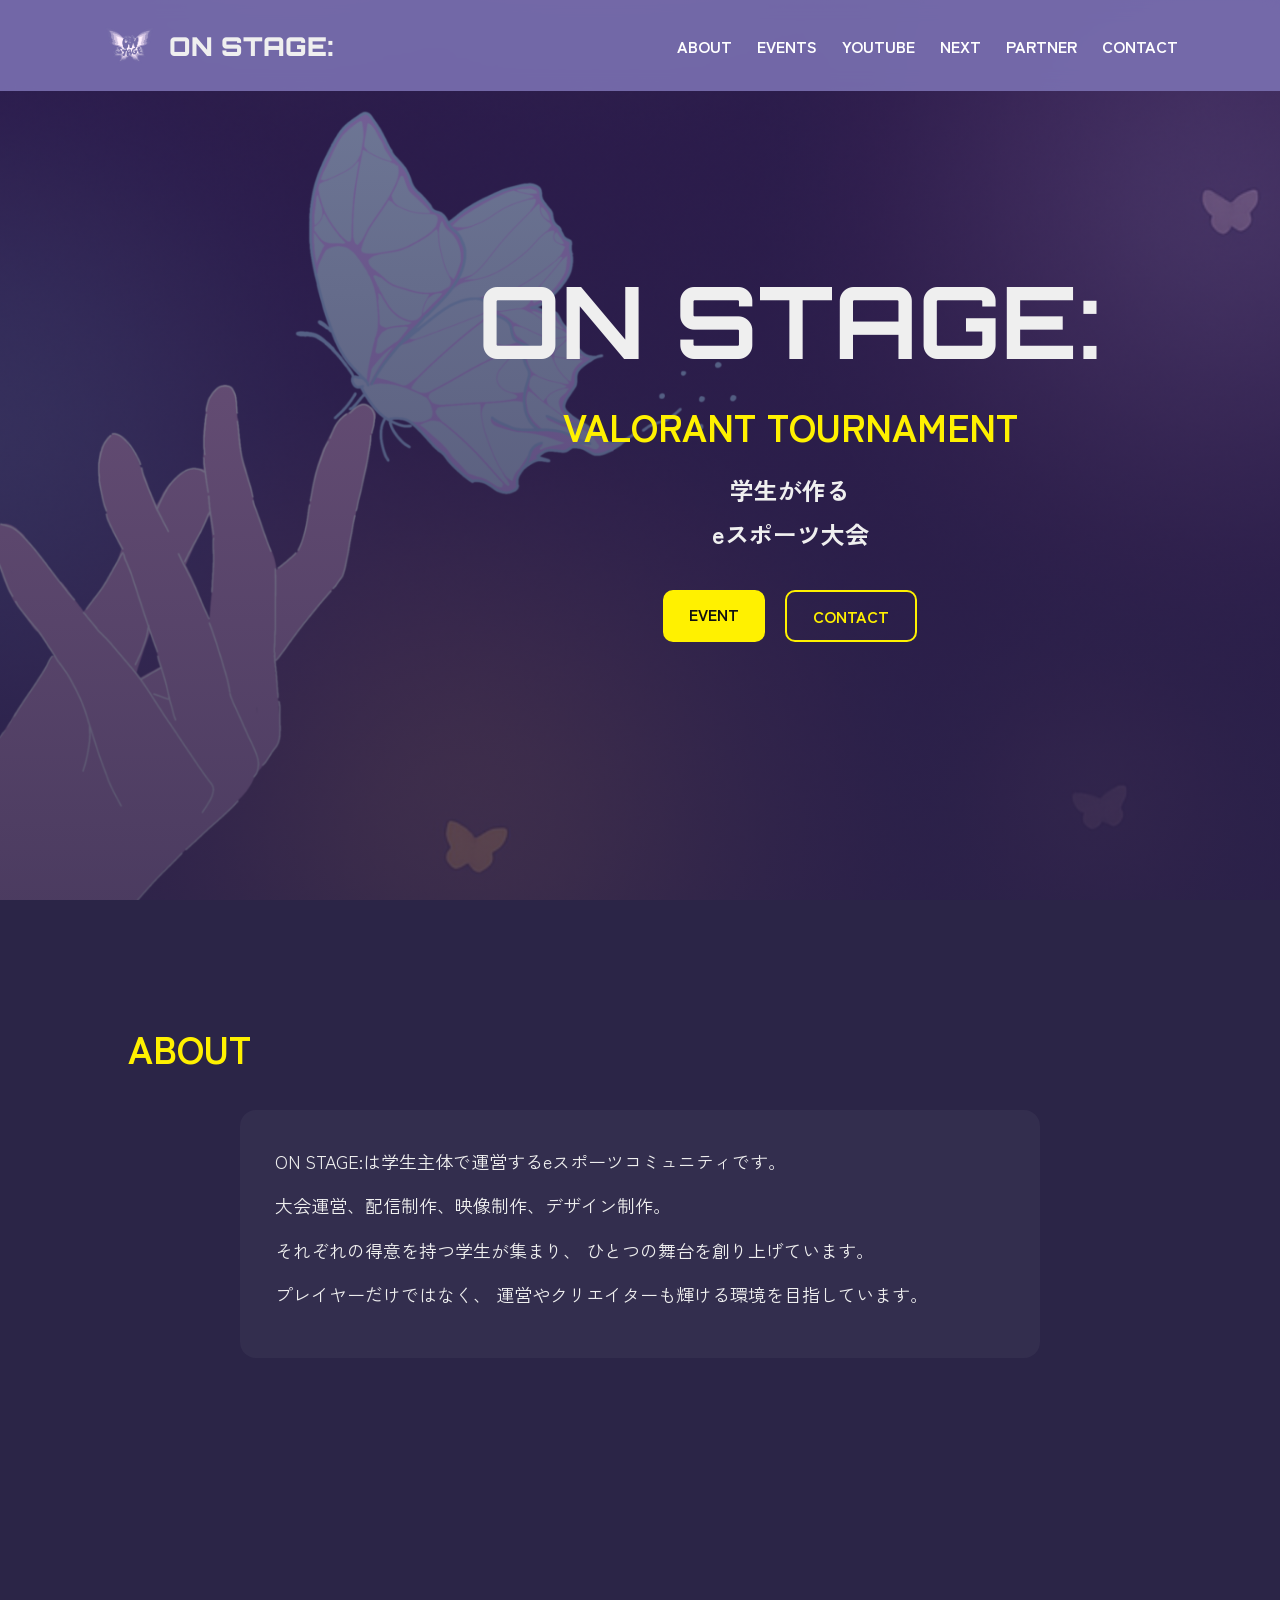
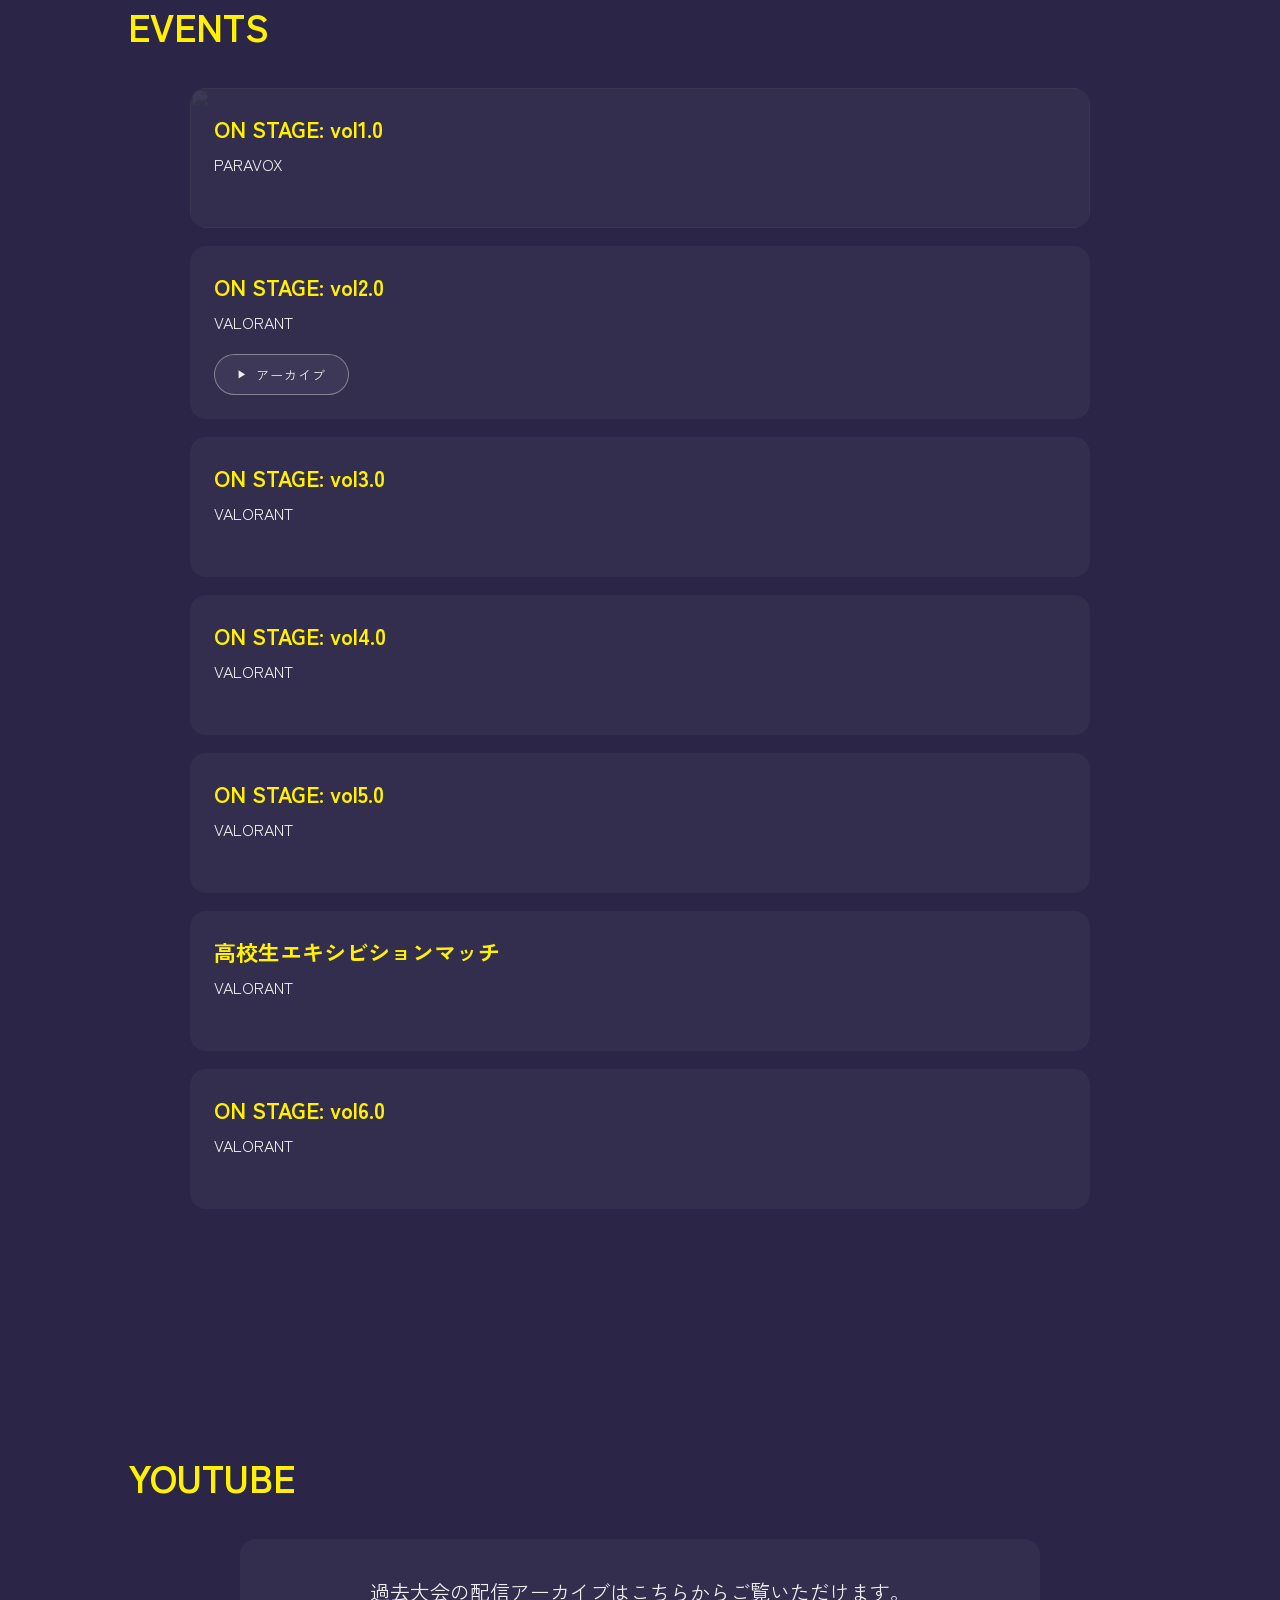
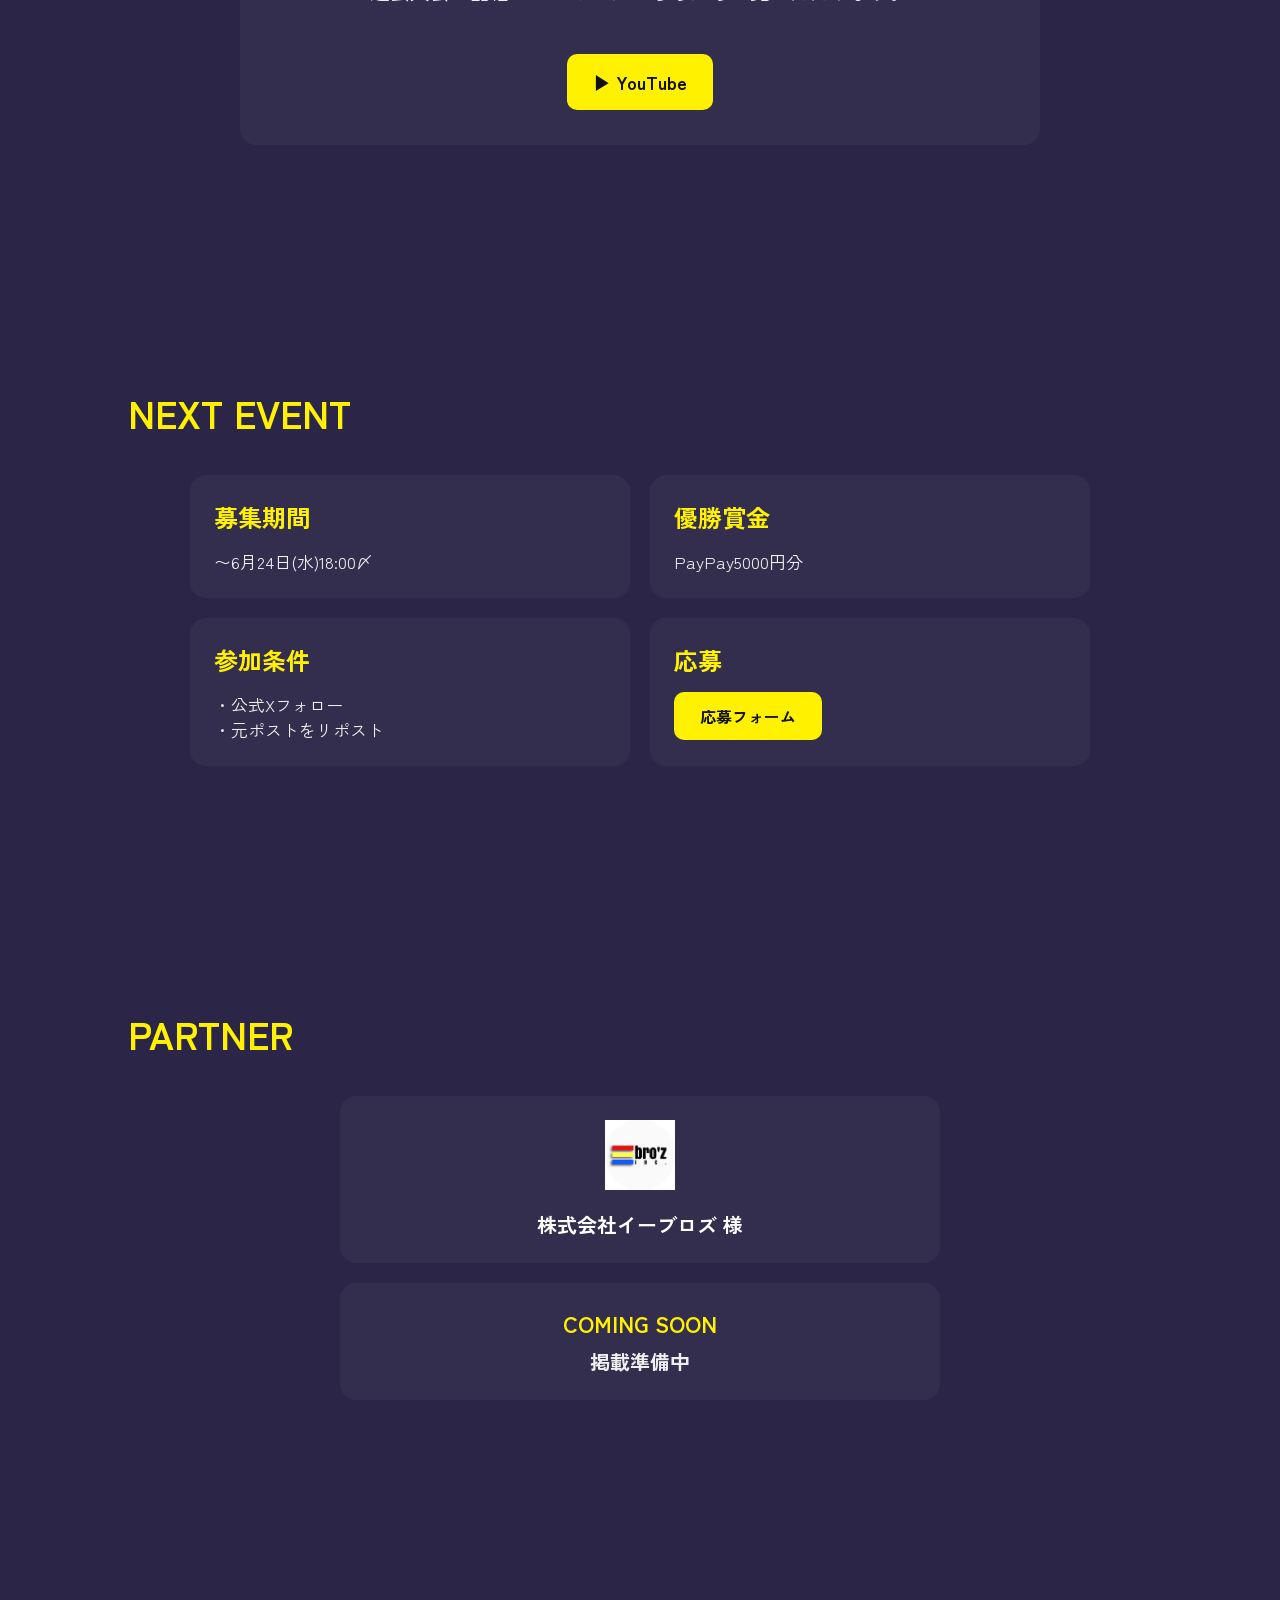
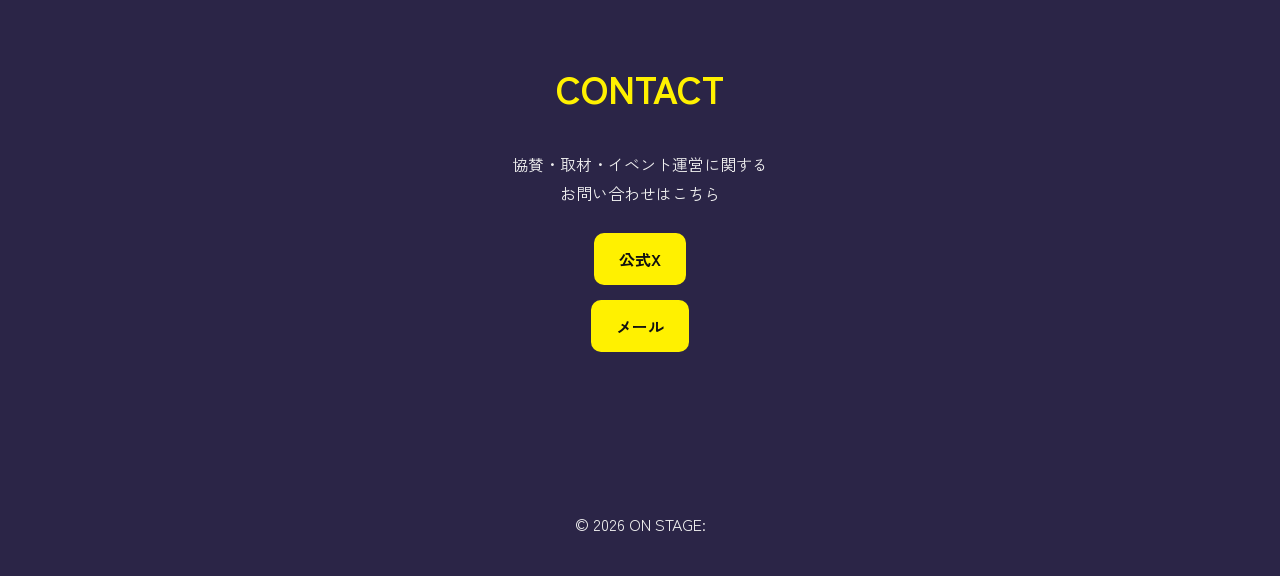
==== commit 15437360: "Update index.html" ====
--- a/index.html
+++ b/index.html
@@ -56,43 +56,43 @@
 
 <section class="hero">
 
+<video class="bg-video" autoplay muted loop playsinline>
+  <source src="images/hero.mp4" type="video/mp4">
+</video>
+
 
 <div class="hero-content">
 
-
-<h1>ON STAGE:</h1>
-
-
-<h2>EVERYONE HAS A STAGE.</h2>
-
-
-<p>
-学生が創る、次世代のeスポーツイベント<br>
-全員が主役になれる舞台
+<h1>
+ON STAGE:
+</h1>
+
+<h2>
+VALORANT TOURNAMENT
+</h2>
+
+<p>
+学生が作る<br>
+eスポーツ大会
 </p>
 
 
 <div class="hero-buttons">
 
-
-<a href="#vol7" class="btn">
-参加する
-</a>
-
-
-<a href="#events" class="btn btn-outline">
-過去大会一覧
-</a>
-
-
-</div>
-
-
-</div>
-
-
-</section>
-
+<a href="#events" class="btn">
+EVENT
+</a>
+
+<a href="#contact" class="btn btn-outline">
+CONTACT
+</a>
+
+</div>
+
+
+</div>
+
+</section>
 
 
 
--- a/style.css
+++ b/style.css
@@ -54,9 +54,7 @@
 }
 
 
-
 /* ===== NAV ===== */
-
 
 nav{
   display:flex;
@@ -65,13 +63,10 @@
 
 
 nav a{
-
   color:white;
   text-decoration:none;
   font-weight:700;
-
   transition:.3s;
-
 }
 
 
@@ -81,9 +76,7 @@
 
 
 
-
 /* ===== HERO ===== */
-
 
 .hero{
 
@@ -131,7 +124,6 @@
 }
 
 
-
 .hero p{
 
   font-size:24px;
@@ -143,7 +135,6 @@
 
 
 
-
 /* ===== BUTTON ===== */
 
 
@@ -202,6 +193,7 @@
 
 
 
+
 /* ===== SECTION ===== */
 
 
@@ -239,12 +231,10 @@
 
 border-radius:16px;
 
-
 max-width:800px;
 
 margin:auto;
 
-
 font-size:18px;
 
 line-height:1.8;
@@ -252,13 +242,13 @@
 }
 
 
-
-
 .about-card p{
 
 margin-bottom:12px;
 
 }
+
+
 
 
 
@@ -324,7 +314,6 @@
 
 
 
-
 /* ===== EVENT IMAGE ===== */
 
 
@@ -388,6 +377,58 @@
 
 
 
+/* ===== YOUTUBE BUTTON ===== */
+
+
+.event-card a{
+
+display:inline-flex;
+
+align-items:center;
+
+gap:8px;
+
+margin-top:20px;
+
+padding:10px 22px;
+
+border:1px solid rgba(239,239,239,.4);
+
+border-radius:50px;
+
+color:#EFEFEF;
+
+text-decoration:none;
+
+font-size:13px;
+
+letter-spacing:1px;
+
+background:rgba(255,255,255,.05);
+
+transition:.3s ease;
+
+}
+
+
+.event-card a::before{
+
+content:"▶";
+
+font-size:10px;
+
+}
+
+
+.event-card a:hover{
+
+background:#EFEFEF;
+
+color:#2B2547;
+
+}
+
+
 
 
 /* ===== VOL7 ===== */
@@ -428,7 +469,6 @@
 
 
 
-
 /* ===== PARTNER ===== */
 
 
@@ -446,6 +486,10 @@
 
 text-align:center;
 
+max-width:600px;
+
+margin:20px auto;
+
 }
 
 
@@ -474,6 +518,7 @@
 
 
 
+
 /* ===== CONTACT ===== */
 
 
@@ -528,7 +573,6 @@
 
 
 
-
 /* ===== FOOTER ===== */
 
 
@@ -543,7 +587,6 @@
 
 
 
-
 /* ===== MOBILE ===== */
 
 
@@ -622,3 +665,6 @@
 text-align:center;
 
 }
+
+
+}
